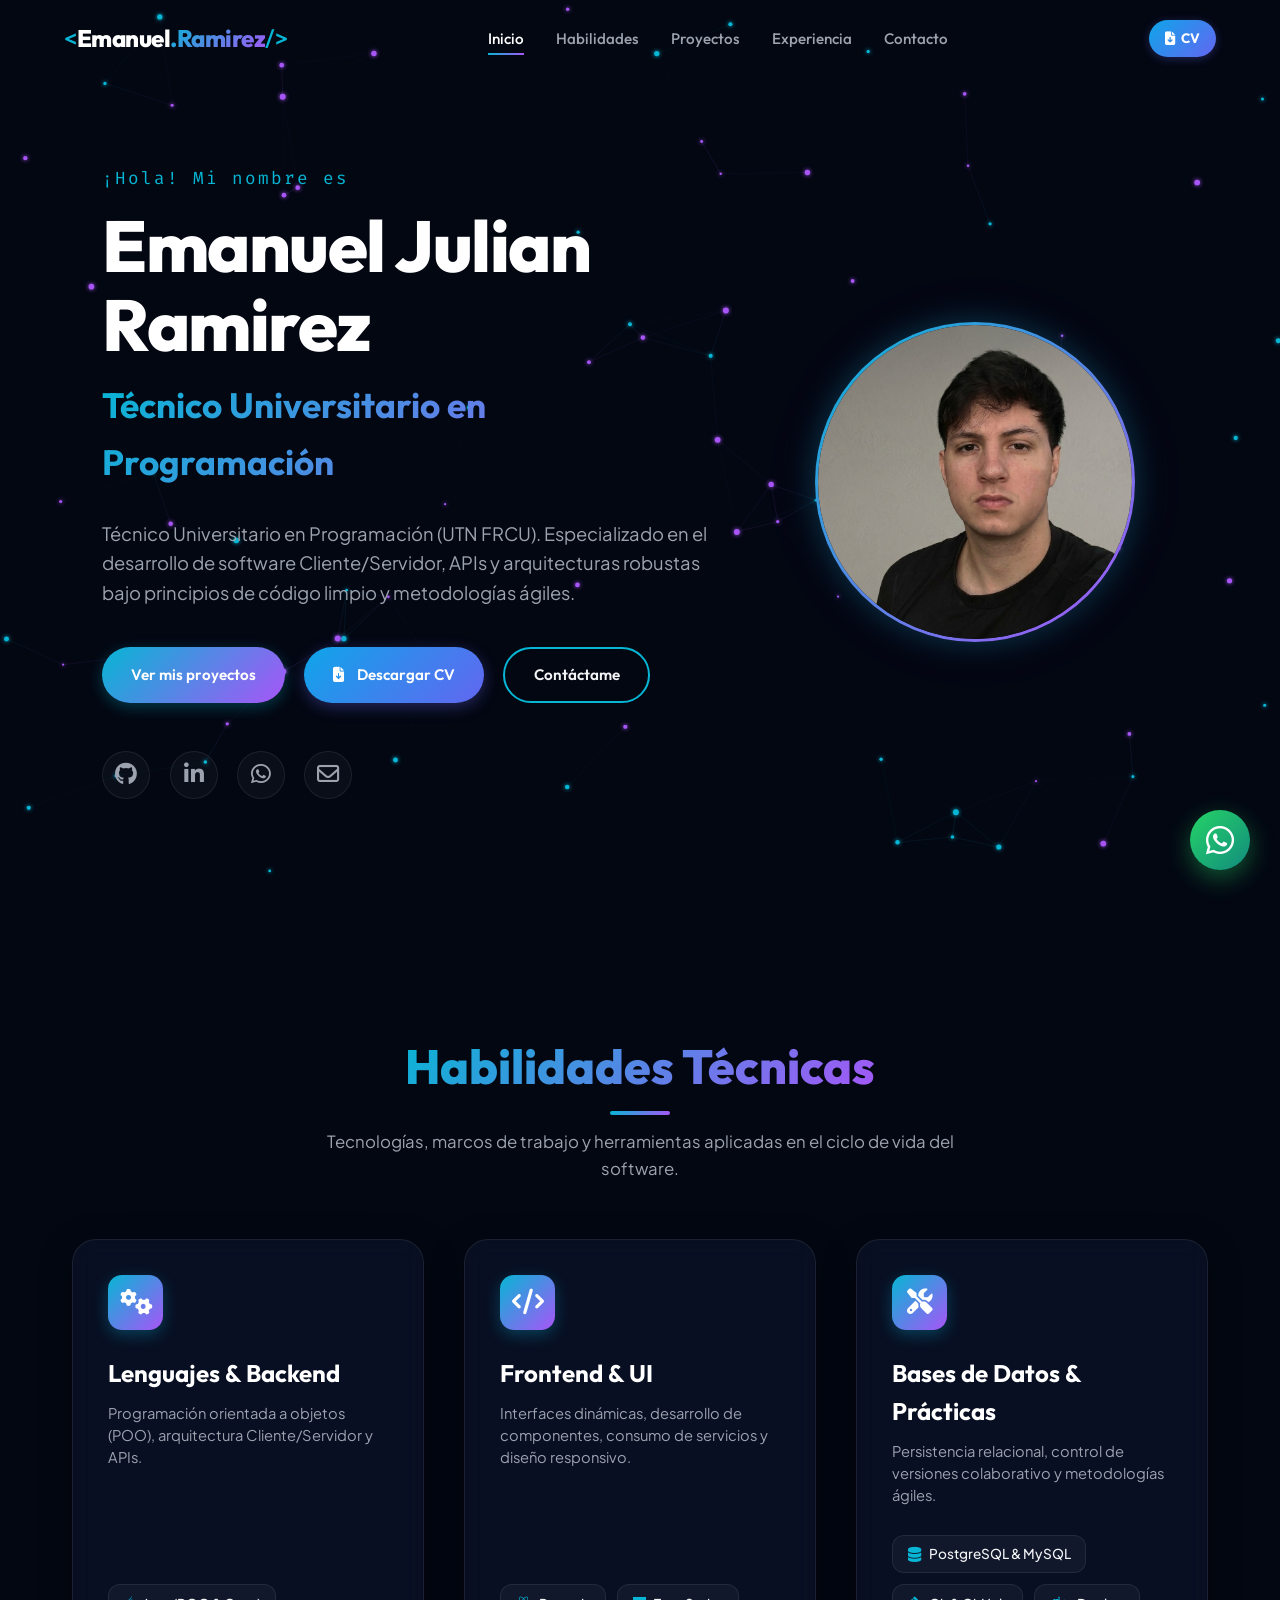
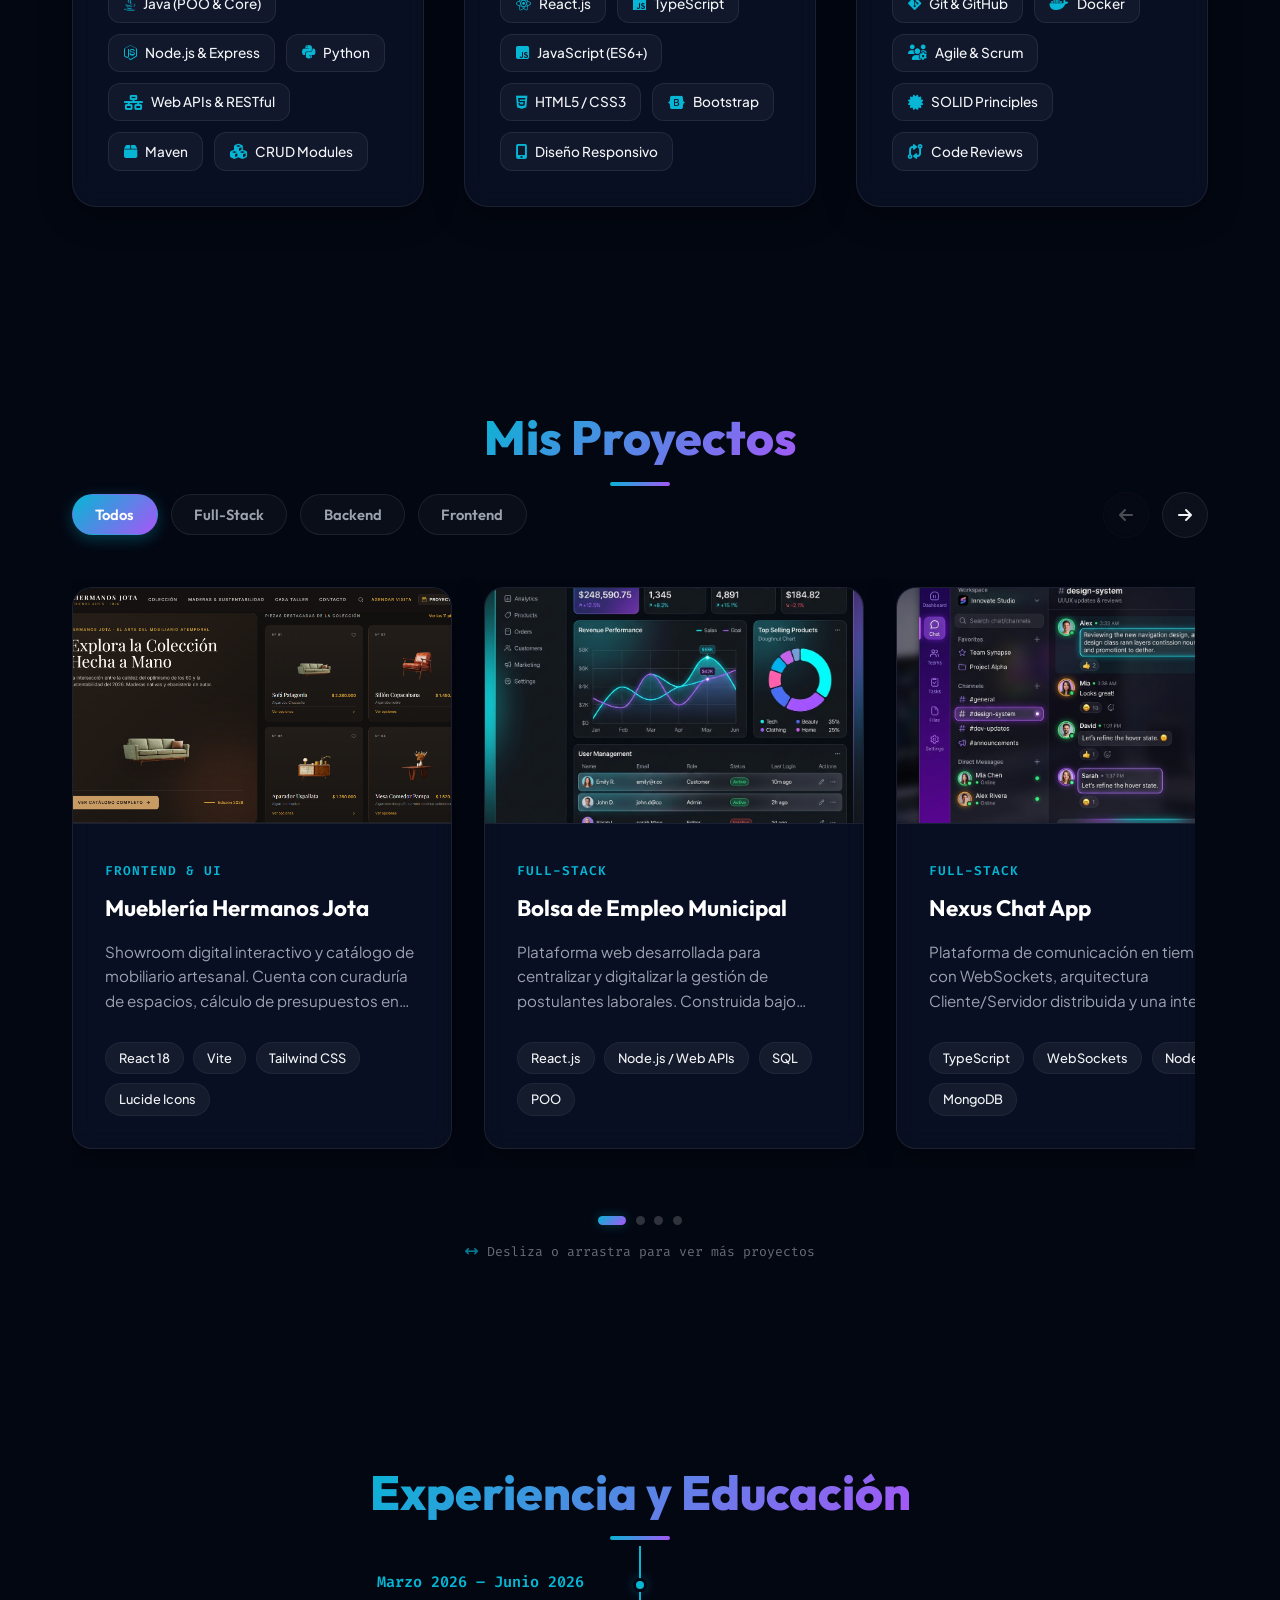
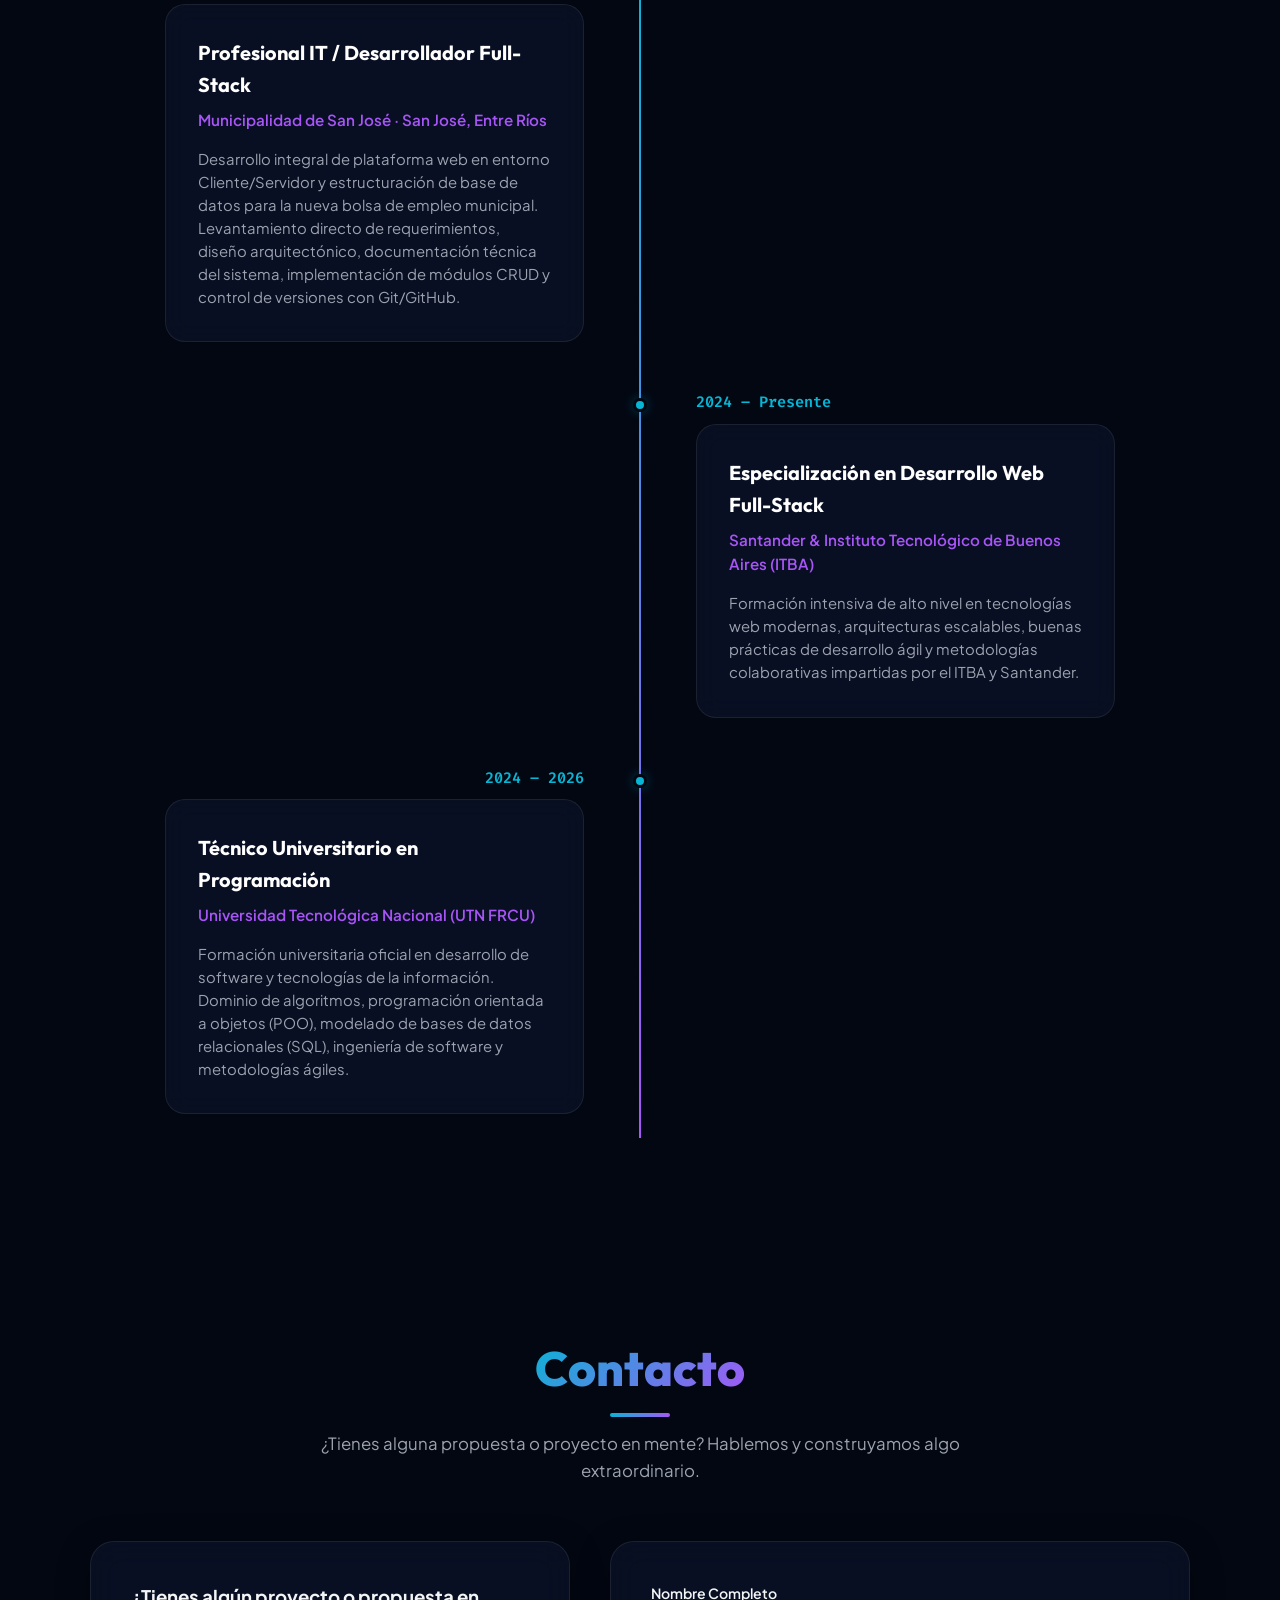
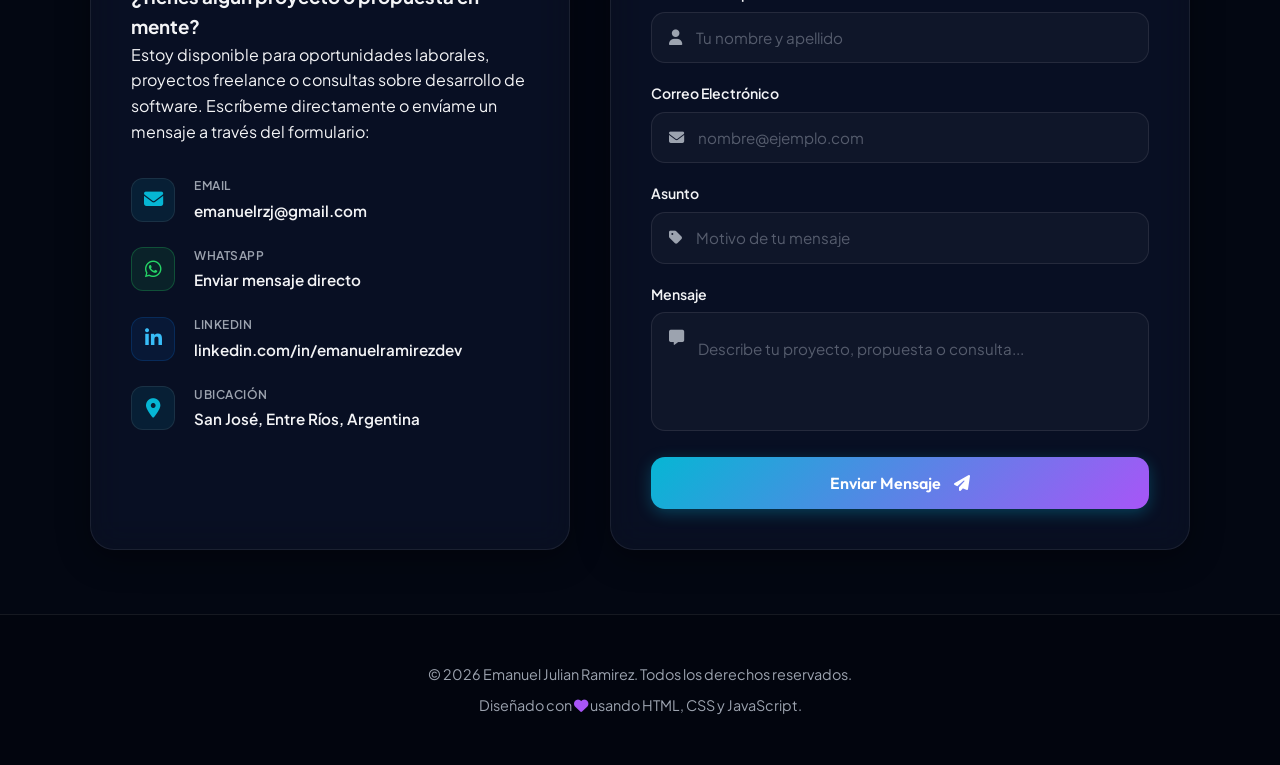
==== index.html @ 501b1644 "fix: selector de boton de envio y soporte formdata en formsubmit" ====
<!DOCTYPE html>
<html lang="es">
<head>
    <meta charset="UTF-8">
    <meta name="viewport" content="width=device-width, initial-scale=1.0">
    <title>Emanuel Julian Ramirez | Técnico Universitario en Programación & Desarrollador Full-Stack</title>
    
    <!-- Favicon Personalizado -->
    <link rel="icon" type="image/svg+xml" href="assets/favicon.svg">
    <link rel="alternate icon" href="assets/favicon.svg">
    
    <!-- Metatags de SEO & Previews -->
    <meta name="description" content="Portafolio profesional de Emanuel Julian Ramirez, Técnico Universitario en Programación (UTN FRCU). Proyectos Full-Stack, React, Java, APIs y bases de datos relacionales.">
    <meta name="keywords" content="Emanuel Julian Ramirez, Desarrollador Full-Stack, Java, React, TypeScript, UTN FRCU, Programador, Portafolio, Web Developer, Backend, Frontend, Scrum, Entre Rios">
    <meta name="author" content="Emanuel Julian Ramirez">
    <meta name="theme-color" content="#030712">
    

    
    <!-- Google Fonts -->
    <link rel="preconnect" href="https://fonts.googleapis.com">
    <link rel="preconnect" href="https://fonts.gstatic.com" crossorigin>
    <link href="https://fonts.googleapis.com/css2?family=Outfit:wght@300;400;500;600;700;800&family=Plus+Jakarta+Sans:wght@300;400;500;600;700&family=Fira+Code:wght@400;500&display=swap" rel="stylesheet">
    
    <!-- Font Awesome (Iconos) -->
    <link rel="stylesheet" href="https://cdnjs.cloudflare.com/ajax/libs/font-awesome/6.4.0/css/all.min.css">
    
    <!-- Archivo CSS -->
    <link rel="stylesheet" href="style.css">
</head>
<body>

    <!-- Canvas para el fondo de partículas interactivas -->
    <canvas id="particle-canvas"></canvas>

    <!-- Barra de Navegación -->
    <header>
        <nav class="navbar" id="navbar">
            <div class="logo">
                <a href="#inicio">
                    <span class="logo-tag">&lt;</span>Emanuel<span class="logo-name">.Ramirez</span><span class="logo-tag"> /&gt;</span>
                </a>
            </div>
            
            <ul class="nav-links" id="nav-links">
                <li><a href="#inicio" class="active">Inicio</a></li>
                <li><a href="#habilidades">Habilidades</a></li>
                <li><a href="#proyectos">Proyectos</a></li>
                <li><a href="#experiencia">Experiencia</a></li>
                <li><a href="#contacto">Contacto</a></li>
            </ul>

            <!-- Controles Adicionales (CV & Hamburguesa) -->
            <div class="nav-actions">
                <!-- Botón CV en Navbar -->
                <a href="assets/cv_emanuel_ramirez.pdf" download="CV_Emanuel_Julian_Ramirez.pdf" class="btn-nav-cv" title="Descargar Currículum Vitae en PDF">
                    <i class="fas fa-file-arrow-down"></i>
                    <span>CV</span>
                </a>

                <!-- Botón Menú Hamburguesa -->
                <div class="nav-toggle" id="nav-toggle" aria-label="Abrir menú">
                    <div class="bar"></div>
                    <div class="bar"></div>
                    <div class="bar"></div>
                </div>
            </div>
        </nav>
    </header>

    <!-- Sección de Inicio (Hero) -->
    <section id="inicio" class="hero-section">
        <div class="hero-container">
            <div class="hero-content">
                <span class="welcome-text" data-i18n="hero.greeting">¡Hola! Mi nombre es</span>
                <h1 class="hero-title">Emanuel Julian Ramirez</h1>
                <h2 class="hero-subtitle highlight" data-i18n="hero.subtitle">Técnico Universitario en Programación</h2>
                <p class="hero-description" data-i18n="hero.description">
                    Técnico Universitario en Programación (UTN FRCU). Especializado en el desarrollo de software Cliente/Servidor, APIs y arquitecturas robustas bajo principios de código limpio y metodologías ágiles.
                </p>
                <div class="hero-actions">
                    <a href="#proyectos" class="btn btn-primary" data-i18n="hero.btnProjects">Ver mis proyectos</a>
                    
                    <!-- Botón Descargar CV -->
                    <a href="assets/cv_emanuel_ramirez.pdf" download="CV_Emanuel_Julian_Ramirez.pdf" class="btn btn-cv" id="hero-cv-btn">
                        <i class="fas fa-file-arrow-down"></i>
                        <span data-i18n="hero.btnCv">Descargar CV</span>
                    </a>
                    
                    <a href="#contacto" class="btn btn-outline" data-i18n="hero.btnContact">Contáctame</a>
                </div>
                
                <!-- Iconos de Redes Sociales (Sin URL preview en el navegador) -->
                <div class="social-icons">
                    <button type="button" class="social-btn js-social-link" data-url="https://github.com/emanuelrz" aria-label="GitHub" title="GitHub">
                        <i class="fab fa-github"></i>
                    </button>
                    <button type="button" class="social-btn js-social-link" data-url="https://www.linkedin.com/in/emanuelramirezdev" aria-label="LinkedIn" title="LinkedIn">
                        <i class="fab fa-linkedin-in"></i>
                    </button>
                    <button type="button" class="social-btn js-social-link" data-url="https://wa.me/543447402877?text=Hola%20Emanuel,%20vi%20tu%20portafolio%20y%20me%20gustar%C3%ADa%20contactarte" aria-label="WhatsApp" title="WhatsApp">
                        <i class="fab fa-whatsapp"></i>
                    </button>
                    <button type="button" class="social-btn js-social-link" data-mailto="emanuelrzj@gmail.com" aria-label="Correo Electrónico" title="Correo Electrónico">
                        <i class="far fa-envelope"></i>
                    </button>
                </div>
            </div>
            <div class="hero-image-container">
                <div class="profile-glow"></div>
                <div class="profile-frame">
                    <img src="assets/profile.jpg" alt="Emanuel Julian Ramirez" class="profile-img">
                </div>
            </div>
        </div>
    </section>



    <!-- Sección de Habilidades (Etiquetas de Competencias Concretas) -->
    <section id="habilidades" class="section reveal">
        <div class="container">
            <h2 class="section-title" data-i18n="skills.title">Habilidades Técnicas</h2>
            <p class="section-subtitle" data-i18n="skills.subtitle">Tecnologías, marcos de trabajo y herramientas aplicadas en el ciclo de vida del software.</p>
            
            <div class="skills-grid">
                
                <!-- Skill Card Lenguajes & Backend -->
                <div class="skill-card">
                    <div class="skill-card-icon">
                        <i class="fa-solid fa-gears"></i>
                    </div>
                    <h3 data-i18n="skills.backendTitle">Lenguajes & Backend</h3>
                    <p class="skill-card-desc" data-i18n="skills.backendDesc">Programación orientada a objetos (POO), arquitectura Cliente/Servidor y APIs.</p>
                    
                    <div class="tech-tags-container">
                        <div class="tech-chip"><i class="fab fa-java"></i> <span>Java (POO & Core)</span></div>
                        <div class="tech-chip"><i class="fab fa-node-js"></i> <span>Node.js & Express</span></div>
                        <div class="tech-chip"><i class="fab fa-python"></i> <span>Python</span></div>
                        <div class="tech-chip"><i class="fas fa-network-wired"></i> <span>Web APIs & RESTful</span></div>
                        <div class="tech-chip"><i class="fas fa-box"></i> <span>Maven</span></div>
                        <div class="tech-chip"><i class="fas fa-cubes"></i> <span>CRUD Modules</span></div>
                    </div>
                </div>

                <!-- Skill Card Frontend -->
                <div class="skill-card">
                    <div class="skill-card-icon">
                        <i class="fa-solid fa-code"></i>
                    </div>
                    <h3 data-i18n="skills.frontendTitle">Frontend & UI</h3>
                    <p class="skill-card-desc" data-i18n="skills.frontendDesc">Interfaces dinámicas, desarrollo de componentes, consumo de servicios y diseño responsivo.</p>
                    
                    <div class="tech-tags-container">
                        <div class="tech-chip"><i class="fab fa-react"></i> <span>React.js</span></div>
                        <div class="tech-chip"><i class="fab fa-js"></i> <span>TypeScript</span></div>
                        <div class="tech-chip"><i class="fab fa-js-square"></i> <span>JavaScript (ES6+)</span></div>
                        <div class="tech-chip"><i class="fab fa-html5"></i> <span>HTML5 / CSS3</span></div>
                        <div class="tech-chip"><i class="fab fa-bootstrap"></i> <span>Bootstrap</span></div>
                        <div class="tech-chip"><i class="fas fa-mobile-screen-button"></i> <span>Diseño Responsivo</span></div>
                    </div>
                </div>

                <!-- Skill Card Bases de Datos & Metodologías -->
                <div class="skill-card">
                    <div class="skill-card-icon">
                        <i class="fa-solid fa-screwdriver-wrench"></i>
                    </div>
                    <h3 data-i18n="skills.toolsTitle">Bases de Datos & Prácticas</h3>
                    <p class="skill-card-desc" data-i18n="skills.toolsDesc">Persistencia relacional, control de versiones colaborativo y metodologías ágiles.</p>
                    
                    <div class="tech-tags-container">
                        <div class="tech-chip"><i class="fas fa-database"></i> <span>PostgreSQL & MySQL</span></div>
                        <div class="tech-chip"><i class="fab fa-git-alt"></i> <span>Git & GitHub</span></div>
                        <div class="tech-chip"><i class="fab fa-docker"></i> <span>Docker</span></div>
                        <div class="tech-chip"><i class="fas fa-users-gear"></i> <span>Agile & Scrum</span></div>
                        <div class="tech-chip"><i class="fas fa-certificate"></i> <span>SOLID Principles</span></div>
                        <div class="tech-chip"><i class="fas fa-code-compare"></i> <span>Code Reviews</span></div>
                    </div>
                </div>
            </div>
        </div>
    </section>

    <!-- Sección de Proyectos -->
    <section id="proyectos" class="section reveal">
        <div class="container">
            <h2 class="section-title" data-i18n="projects.title">Mis Proyectos</h2>
            
            <!-- Controles Superiores: Filtros y Flechas de Navegación -->
            <div class="projects-header-controls">
                <div class="project-filters">
                    <button class="filter-btn active" data-filter="all" data-i18n="projects.filterAll">Todos</button>
                    <button class="filter-btn" data-filter="fullstack" data-i18n="projects.filterFullstack">Full-Stack</button>
                    <button class="filter-btn" data-filter="backend" data-i18n="projects.filterBackend">Backend</button>
                    <button class="filter-btn" data-filter="frontend" data-i18n="projects.filterFrontend">Frontend</button>
                </div>

                <div class="carousel-arrows">
                    <button id="carousel-prev" class="carousel-nav-btn" aria-label="Proyecto anterior" title="Deslizar anterior">
                        <i class="fas fa-arrow-left"></i>
                    </button>
                    <button id="carousel-next" class="carousel-nav-btn" aria-label="Siguiente proyecto" title="Deslizar siguiente">
                        <i class="fas fa-arrow-right"></i>
                    </button>
                </div>
            </div>

            <!-- Carrusel Deslizable de Proyectos -->
            <div class="project-carousel-container">
                <div class="project-carousel-track" id="project-carousel-track">
                    
                    <!-- Proyecto 1: Mueblería Hermanos Jota (Proyecto Real) -->
                    <div class="project-item" data-category="frontend">
                        <div class="project-image-wrapper">
                            <img src="assets/project_muebleria.png" alt="Mueblería Hermanos Jota Digital Showroom" class="project-img" draggable="false">
                            <div class="project-overlay">
                                <div class="project-links">
                                    <button type="button" class="project-link js-social-link" data-url="https://github.com/emanuelrz/muebleria-hnosj" aria-label="Código fuente en GitHub" title="Ver repositorio en GitHub"><i class="fab fa-github"></i></button>
                                    <button type="button" class="project-link js-social-link" data-url="https://emanuelrz.github.io/muebleria-hnosj/" aria-label="Ver Demo Online" title="Ver Demo en Vivo"><i class="fas fa-arrow-up-right-from-square"></i></button>
                                </div>
                            </div>
                        </div>
                        <div class="project-info">
                            <span class="project-tag">Frontend & UI</span>
                            <h3>Mueblería Hermanos Jota</h3>
                            <p class="project-desc" data-i18n="projects.muebleriaDesc">
                                Showroom digital interactivo y catálogo de mobiliario artesanal. Cuenta con curaduría de espacios, cálculo de presupuestos en tiempo real, agendador de visitas a taller y cotizador directo con integración a WhatsApp.
                            </p>
                            <div class="project-tech">
                                <span>React 18</span>
                                <span>Vite</span>
                                <span>Tailwind CSS</span>
                                <span>Lucide Icons</span>
                            </div>
                        </div>
                    </div>

                    <!-- Proyecto 2: Bolsa de Empleo Municipal -->
                    <div class="project-item" data-category="fullstack">
                        <div class="project-image-wrapper">
                            <img src="assets/project1.png" alt="Bolsa de Empleo Municipal Dashboard" class="project-img" draggable="false">
                            <div class="project-overlay">
                                <div class="project-links">
                                    <button type="button" class="project-link js-social-link" data-url="https://github.com/emanuelrz" aria-label="Código fuente en GitHub" title="Ver en GitHub"><i class="fab fa-github"></i></button>
                                </div>
                            </div>
                        </div>
                        <div class="project-info">
                            <span class="project-tag">Full-Stack</span>
                            <h3>Bolsa de Empleo Municipal</h3>
                            <p class="project-desc" data-i18n="projects.p1Desc">
                                Plataforma web desarrollada para centralizar y digitalizar la gestión de postulantes laborales. Construida bajo principios de POO, interfaz dinámica en React, Web APIs y modelado de bases de datos relacionales (SQL).
                            </p>
                            <div class="project-tech">
                                <span>React.js</span>
                                <span>Node.js / Web APIs</span>
                                <span>SQL</span>
                                <span>POO</span>
                            </div>
                        </div>
                    </div>

                    <!-- Proyecto 3: Nexus Chat App -->
                    <div class="project-item" data-category="fullstack">
                        <div class="project-image-wrapper">
                            <img src="assets/project2.png" alt="Real-Time Collaboration Platform" class="project-img" draggable="false">
                            <div class="project-overlay">
                                <div class="project-links">
                                    <button type="button" class="project-link js-social-link" data-url="https://github.com/emanuelrz" aria-label="Código fuente en GitHub" title="Ver en GitHub"><i class="fab fa-github"></i></button>
                                </div>
                            </div>
                        </div>
                        <div class="project-info">
                            <span class="project-tag">Full-Stack</span>
                            <h3>Nexus Chat App</h3>
                            <p class="project-desc" data-i18n="projects.p2Desc">
                                Plataforma de comunicación en tiempo real con WebSockets, arquitectura Cliente/Servidor distribuida y una interfaz interactiva y reactiva.
                            </p>
                            <div class="project-tech">
                                <span>TypeScript</span>
                                <span>WebSockets</span>
                                <span>Node.js</span>
                                <span>MongoDB</span>
                            </div>
                        </div>
                    </div>

                    <!-- Proyecto 4: Cloud Analytics API -->
                    <div class="project-item" data-category="backend">
                        <div class="project-image-wrapper">
                            <img src="assets/project3.png" alt="Cloud infrastructure API" class="project-img" draggable="false">
                            <div class="project-overlay">
                                <div class="project-links">
                                    <button type="button" class="project-link js-social-link" data-url="https://github.com/emanuelrz" aria-label="Código fuente en GitHub" title="Ver en GitHub"><i class="fab fa-github"></i></button>
                                </div>
                            </div>
                        </div>
                        <div class="project-info">
                            <span class="project-tag">Backend</span>
                            <h3>Cloud Analytics API</h3>
                            <p class="project-desc" data-i18n="projects.p3Desc">
                                API de procesamiento y análisis de métricas en la nube con autenticación segura, estructurada bajo Clean Architecture y contenedorizada con Docker.
                            </p>
                            <div class="project-tech">
                                <span>Java</span>
                                <span>Docker</span>
                                <span>PostgreSQL</span>
                                <span>REST APIs</span>
                            </div>
                        </div>
                    </div>

                </div>
            </div>

            <!-- Paginación con Puntos e Indicador -->
            <div class="carousel-pagination" id="carousel-pagination"></div>

            <div class="carousel-drag-hint">
                <i class="fas fa-arrows-left-right"></i>
                <span data-i18n="projects.dragHint">Desliza o arrastra para ver más proyectos</span>
            </div>
        </div>
    </section>

    <!-- Sección de Experiencia y Educación (Línea de Tiempo Limpia) -->
    <section id="experiencia" class="section reveal">
        <div class="container">
            <h2 class="section-title" data-i18n="experience.title">Experiencia y Educación</h2>
            <div class="timeline">
                
                <!-- Evento 1: Municipalidad de San José (Experiencia Real) -->
                <div class="timeline-item">
                    <div class="timeline-dot"></div>
                    <div class="timeline-date">Marzo 2026 – Junio 2026</div>
                    <div class="timeline-content">
                        <h3 data-i18n="experience.e1Title">Profesional IT / Desarrollador Full-Stack</h3>
                        <h4>Municipalidad de San José · San José, Entre Ríos</h4>
                        <p data-i18n="experience.e1Desc">
                            Desarrollo integral de plataforma web en entorno Cliente/Servidor y estructuración de base de datos para la nueva bolsa de empleo municipal. Levantamiento directo de requerimientos, diseño arquitectónico, documentación técnica del sistema, implementación de módulos CRUD y control de versiones con Git/GitHub.
                        </p>
                    </div>
                </div>

                <!-- Evento 2: Especialización Santander + ITBA -->
                <div class="timeline-item">
                    <div class="timeline-dot"></div>
                    <div class="timeline-date">2024 – Presente</div>
                    <div class="timeline-content">
                        <h3 data-i18n="experience.e2Title">Especialización en Desarrollo Web Full-Stack</h3>
                        <h4>Santander & Instituto Tecnológico de Buenos Aires (ITBA)</h4>
                        <p data-i18n="experience.e2Desc">
                            Formación intensiva de alto nivel en tecnologías web modernas, arquitecturas escalables, buenas prácticas de desarrollo ágil y metodologías colaborativas impartidas por el ITBA y Santander.
                        </p>
                    </div>
                </div>

                <!-- Evento 3: UTN FRCU (Educación Universitaria) -->
                <div class="timeline-item">
                    <div class="timeline-dot"></div>
                    <div class="timeline-date">2024 – 2026</div>
                    <div class="timeline-content">
                        <h3 data-i18n="experience.e3Title">Técnico Universitario en Programación</h3>
                        <h4>Universidad Tecnológica Nacional (UTN FRCU)</h4>
                        <p data-i18n="experience.e3Desc">
                            Formación universitaria oficial en desarrollo de software y tecnologías de la información. Dominio de algoritmos, programación orientada a objetos (POO), modelado de bases de datos relacionales (SQL), ingeniería de software y metodologías ágiles.
                        </p>
                    </div>
                </div>

            </div>
        </div>
    </section>

    <!-- Sección de Contacto -->
    <section id="contacto" class="section reveal">
        <div class="container">
            <h2 class="section-title" data-i18n="contact.title">Contacto</h2>
            <p class="section-subtitle" data-i18n="contact.subtitle">¿Tienes alguna propuesta o proyecto en mente? Hablemos y construyamos algo extraordinario.</p>
            
            <div class="contact-wrapper">
                
                <!-- Columna Izquierda: Información de Contacto Directa -->
                <div class="contact-sidebar">
                    <div class="contact-header">
                        <h3 data-i18n="contact.heading">¿Tienes algún proyecto o propuesta en mente?</h3>
                        <p data-i18n="contact.desc">
                            Estoy disponible para oportunidades laborales, proyectos freelance o consultas sobre desarrollo de software. Escríbeme directamente o envíame un mensaje a través del formulario:
                        </p>
                    </div>
                    
                    <ul class="contact-list">
                        <li>
                            <i class="fas fa-envelope contact-list-icon"></i>
                            <div>
                                <span class="contact-list-label">Email</span>
                                <button type="button" class="contact-list-value js-social-link" data-mailto="emanuelrzj@gmail.com">emanuelrzj@gmail.com</button>
                            </div>
                        </li>
                        <li>
                            <i class="fab fa-whatsapp contact-list-icon whatsapp-color"></i>
                            <div>
                                <span class="contact-list-label">WhatsApp</span>
                                <button type="button" class="contact-list-value js-social-link" data-url="https://wa.me/543447402877?text=Hola%20Emanuel,%20vi%20tu%20portafolio%20y%20me%20gustar%C3%ADa%20contactarte">Enviar mensaje directo</button>
                            </div>
                        </li>
                        <li>
                            <i class="fab fa-linkedin-in contact-list-icon linkedin-color"></i>
                            <div>
                                <span class="contact-list-label">LinkedIn</span>
                                <button type="button" class="contact-list-value js-social-link" data-url="https://www.linkedin.com/in/emanuelramirezdev">linkedin.com/in/emanuelramirezdev</button>
                            </div>
                        </li>
                        <li>
                            <i class="fas fa-location-dot contact-list-icon"></i>
                            <div>
                                <span class="contact-list-label" data-i18n="contact.locationTitle">Ubicación</span>
                                <span class="contact-list-plain" data-i18n="contact.locationVal">San José, Entre Ríos, Argentina</span>
                            </div>
                        </li>
                    </ul>
                </div>

                <!-- Columna Derecha: Formulario Estilizado con Cajas de Input -->
                <div class="contact-form-panel">
                    <form id="contact-form" class="contact-modern-form" action="https://formsubmit.co/emanuelrzj@gmail.com" method="POST">
                        <input type="hidden" name="_captcha" value="false">
                        <input type="hidden" name="_template" value="table">
                        <input type="hidden" name="_subject" value="Nuevo mensaje desde el Portafolio Web">

                        <div class="input-box">
                            <label for="name">Nombre Completo</label>
                            <div class="input-wrapper">
                                <i class="fas fa-user input-icon"></i>
                                <input type="text" id="name" name="name" required placeholder="Tu nombre y apellido">
                            </div>
                        </div>
                        
                        <div class="input-box">
                            <label for="email">Correo Electrónico</label>
                            <div class="input-wrapper">
                                <i class="fas fa-envelope input-icon"></i>
                                <input type="email" id="email" name="email" required placeholder="nombre@ejemplo.com">
                            </div>
                        </div>

                        <div class="input-box">
                            <label for="subject">Asunto</label>
                            <div class="input-wrapper">
                                <i class="fas fa-tag input-icon"></i>
                                <input type="text" id="subject" name="subject" required placeholder="Motivo de tu mensaje">
                            </div>
                        </div>

                        <div class="input-box">
                            <label for="message">Mensaje</label>
                            <div class="input-wrapper textarea-wrapper">
                                <i class="fas fa-message input-icon"></i>
                                <textarea id="message" name="message" rows="4" required placeholder="Describe tu proyecto, propuesta o consulta..."></textarea>
                            </div>
                        </div>
                        
                        <button type="submit" class="btn btn-primary btn-submit-modern btn-submit">
                            <span>Enviar Mensaje</span>
                            <i class="fas fa-paper-plane"></i>
                        </button>
                    </form>
                    
                    <!-- Notification Toast -->
                    <div id="form-toast" class="toast">
                        <i class="fas fa-check-circle"></i>
                        <span id="toast-message" data-i18n="form.success">¡Mensaje enviado con éxito!</span>
                    </div>
                </div>

            </div>
        </div>
    </section>

    <!-- Botón Flotante de WhatsApp (Sin URL preview en navegador) -->
    <button type="button" class="floating-whatsapp js-social-link" data-url="https://wa.me/543447402877?text=Hola%20Emanuel,%20vi%20tu%20portafolio%20y%20me%20gustar%C3%ADa%20contactarte" aria-label="Escríbeme por WhatsApp">
        <i class="fab fa-whatsapp"></i>
        <span class="whatsapp-tooltip" data-i18n="contact.whatsappTooltip">¡Chatea conmigo por WhatsApp!</span>
    </button>

    <!-- Footer -->
    <footer>
        <div class="footer-content">
            <p>&copy; 2026 Emanuel Julian Ramirez. <span data-i18n="footer.rights">Todos los derechos reservados.</span></p>
            <p><span data-i18n="footer.builtWith">Diseñado con</span> <i class="fas fa-heart" style="color: var(--accent-violet);"></i> <span data-i18n="footer.tech">usando HTML, CSS y JavaScript.</span></p>
        </div>
    </footer>

    <!-- Archivo JS -->
    <script src="script.js"></script>
</body>
</html>
---- style.css ----
/* ==========================================================================
   SISTEMA DE DISEÑO & VARIABLES (ESPACIO PROFUNDO)
   ========================================================================== */
:root {
    /* Colores Principales */
    --bg-primary: #030712;      /* Negro azulado ultra-oscuro */
    --bg-secondary: #080b18;    /* Azul/gris profundo para secciones alternas */
    --bg-card: rgba(15, 23, 42, 0.55); /* Azul marino traslúcido para tarjetas */
    
    /* Colores del Texto */
    --text-main: #f3f4f6;       /* Blanco grisáceo para lectura cómoda */
    --text-muted: #9ca3af;      /* Gris para subtítulos y descripciones */
    --text-highlight: #ffffff;  /* Blanco puro */
    
    /* Acentos de Neón */
    --accent-cyan: #06b6d4;     /* Cian brillante */
    --accent-cyan-glow: rgba(6, 182, 212, 0.3);
    --accent-violet: #a855f7;   /* Violeta vibrante */
    --accent-violet-glow: rgba(168, 85, 247, 0.3);
    --accent-emerald: #10b981;  /* Esmeralda para WhatsApp y status */
    --accent-emerald-glow: rgba(16, 185, 129, 0.3);
    
    /* Degradados */
    --grad-primary: linear-gradient(135deg, var(--accent-cyan), var(--accent-violet));
    --grad-primary-hover: linear-gradient(135deg, #22d3ee, #c084fc);
    --grad-cv: linear-gradient(135deg, #0ea5e9, #6366f1);
    --grad-cv-hover: linear-gradient(135deg, #38bdf8, #818cf8);
    --grad-whatsapp: linear-gradient(135deg, #25D366, #128C7E);
    --grad-dark: linear-gradient(180deg, var(--bg-primary) 0%, var(--bg-secondary) 100%);
    
    /* Bordes y Sombras Glassmorphism */
    --glass-border: rgba(255, 255, 255, 0.08);
    --glass-border-hover: rgba(6, 182, 212, 0.3);
    --glass-shadow: rgba(0, 0, 0, 0.6);
    --card-glow: 0 8px 32px 0 rgba(0, 0, 0, 0.37);
    
    /* Fuentes */
    --font-heading: 'Outfit', sans-serif;
    --font-body: 'Plus Jakarta Sans', sans-serif;
    --font-mono: 'Fira Code', monospace;
    
    /* Transiciones */
    --transition-fast: 0.2s ease;
    --transition-normal: 0.4s cubic-bezier(0.16, 1, 0.3, 1);
    --transition-slow: 0.8s cubic-bezier(0.16, 1, 0.3, 1);
}

/* ==========================================================================
   RESET & ESTILOS BASE
   ========================================================================== */
* {
    margin: 0;
    padding: 0;
    box-sizing: border-box;
}

html {
    scroll-behavior: smooth;
    font-size: 16px;
}

body {
    background-color: var(--bg-primary);
    color: var(--text-main);
    font-family: var(--font-body);
    line-height: 1.6;
    overflow-x: hidden;
}

/* Canvas en el fondo */
#particle-canvas {
    position: fixed;
    top: 0;
    left: 0;
    width: 100%;
    height: 100%;
    z-index: -1;
    pointer-events: none;
}

/* Scrollbar personalizado */
::-webkit-scrollbar {
    width: 8px;
}

::-webkit-scrollbar-track {
    background: var(--bg-primary);
}

::-webkit-scrollbar-thumb {
    background: rgba(168, 85, 247, 0.3);
    border-radius: 4px;
}

::-webkit-scrollbar-thumb:hover {
    background: var(--accent-cyan);
}

/* Estilos de Contenedor */
.container {
    width: 100%;
    max-width: 1200px;
    margin: 0 auto;
    padding: 0 2rem;
}

.section {
    padding: 8rem 0 4rem 0;
    min-height: 100vh;
    display: flex;
    align-items: center;
    position: relative;
}

.section-title {
    font-family: var(--font-heading);
    font-size: 3rem;
    font-weight: 800;
    text-align: center;
    margin-bottom: 1rem;
    position: relative;
    background: var(--grad-primary);
    -webkit-background-clip: text;
    -webkit-text-fill-color: transparent;
    display: table;
    margin-left: auto;
    margin-right: auto;
}

.section-title::after {
    content: '';
    position: absolute;
    bottom: -10px;
    left: 50%;
    transform: translateX(-50%);
    width: 60px;
    height: 4px;
    background: var(--grad-primary);
    border-radius: 2px;
}

.section-subtitle {
    text-align: center;
    color: var(--text-muted);
    font-size: 1.05rem;
    max-width: 650px;
    margin: 1.5rem auto 3.5rem auto;
}

/* ==========================================================================
   COMPONENTES COMUNES (BOTONES Y ENLACES)
   ========================================================================== */
.btn {
    display: inline-flex;
    align-items: center;
    justify-content: center;
    gap: 0.8rem;
    padding: 0.85rem 1.8rem;
    font-family: var(--font-heading);
    font-size: 0.95rem;
    font-weight: 600;
    border-radius: 50px;
    cursor: pointer;
    text-decoration: none;
    transition: var(--transition-fast);
    position: relative;
    overflow: hidden;
}

.btn-primary {
    background: var(--grad-primary);
    color: var(--text-highlight);
    border: none;
    box-shadow: 0 4px 15px var(--accent-cyan-glow);
}

.btn-primary:hover {
    background: var(--grad-primary-hover);
    transform: translateY(-2px);
    box-shadow: 0 6px 20px rgba(6, 182, 212, 0.5);
}

.btn-cv {
    background: var(--grad-cv);
    color: var(--text-highlight);
    border: none;
    box-shadow: 0 4px 15px rgba(99, 102, 241, 0.35);
}

.btn-cv:hover {
    background: var(--grad-cv-hover);
    transform: translateY(-2px);
    box-shadow: 0 6px 20px rgba(99, 102, 241, 0.55);
}

.btn-outline {
    background: transparent;
    color: var(--text-main);
    border: 2px solid var(--accent-cyan);
}

.btn-outline:hover {
    background: var(--accent-cyan-glow);
    color: var(--text-highlight);
    transform: translateY(-2px);
    box-shadow: 0 4px 15px rgba(6, 182, 212, 0.2);
}

.highlight {
    background: var(--grad-primary);
    -webkit-background-clip: text;
    -webkit-text-fill-color: transparent;
    font-weight: 700;
}

/* ==========================================================================
   HEADER & NAVBAR
   ========================================================================== */
header {
    position: fixed;
    top: 0;
    left: 0;
    width: 100%;
    z-index: 1000;
    transition: var(--transition-fast);
}

.navbar {
    display: flex;
    justify-content: space-between;
    align-items: center;
    padding: 1.2rem 4rem;
    max-width: 1400px;
    margin: 0 auto;
    border-radius: 0 0 16px 16px;
    transition: var(--transition-normal);
}

.navbar.scrolled {
    padding: 0.8rem 4rem;
    background: rgba(3, 7, 18, 0.85);
    backdrop-filter: blur(16px) saturate(180%);
    border-bottom: 1px solid var(--glass-border);
    box-shadow: var(--card-glow);
}

.logo a {
    font-family: var(--font-heading);
    font-size: 1.5rem;
    font-weight: 800;
    color: var(--text-highlight);
    text-decoration: none;
    letter-spacing: -0.5px;
    display: flex;
    align-items: center;
}

.logo-tag {
    color: var(--accent-cyan);
    font-weight: 500;
}

.logo-name {
    background: var(--grad-primary);
    -webkit-background-clip: text;
    -webkit-text-fill-color: transparent;
}

.nav-links {
    display: flex;
    list-style: none;
    gap: 2rem;
}

.nav-links a {
    text-decoration: none;
    color: var(--text-muted);
    font-family: var(--font-heading);
    font-size: 0.95rem;
    font-weight: 500;
    transition: var(--transition-fast);
    position: relative;
    padding: 0.2rem 0;
}

.nav-links a:hover,
.nav-links a.active {
    color: var(--text-highlight);
}

.nav-links a::after {
    content: '';
    position: absolute;
    bottom: -4px;
    left: 0;
    width: 0;
    height: 2px;
    background: var(--grad-primary);
    transition: var(--transition-fast);
}

.nav-links a:hover::after,
.nav-links a.active::after {
    width: 100%;
}

/* Nav Actions (Language toggle, sound toggle, CV btn) */
.nav-actions {
    display: flex;
    align-items: center;
    gap: 1rem;
}

.control-btn {
    background: rgba(255, 255, 255, 0.05);
    border: 1px solid var(--glass-border);
    color: var(--text-main);
    padding: 0.5rem 0.9rem;
    border-radius: 20px;
    font-family: var(--font-heading);
    font-size: 0.85rem;
    font-weight: 600;
    cursor: pointer;
    display: inline-flex;
    align-items: center;
    gap: 0.4rem;
    transition: var(--transition-fast);
    backdrop-filter: blur(10px);
}

.control-btn:hover {
    background: rgba(6, 182, 212, 0.15);
    border-color: var(--accent-cyan);
    color: var(--text-highlight);
    transform: translateY(-2px);
    box-shadow: 0 4px 12px var(--accent-cyan-glow);
}


.btn-nav-cv {
    display: inline-flex;
    align-items: center;
    gap: 0.4rem;
    padding: 0.5rem 1rem;
    border-radius: 20px;
    background: var(--grad-cv);
    color: var(--text-highlight);
    font-family: var(--font-heading);
    font-size: 0.85rem;
    font-weight: 700;
    text-decoration: none;
    transition: var(--transition-fast);
    box-shadow: 0 2px 10px rgba(99, 102, 241, 0.3);
}

.btn-nav-cv:hover {
    background: var(--grad-cv-hover);
    transform: translateY(-2px);
    box-shadow: 0 4px 15px rgba(99, 102, 241, 0.5);
}

.nav-toggle {
    display: none;
    flex-direction: column;
    justify-content: space-between;
    width: 24px;
    height: 18px;
    cursor: pointer;
    z-index: 1001;
}

.nav-toggle .bar {
    width: 100%;
    height: 3px;
    background-color: var(--text-main);
    border-radius: 2px;
    transition: var(--transition-fast);
}

/* ==========================================================================
   SECCIÓN HERO
   ========================================================================== */
.hero-section {
    min-height: 100vh;
    display: flex;
    align-items: center;
    justify-content: center;
    padding: 8rem 8% 4rem 8%;
    position: relative;
    overflow: hidden;
}

.hero-container {
    display: grid;
    grid-template-columns: 1.2fr 0.8fr;
    gap: 4rem;
    align-items: center;
    width: 100%;
    max-width: 1200px;
    margin: 0 auto;
    z-index: 2;
}

.hero-content {
    max-width: 100%;
}

/* Badge Open To Work */
.badge-open-to-work {
    display: inline-flex;
    align-items: center;
    gap: 0.6rem;
    background: rgba(16, 185, 129, 0.1);
    border: 1px solid rgba(16, 185, 129, 0.3);
    padding: 0.4rem 1rem;
    border-radius: 30px;
    font-size: 0.85rem;
    font-weight: 600;
    color: #34d399;
    margin-bottom: 1.2rem;
    backdrop-filter: blur(8px);
}

.status-dot {
    width: 8px;
    height: 8px;
    background-color: #10b981;
    border-radius: 50%;
    display: inline-block;
    box-shadow: 0 0 10px #10b981;
    animation: pulseDot 2s infinite ease-in-out;
}

@keyframes pulseDot {
    0% { transform: scale(0.9); opacity: 0.7; box-shadow: 0 0 0 0 rgba(16, 185, 129, 0.7); }
    70% { transform: scale(1.1); opacity: 1; box-shadow: 0 0 0 8px rgba(16, 185, 129, 0); }
    100% { transform: scale(0.9); opacity: 0.7; box-shadow: 0 0 0 0 rgba(16, 185, 129, 0); }
}

.welcome-text {
    font-family: var(--font-mono);
    color: var(--accent-cyan);
    font-size: 1.1rem;
    letter-spacing: 2px;
    margin-bottom: 0.8rem;
    display: block;
}

.hero-title {
    font-family: var(--font-heading);
    font-size: 4.5rem;
    font-weight: 800;
    line-height: 1.1;
    color: var(--text-highlight);
    margin-bottom: 0.8rem;
    letter-spacing: -1.5px;
}

.hero-subtitle {
    font-family: var(--font-heading);
    font-size: 2.2rem;
    font-weight: 700;
    margin-bottom: 1.8rem;
    color: var(--text-main);
}

.hero-description {
    font-size: 1.15rem;
    color: var(--text-muted);
    margin-bottom: 2.5rem;
    max-width: 620px;
}

.hero-actions {
    display: flex;
    flex-wrap: wrap;
    gap: 1.2rem;
    margin-bottom: 3rem;
}

.social-icons {
    display: flex;
    gap: 1.2rem;
}

.social-icons a,
.social-icons button,
.social-btn {
    color: var(--text-muted);
    font-size: 1.4rem;
    transition: var(--transition-fast);
    display: inline-flex;
    justify-content: center;
    align-items: center;
    width: 48px;
    height: 48px;
    border-radius: 50%;
    background: rgba(255, 255, 255, 0.03);
    border: 1px solid var(--glass-border);
    cursor: pointer;
    text-decoration: none;
}

.social-icons a:hover,
.social-icons button:hover,
.social-btn:hover {
    color: var(--accent-cyan);
    transform: translateY(-4px);
    border-color: var(--accent-cyan);
    box-shadow: 0 5px 15px var(--accent-cyan-glow);
    background: rgba(6, 182, 212, 0.05);
}

.hero-image-container {
    position: relative;
    display: flex;
    justify-content: center;
    align-items: center;
}

.profile-frame {
    position: relative;
    width: 320px;
    height: 320px;
    border-radius: 50%;
    overflow: hidden;
    border: 3px solid transparent;
    background: linear-gradient(var(--bg-primary), var(--bg-primary)) padding-box, var(--grad-primary) border-box;
    box-shadow: 0 0 30px rgba(6, 182, 212, 0.25);
    animation: floatProfile 6s ease-in-out infinite;
    z-index: 2;
}

.profile-img {
    width: 100%;
    height: 100%;
    object-fit: cover;
    transition: transform 0.5s ease;
}

.profile-img:hover {
    transform: scale(1.05);
}

.profile-glow {
    position: absolute;
    width: 380px;
    height: 380px;
    border-radius: 50%;
    background: radial-gradient(circle, rgba(168, 85, 247, 0.2) 0%, rgba(6, 182, 212, 0) 70%);
    filter: blur(20px);
    z-index: 1;
    animation: pulseGlow 4s ease-in-out infinite alternate;
}

@keyframes floatProfile {
    0% { transform: translateY(0px); }
    50% { transform: translateY(-15px); }
    100% { transform: translateY(0px); }
}

@keyframes pulseGlow {
    0% { transform: scale(0.95); opacity: 0.6; }
    100% { transform: scale(1.05); opacity: 1; }
}




/* ==========================================================================
   SECCIÓN HABILIDADES (ETIQUETAS DE COMPETENCIAS CONCRETAS)
   ========================================================================== */
.skills-grid {
    display: grid;
    grid-template-columns: repeat(auto-fit, minmax(320px, 1fr));
    gap: 2.5rem;
}

.skill-card {
    background: var(--bg-card);
    border: 1px solid var(--glass-border);
    border-radius: 24px;
    padding: 2.2rem;
    backdrop-filter: blur(12px) saturate(180%);
    transition: var(--transition-normal);
    box-shadow: var(--card-glow);
    display: flex;
    flex-direction: column;
}

.skill-card:hover {
    transform: translateY(-8px);
    border-color: var(--glass-border-hover);
    box-shadow: var(--card-glow), 0 0 25px rgba(6, 182, 212, 0.18);
}

.skill-card-icon {
    width: 55px;
    height: 55px;
    border-radius: 14px;
    background: var(--grad-primary);
    display: flex;
    justify-content: center;
    align-items: center;
    font-size: 1.6rem;
    color: var(--text-highlight);
    margin-bottom: 1.5rem;
    box-shadow: 0 5px 15px var(--accent-cyan-glow);
}

.skill-card h3 {
    font-family: var(--font-heading);
    font-size: 1.5rem;
    font-weight: 700;
    margin-bottom: 0.6rem;
    color: var(--text-highlight);
}

.skill-card-desc {
    color: var(--text-muted);
    font-size: 0.92rem;
    margin-bottom: 1.8rem;
    line-height: 1.5;
}

.tech-tags-container {
    display: flex;
    flex-wrap: wrap;
    gap: 0.7rem;
    margin-top: auto;
}

.tech-chip {
    display: inline-flex;
    align-items: center;
    gap: 0.5rem;
    background: rgba(255, 255, 255, 0.04);
    border: 1px solid rgba(255, 255, 255, 0.08);
    padding: 0.45rem 0.9rem;
    border-radius: 12px;
    font-size: 0.85rem;
    font-weight: 500;
    color: var(--text-main);
    transition: var(--transition-fast);
}

.tech-chip i {
    color: var(--accent-cyan);
    font-size: 0.95rem;
    transition: var(--transition-fast);
}

.tech-chip:hover {
    background: rgba(6, 182, 212, 0.12);
    border-color: var(--accent-cyan);
    transform: translateY(-3px);
    box-shadow: 0 4px 12px var(--accent-cyan-glow);
    color: var(--text-highlight);
}

.tech-chip:hover i {
    color: var(--accent-violet);
    transform: scale(1.15);
}

/* ==========================================================================
   SECCIÓN PROYECTOS
   ========================================================================== */
.project-filters {
    display: flex;
    justify-content: center;
    gap: 1rem;
    margin-bottom: 3.5rem;
    flex-wrap: wrap;
}

/* ==========================================================================
   SECCIÓN PROYECTOS (CARRUSEL HORIZONTAL)
   ========================================================================== */
.projects-header-controls {
    display: flex;
    justify-content: space-between;
    align-items: center;
    margin-bottom: 2.5rem;
    flex-wrap: wrap;
    gap: 1.5rem;
}

.project-filters {
    display: flex;
    gap: 0.8rem;
    flex-wrap: wrap;
    margin-bottom: 0;
}

.filter-btn {
    background: rgba(255, 255, 255, 0.03);
    border: 1px solid var(--glass-border);
    color: var(--text-muted);
    padding: 0.6rem 1.4rem;
    border-radius: 30px;
    font-family: var(--font-heading);
    font-size: 0.92rem;
    font-weight: 600;
    cursor: pointer;
    transition: var(--transition-fast);
}

.filter-btn:hover,
.filter-btn.active {
    background: var(--grad-primary);
    color: var(--text-highlight);
    border-color: transparent;
    box-shadow: 0 4px 15px var(--accent-cyan-glow);
}

/* Controles de Flechas */
.carousel-arrows {
    display: flex;
    align-items: center;
    gap: 0.8rem;
}

.carousel-nav-btn {
    width: 46px;
    height: 46px;
    border-radius: 50%;
    background: rgba(255, 255, 255, 0.04);
    border: 1px solid var(--glass-border);
    color: var(--text-main);
    font-size: 1rem;
    cursor: pointer;
    display: flex;
    align-items: center;
    justify-content: center;
    backdrop-filter: blur(10px);
    transition: var(--transition-fast);
    outline: none;
}

.carousel-nav-btn:hover {
    background: var(--grad-primary);
    color: var(--text-highlight);
    border-color: transparent;
    box-shadow: 0 4px 15px var(--accent-cyan-glow);
    transform: scale(1.08);
}

.carousel-nav-btn:disabled,
.carousel-nav-btn.disabled {
    opacity: 0.3;
    cursor: not-allowed;
    pointer-events: none;
    transform: none;
    box-shadow: none;
}

/* Contenedor y Track Deslizable */
.project-carousel-container {
    position: relative;
    width: 100%;
    overflow: hidden;
    padding: 0.8rem 0.4rem 1.2rem 0.4rem;
    margin: -0.8rem -0.4rem 0 -0.4rem;
}

.project-carousel-track {
    display: flex;
    gap: 2rem;
    overflow-x: auto;
    scroll-snap-type: x mandatory;
    scroll-behavior: smooth;
    -webkit-overflow-scrolling: touch;
    cursor: grab;
    user-select: none;
    padding: 0.6rem 0.2rem 1.2rem 0.2rem;
    scrollbar-width: none;
    -ms-overflow-style: none;
}

.project-carousel-track::-webkit-scrollbar {
    display: none;
}

.project-carousel-track.is-dragging {
    cursor: grabbing;
    scroll-snap-type: none;
    scroll-behavior: auto;
}

/* Tarjetas en Carrusel */
.project-item {
    flex: 0 0 380px;
    width: 380px;
    max-width: 380px;
    scroll-snap-align: start;
    background: var(--bg-card);
    border: 1px solid var(--glass-border);
    border-radius: 20px;
    overflow: hidden;
    backdrop-filter: blur(12px) saturate(180%);
    transition: var(--transition-normal);
    box-shadow: var(--card-glow);
    display: flex;
    flex-direction: column;
}

.project-item:hover {
    transform: translateY(-8px);
    border-color: var(--glass-border-hover);
    box-shadow: var(--card-glow), 0 0 25px rgba(6, 182, 212, 0.18);
}

/* Paginación con Puntos */
.carousel-pagination {
    display: flex;
    justify-content: center;
    align-items: center;
    gap: 0.6rem;
    margin-top: 1.8rem;
}

.carousel-dot {
    width: 9px;
    height: 9px;
    border-radius: 6px;
    background: rgba(255, 255, 255, 0.18);
    cursor: pointer;
    transition: all 0.3s cubic-bezier(0.16, 1, 0.3, 1);
}

.carousel-dot:hover {
    background: rgba(6, 182, 212, 0.6);
}

.carousel-dot.active {
    width: 28px;
    background: var(--grad-primary);
    box-shadow: 0 0 12px var(--accent-cyan-glow);
}

/* Indicador de Deslizar */
.carousel-drag-hint {
    display: flex;
    justify-content: center;
    align-items: center;
    gap: 0.6rem;
    margin-top: 1rem;
    color: var(--text-muted);
    font-size: 0.82rem;
    font-family: var(--font-mono);
    opacity: 0.65;
}

.carousel-drag-hint i {
    color: var(--accent-cyan);
    animation: hintBounce 2s infinite ease-in-out;
}

@keyframes hintBounce {
    0%, 100% { transform: translateX(0); }
    50% { transform: translateX(4px); }
}

.project-image-wrapper {
    position: relative;
    aspect-ratio: 16 / 10;
    overflow: hidden;
    border-bottom: 1px solid var(--glass-border);
}

.project-img {
    width: 100%;
    height: 100%;
    object-fit: cover;
    transition: transform 0.5s ease;
}

.project-item:hover .project-img {
    transform: scale(1.05);
}

.project-overlay {
    position: absolute;
    top: 0;
    left: 0;
    width: 100%;
    height: 100%;
    background: rgba(3, 7, 18, 0.8);
    backdrop-filter: blur(4px);
    display: flex;
    justify-content: center;
    align-items: center;
    opacity: 0;
    transition: opacity 0.3s ease;
}

.project-image-wrapper:hover .project-overlay {
    opacity: 1;
}

.project-links {
    display: flex;
    gap: 1.5rem;
}

.project-link {
    width: 50px;
    height: 50px;
    border-radius: 50%;
    background: var(--grad-primary);
    color: var(--text-highlight);
    display: flex;
    justify-content: center;
    align-items: center;
    font-size: 1.2rem;
    text-decoration: none;
    border: none;
    cursor: pointer;
    transition: var(--transition-fast);
    box-shadow: 0 4px 10px rgba(0, 0, 0, 0.3);
}

.project-link:hover {
    transform: scale(1.1);
    background: var(--grad-primary-hover);
    box-shadow: 0 4px 15px var(--accent-cyan-glow);
}

.project-info {
    padding: 2rem;
}

.project-tag {
    font-family: var(--font-mono);
    font-size: 0.8rem;
    font-weight: 600;
    color: var(--accent-cyan);
    text-transform: uppercase;
    letter-spacing: 1px;
    display: inline-block;
    margin-bottom: 0.6rem;
}

.project-info h3 {
    font-family: var(--font-heading);
    font-size: 1.4rem;
    font-weight: 700;
    margin-bottom: 0.8rem;
    color: var(--text-highlight);
}

.project-desc {
    color: var(--text-muted);
    font-size: 0.95rem;
    margin-bottom: 1.8rem;
    display: -webkit-box;
    -webkit-line-clamp: 3;
    -webkit-box-orient: vertical;
    overflow: hidden;
}

.project-tech {
    display: flex;
    flex-wrap: wrap;
    gap: 0.6rem;
}

.project-tech span {
    background: rgba(255, 255, 255, 0.05);
    border: 1px solid rgba(255, 255, 255, 0.05);
    padding: 0.3rem 0.8rem;
    border-radius: 30px;
    font-size: 0.8rem;
    color: var(--text-main);
    font-weight: 500;
}

/* ==========================================================================
   SECCIÓN EXPERIENCIA (LÍNEA DE TIEMPO)
   ========================================================================== */
.timeline {
    position: relative;
    max-width: 950px;
    margin: 0 auto;
}

.timeline::after {
    content: '';
    position: absolute;
    width: 2px;
    background: linear-gradient(to bottom, var(--accent-cyan), var(--accent-violet));
    top: 0;
    bottom: 0;
    left: 50%;
    transform: translateX(-50%);
}

.timeline-item {
    padding: 1.5rem 0;
    width: 50%;
    position: relative;
}

.timeline-item:nth-child(odd) {
    left: 0;
    padding-right: 3.5rem;
}

.timeline-item:nth-child(even) {
    left: 50%;
    padding-left: 3.5rem;
}

.timeline-dot {
    width: 14px;
    height: 14px;
    background: var(--accent-cyan);
    box-shadow: 0 0 12px var(--accent-cyan-glow);
    border: 3px solid var(--bg-primary);
    border-radius: 50%;
    position: absolute;
    top: 2rem;
    z-index: 2;
    transition: var(--transition-fast);
}

.timeline-item:nth-child(odd) .timeline-dot {
    right: -7px;
    left: auto;
}

.timeline-item:nth-child(even) .timeline-dot {
    left: -7px;
    right: auto;
}

.timeline-item:hover .timeline-dot {
    background: var(--accent-violet);
    box-shadow: 0 0 15px var(--accent-violet-glow);
    transform: scale(1.3);
}

.timeline-date {
    font-family: var(--font-mono);
    color: var(--accent-cyan);
    font-weight: 600;
    font-size: 0.95rem;
    margin-bottom: 0.6rem;
    display: flex;
    align-items: center;
    gap: 0.6rem;
    flex-wrap: wrap;
}

.timeline-item:nth-child(odd) .timeline-date {
    justify-content: flex-end;
}

/* Badges de Estado (En curso / Terminado) */
.badge-status {
    padding: 0.2rem 0.6rem;
    border-radius: 12px;
    font-size: 0.72rem;
    font-family: var(--font-body);
    font-weight: 700;
    text-transform: uppercase;
    letter-spacing: 0.5px;
}

.badge-in-progress {
    background: rgba(6, 182, 212, 0.15);
    border: 1px solid rgba(6, 182, 212, 0.4);
    color: #38bdf8;
}

.badge-completed {
    background: rgba(16, 185, 129, 0.15);
    border: 1px solid rgba(16, 185, 129, 0.4);
    color: #34d399;
}

.timeline-content {
    background: var(--bg-card);
    border: 1px solid var(--glass-border);
    border-radius: 20px;
    padding: 2rem;
    backdrop-filter: blur(12px) saturate(180%);
    transition: var(--transition-normal);
}

.timeline-content:hover {
    transform: translateY(-5px);
    border-color: var(--glass-border-hover);
    box-shadow: var(--card-glow), 0 0 20px rgba(168, 85, 247, 0.15);
}

.timeline-content h3 {
    font-family: var(--font-heading);
    font-size: 1.25rem;
    font-weight: 700;
    color: var(--text-highlight);
    margin-bottom: 0.4rem;
}

.timeline-content h4 {
    color: var(--accent-violet);
    font-size: 0.95rem;
    font-weight: 600;
    margin-bottom: 1rem;
}

.timeline-content p {
    color: var(--text-muted);
    font-size: 0.93rem;
    line-height: 1.55;
}

/* ==========================================================================
   SECCIÓN CONTACTO (BENTO GRID MODERNO)
   ========================================================================== */
.contact-wrapper {
    display: grid;
    grid-template-columns: 0.95fr 1.15fr;
    gap: 2.5rem;
    align-items: stretch;
    max-width: 1100px;
    margin: 0 auto;
}

/* Sidebar de Canales Directos */
.contact-sidebar {
    background: var(--bg-card);
    border: 1px solid var(--glass-border);
    border-radius: 24px;
    padding: 2.5rem;
    backdrop-filter: blur(16px) saturate(180%);
    box-shadow: var(--card-glow);
    display: flex;
    flex-direction: column;
    gap: 1.5rem;
}

/* Lista de Contacto Limpia y Directa */
.contact-list {
    list-style: none;
    display: flex;
    flex-direction: column;
    gap: 1.4rem;
    margin-top: 0.5rem;
}

.contact-list li {
    display: flex;
    align-items: center;
    gap: 1.2rem;
}

.contact-list-icon {
    width: 44px;
    height: 44px;
    border-radius: 12px;
    background: rgba(6, 182, 212, 0.1);
    border: 1px solid var(--glass-border);
    color: var(--accent-cyan);
    display: flex;
    justify-content: center;
    align-items: center;
    font-size: 1.2rem;
    flex-shrink: 0;
}

.contact-list-icon.whatsapp-color {
    color: #25D366;
    background: rgba(37, 211, 102, 0.1);
    border-color: rgba(37, 211, 102, 0.25);
}

.contact-list-icon.linkedin-color {
    color: #38bdf8;
    background: rgba(10, 102, 194, 0.12);
    border-color: rgba(10, 102, 194, 0.25);
}

.contact-list-label {
    display: block;
    font-size: 0.75rem;
    font-weight: 600;
    color: var(--text-muted);
    text-transform: uppercase;
    letter-spacing: 0.5px;
    margin-bottom: 0.15rem;
}

.contact-list-value {
    background: transparent;
    border: none;
    color: var(--text-main);
    font-family: inherit;
    font-size: 0.95rem;
    font-weight: 600;
    cursor: pointer;
    padding: 0;
    text-align: left;
    transition: var(--transition-fast);
}

.contact-list-value:hover {
    color: var(--accent-cyan);
}

.contact-list-plain {
    font-size: 0.95rem;
    font-weight: 600;
    color: var(--text-main);
}

.perk-item {
    display: inline-flex;
    align-items: center;
    gap: 0.5rem;
    background: rgba(255, 255, 255, 0.02);
    border: 1px solid rgba(255, 255, 255, 0.06);
    padding: 0.4rem 0.8rem;
    border-radius: 20px;
    font-size: 0.8rem;
    color: var(--text-muted);
    font-weight: 500;
}

.perk-item i {
    color: var(--accent-cyan);
    font-size: 0.85rem;
}

/* Panel del Formulario */
.contact-form-panel {
    background: var(--bg-card);
    border: 1px solid var(--glass-border);
    border-radius: 24px;
    padding: 2.5rem;
    backdrop-filter: blur(16px) saturate(180%);
    box-shadow: var(--card-glow);
    display: flex;
    flex-direction: column;
    justify-content: center;
}

.contact-modern-form {
    display: flex;
    flex-direction: column;
    gap: 1.2rem;
}

.input-box {
    display: flex;
    flex-direction: column;
    gap: 0.45rem;
}

.input-box label {
    font-size: 0.88rem;
    font-weight: 600;
    color: var(--text-main);
}

.input-wrapper {
    display: flex;
    align-items: center;
    background: rgba(255, 255, 255, 0.03);
    border: 1px solid rgba(255, 255, 255, 0.09);
    border-radius: 14px;
    padding: 0.2rem 1.1rem;
    transition: var(--transition-fast);
}

.input-wrapper:focus-within {
    border-color: var(--accent-cyan);
    background: rgba(6, 182, 212, 0.04);
    box-shadow: 0 0 16px var(--accent-cyan-glow);
}

.input-icon {
    color: var(--text-muted);
    font-size: 0.95rem;
    margin-right: 0.85rem;
    transition: var(--transition-fast);
}

.input-wrapper:focus-within .input-icon {
    color: var(--accent-cyan);
}

.input-wrapper input,
.input-wrapper textarea {
    width: 100%;
    background: transparent;
    border: none;
    outline: none;
    color: var(--text-highlight);
    font-family: var(--font-body);
    font-size: 0.95rem;
    padding: 0.75rem 0;
}

.input-wrapper input::placeholder,
.input-wrapper textarea::placeholder {
    color: rgba(156, 163, 175, 0.5);
}

.textarea-wrapper {
    align-items: flex-start;
    padding-top: 0.85rem;
}

.textarea-wrapper .input-icon {
    margin-top: 0.2rem;
}

.textarea-wrapper textarea {
    resize: none;
}

.btn-submit-modern {
    width: 100%;
    padding: 1rem;
    border-radius: 14px;
    font-size: 1rem;
    margin-top: 0.4rem;
}

/* Toast de Notificación */
.toast {
    position: fixed;
    bottom: 30px;
    right: 30px;
    background: rgba(16, 185, 129, 0.95);
    color: white;
    padding: 1rem 2rem;
    border-radius: 12px;
    display: flex;
    align-items: center;
    gap: 1rem;
    box-shadow: 0 10px 25px rgba(16, 185, 129, 0.3);
    transform: translateY(150px);
    opacity: 0;
    z-index: 2000;
    transition: transform 0.4s cubic-bezier(0.175, 0.885, 0.32, 1.275), opacity 0.4s ease;
}

.toast.show {
    transform: translateY(0);
    opacity: 1;
}

/* ==========================================================================
   BOTÓN FLOTANTE DE WHATSAPP
   ========================================================================== */
.floating-whatsapp {
    position: fixed;
    bottom: 30px;
    right: 30px;
    width: 60px;
    height: 60px;
    border-radius: 50%;
    background: var(--grad-whatsapp);
    color: white;
    display: flex;
    justify-content: center;
    align-items: center;
    font-size: 2rem;
    text-decoration: none;
    border: none;
    cursor: pointer;
    box-shadow: 0 8px 25px rgba(37, 211, 102, 0.4);
    z-index: 999;
    transition: var(--transition-normal);
    animation: pulseWhatsApp 3s infinite;
}

.floating-whatsapp:hover {
    transform: scale(1.1) translateY(-4px);
    box-shadow: 0 12px 30px rgba(37, 211, 102, 0.6);
}

.floating-whatsapp:hover .whatsapp-tooltip {
    opacity: 1;
    transform: translateX(0);
    pointer-events: auto;
}

.whatsapp-tooltip {
    position: absolute;
    right: 75px;
    background: rgba(3, 7, 18, 0.9);
    border: 1px solid var(--glass-border);
    backdrop-filter: blur(12px);
    color: white;
    padding: 0.5rem 1rem;
    border-radius: 10px;
    font-size: 0.85rem;
    font-weight: 600;
    white-space: nowrap;
    opacity: 0;
    pointer-events: none;
    transform: translateX(10px);
    transition: var(--transition-fast);
    box-shadow: 0 5px 20px rgba(0, 0, 0, 0.5);
}

@keyframes pulseWhatsApp {
    0% { box-shadow: 0 0 0 0 rgba(37, 211, 102, 0.6); }
    70% { box-shadow: 0 0 0 15px rgba(37, 211, 102, 0); }
    100% { box-shadow: 0 0 0 0 rgba(37, 211, 102, 0); }
}

/* ==========================================================================
   FOOTER
   ========================================================================== */
footer {
    border-top: 1px solid var(--glass-border);
    padding: 3rem 0;
    text-align: center;
    background: #02050e;
}

.footer-content {
    display: flex;
    flex-direction: column;
    gap: 0.5rem;
}

.footer-content p {
    color: var(--text-muted);
    font-size: 0.9rem;
}

/* ==========================================================================
   ANIMACIONES DE ENTRADA (REVEAL)
   ========================================================================== */
.reveal {
    opacity: 0;
    transform: translateY(50px);
    transition: opacity 0.8s ease, transform 0.8s ease;
}

.reveal.active {
    opacity: 1;
    transform: translateY(0);
}

/* ==========================================================================
   MEDIA QUERIES (RESPONSIVO)
   ========================================================================== */
@media (max-width: 1024px) {
    html {
        font-size: 15px;
    }
    
    .navbar {
        padding: 1.2rem 2rem;
    }
    
    .navbar.scrolled {
        padding: 0.8rem 2rem;
    }
    
    .hero-title {
        font-size: 3.8rem;
    }
    
    .hero-container {
        gap: 2.5rem;
    }
    
    .profile-frame {
        width: 280px;
        height: 280px;
    }
    
    .profile-glow {
        width: 320px;
        height: 320px;
    }
    
    .about-grid {
        grid-template-columns: 1fr;
        gap: 3rem;
    }
    
    .about-terminal-container {
        order: -1;
    }
    
    .contact-grid {
        grid-template-columns: 1fr;
        gap: 3rem;
    }

    .contact-wrapper {
        grid-template-columns: 1fr;
        gap: 2.5rem;
    }
}

@media (max-width: 768px) {
    .nav-toggle {
        display: flex;
    }
    
    .nav-links {
        position: fixed;
        top: 0;
        right: -100%;
        width: 80%;
        height: 100vh;
        background: rgba(3, 7, 18, 0.96);
        backdrop-filter: blur(18px);
        flex-direction: column;
        justify-content: center;
        align-items: center;
        gap: 2.5rem;
        transition: right 0.4s ease;
        box-shadow: -10px 0 30px rgba(0, 0, 0, 0.6);
    }
    
    .nav-links.active {
        right: 0;
    }
    
    /* Efecto hamburguesa activa */
    .nav-toggle.active .bar:nth-child(1) {
        transform: translateY(7px) rotate(45deg);
    }
    
    .nav-toggle.active .bar:nth-child(2) {
        opacity: 0;
    }
    
    .nav-toggle.active .bar:nth-child(3) {
        transform: translateY(-8px) rotate(-45deg);
    }

    .btn-nav-cv {
        display: none; /* Se visualiza dentro del Hero en móvil */
    }
    
    .hero-section {
        padding: 8rem 4% 4rem 4%;
    }
    
    .hero-container {
        grid-template-columns: 1fr;
        gap: 2.5rem;
        text-align: center;
    }
    
    .hero-image-container {
        order: -1;
    }
    
    .profile-frame {
        width: 220px;
        height: 220px;
    }
    
    .profile-glow {
        width: 260px;
        height: 260px;
    }
    
    .hero-title {
        font-size: 2.8rem;
    }
    
    .hero-subtitle {
        font-size: 1.6rem;
    }
    
    .hero-actions {
        flex-direction: column;
        width: 100%;
        gap: 1rem;
    }
    
    .hero-actions .btn {
        width: 100%;
    }
    
    .hero-content {
        display: flex;
        flex-direction: column;
        align-items: center;
    }
    
    .social-icons {
        justify-content: center;
    }
    
    .timeline::after {
        left: 14px;
    }
    
    .timeline-item {
        width: 100%;
        padding-left: 2.8rem !important;
        padding-right: 0 !important;
    }
    
    .timeline-item:nth-child(odd),
    .timeline-item:nth-child(even) {
        left: 0;
    }
    
    .timeline-item:nth-child(odd) .timeline-dot,
    .timeline-item:nth-child(even) .timeline-dot {
        left: 14px;
        right: auto;
        transform: translateX(-50%);
        top: 1.8rem;
    }
    
    .timeline-item:hover .timeline-dot {
        transform: translateX(-50%) scale(1.3);
    }
    
    .timeline-item:nth-child(odd) .timeline-date {
        justify-content: flex-start;
    }
    
    .projects-header-controls {
        flex-direction: column;
        align-items: center;
        gap: 1.2rem;
    }
    
    .project-filters {
        justify-content: center;
    }
    
    .project-item {
        flex: 0 0 calc(100vw - 3.5rem);
        width: calc(100vw - 3.5rem);
        max-width: 360px;
    }

    .contact-sidebar,
    .contact-form-panel {
        padding: 2rem 1.4rem;
    }

    .floating-whatsapp {
        bottom: 20px;
        right: 20px;
        width: 52px;
        height: 52px;
        font-size: 1.7rem;
    }
}

@media (max-width: 480px) {
    html {
        font-size: 14px;
    }

    .hero-title {
        font-size: 2.2rem;
        line-height: 1.15;
    }

    .hero-subtitle {
        font-size: 1.25rem;
    }

    .section {
        padding: 4rem 1rem;
    }

    .section-title {
        font-size: 1.9rem;
    }

    .project-item {
        flex: 0 0 calc(100vw - 2.2rem);
        width: calc(100vw - 2.2rem);
    }

    .contact-sidebar,
    .contact-form-panel {
        padding: 1.6rem 1rem;
        border-radius: 18px;
    }

    .contact-list {
        gap: 1.1rem;
    }

    .contact-list-value {
        font-size: 0.88rem;
        word-break: break-word;
    }

    .whatsapp-tooltip {
        display: none !important;
    }
}
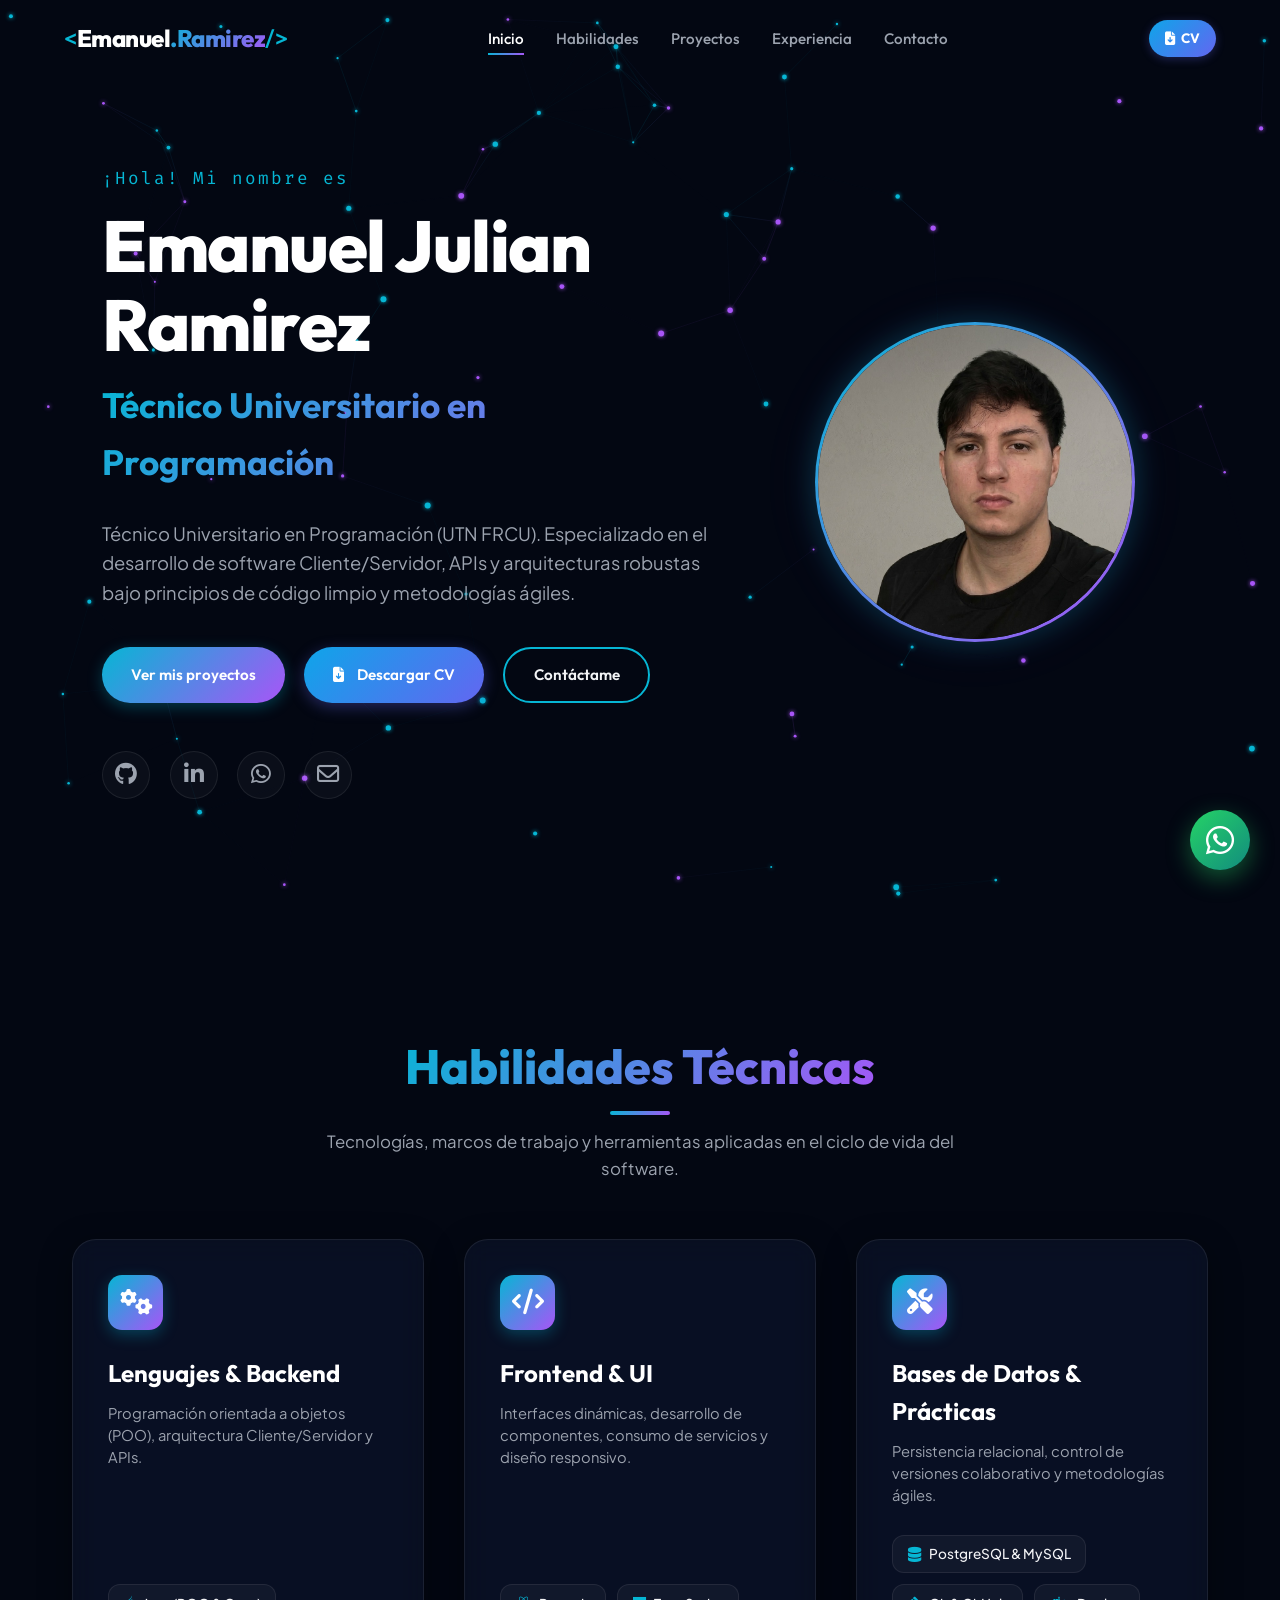
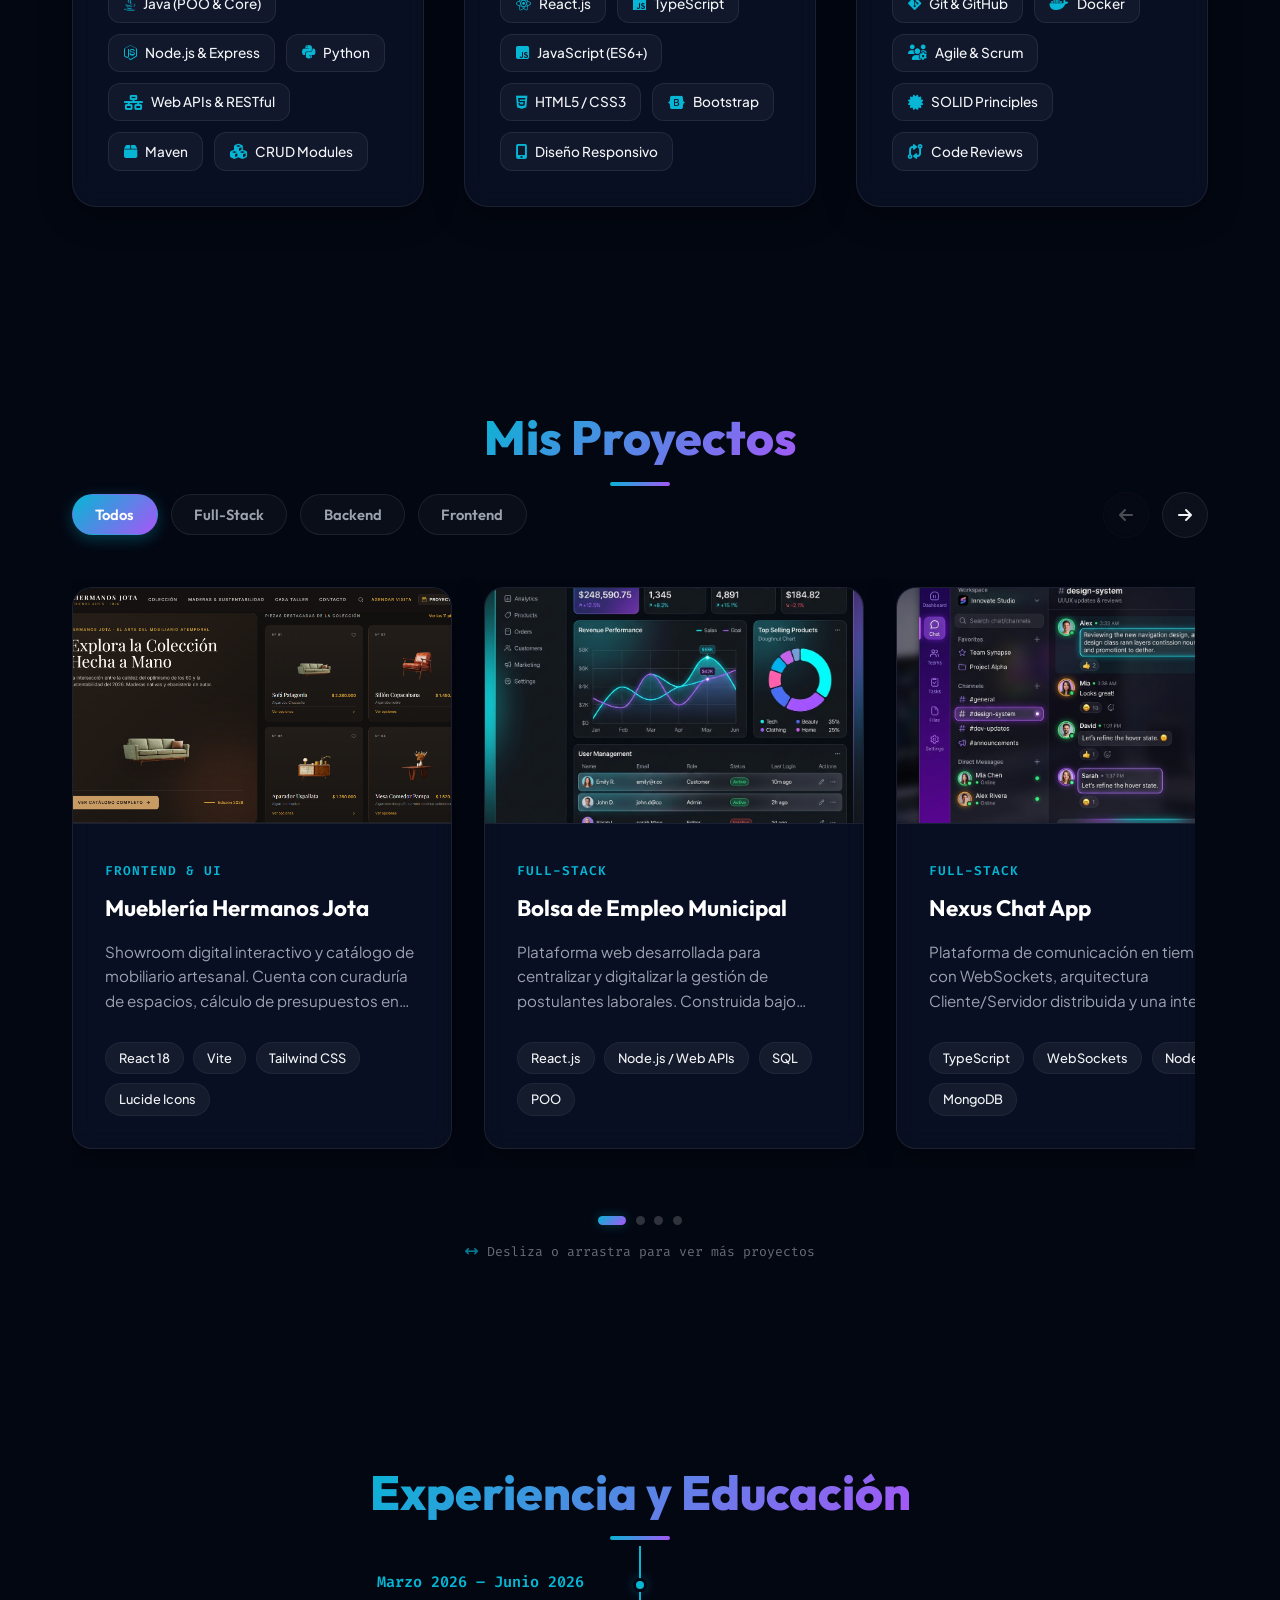
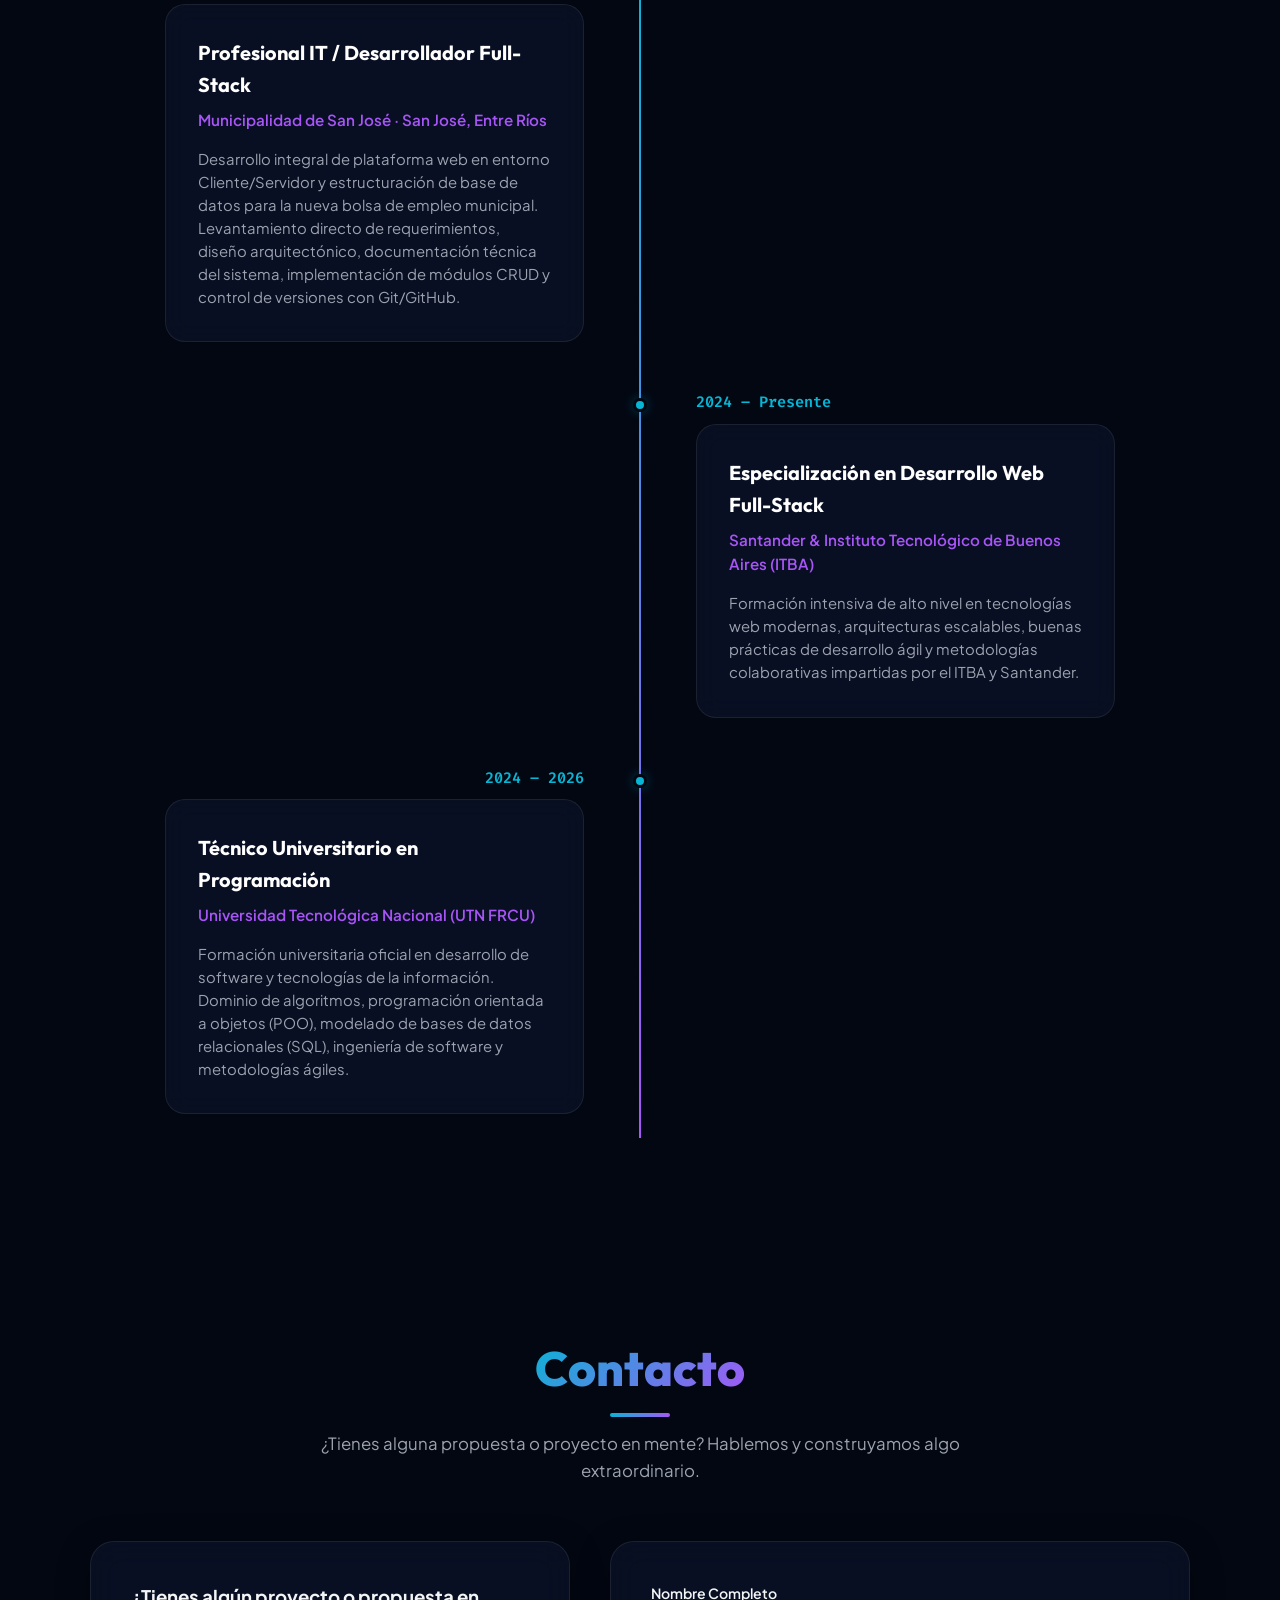
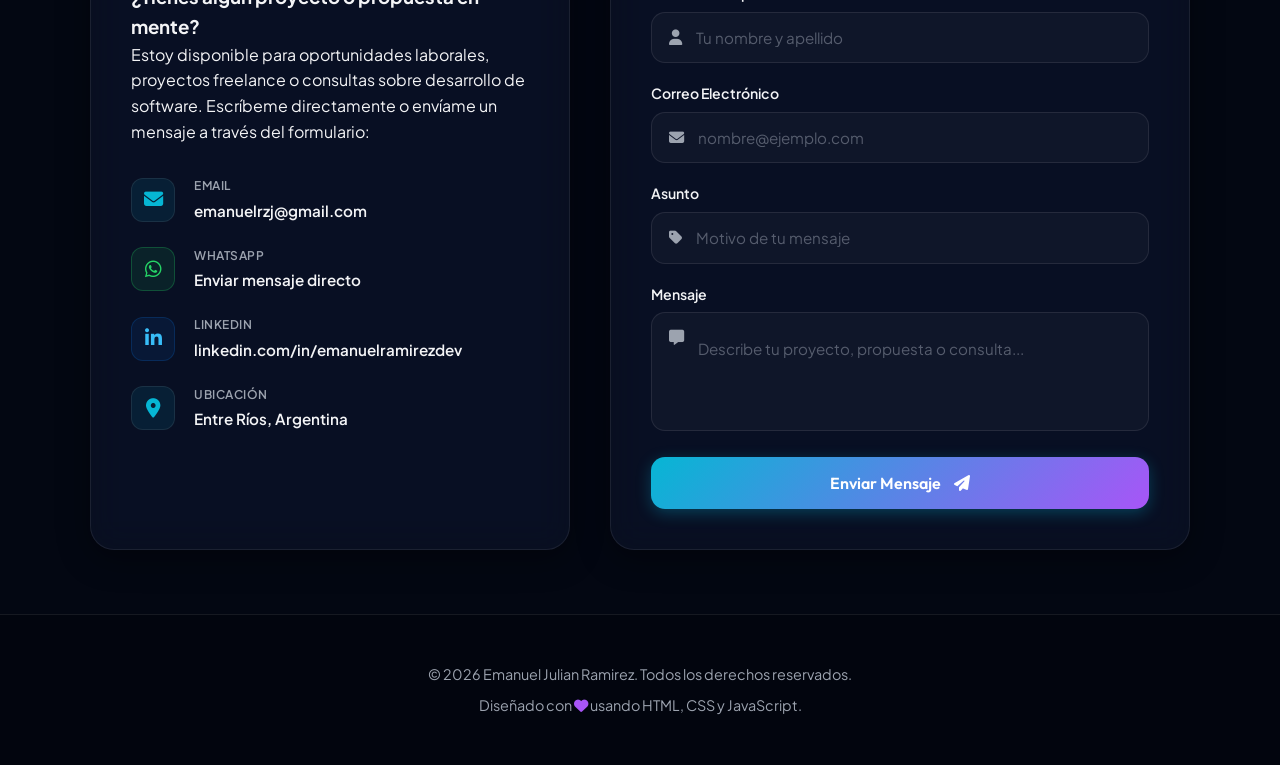
==== commit c29a1415: "fix: actualizar ubicacion de contacto a Entre Rios, Argentina" ====
--- a/index.html
+++ b/index.html
@@ -415,8 +415,8 @@
                         <li>
                             <i class="fas fa-location-dot contact-list-icon"></i>
                             <div>
-                                <span class="contact-list-label" data-i18n="contact.locationTitle">Ubicación</span>
-                                <span class="contact-list-plain" data-i18n="contact.locationVal">San José, Entre Ríos, Argentina</span>
+                                <span class="contact-list-label">Ubicación</span>
+                                <span class="contact-list-plain">Entre Ríos, Argentina</span>
                             </div>
                         </li>
                     </ul>
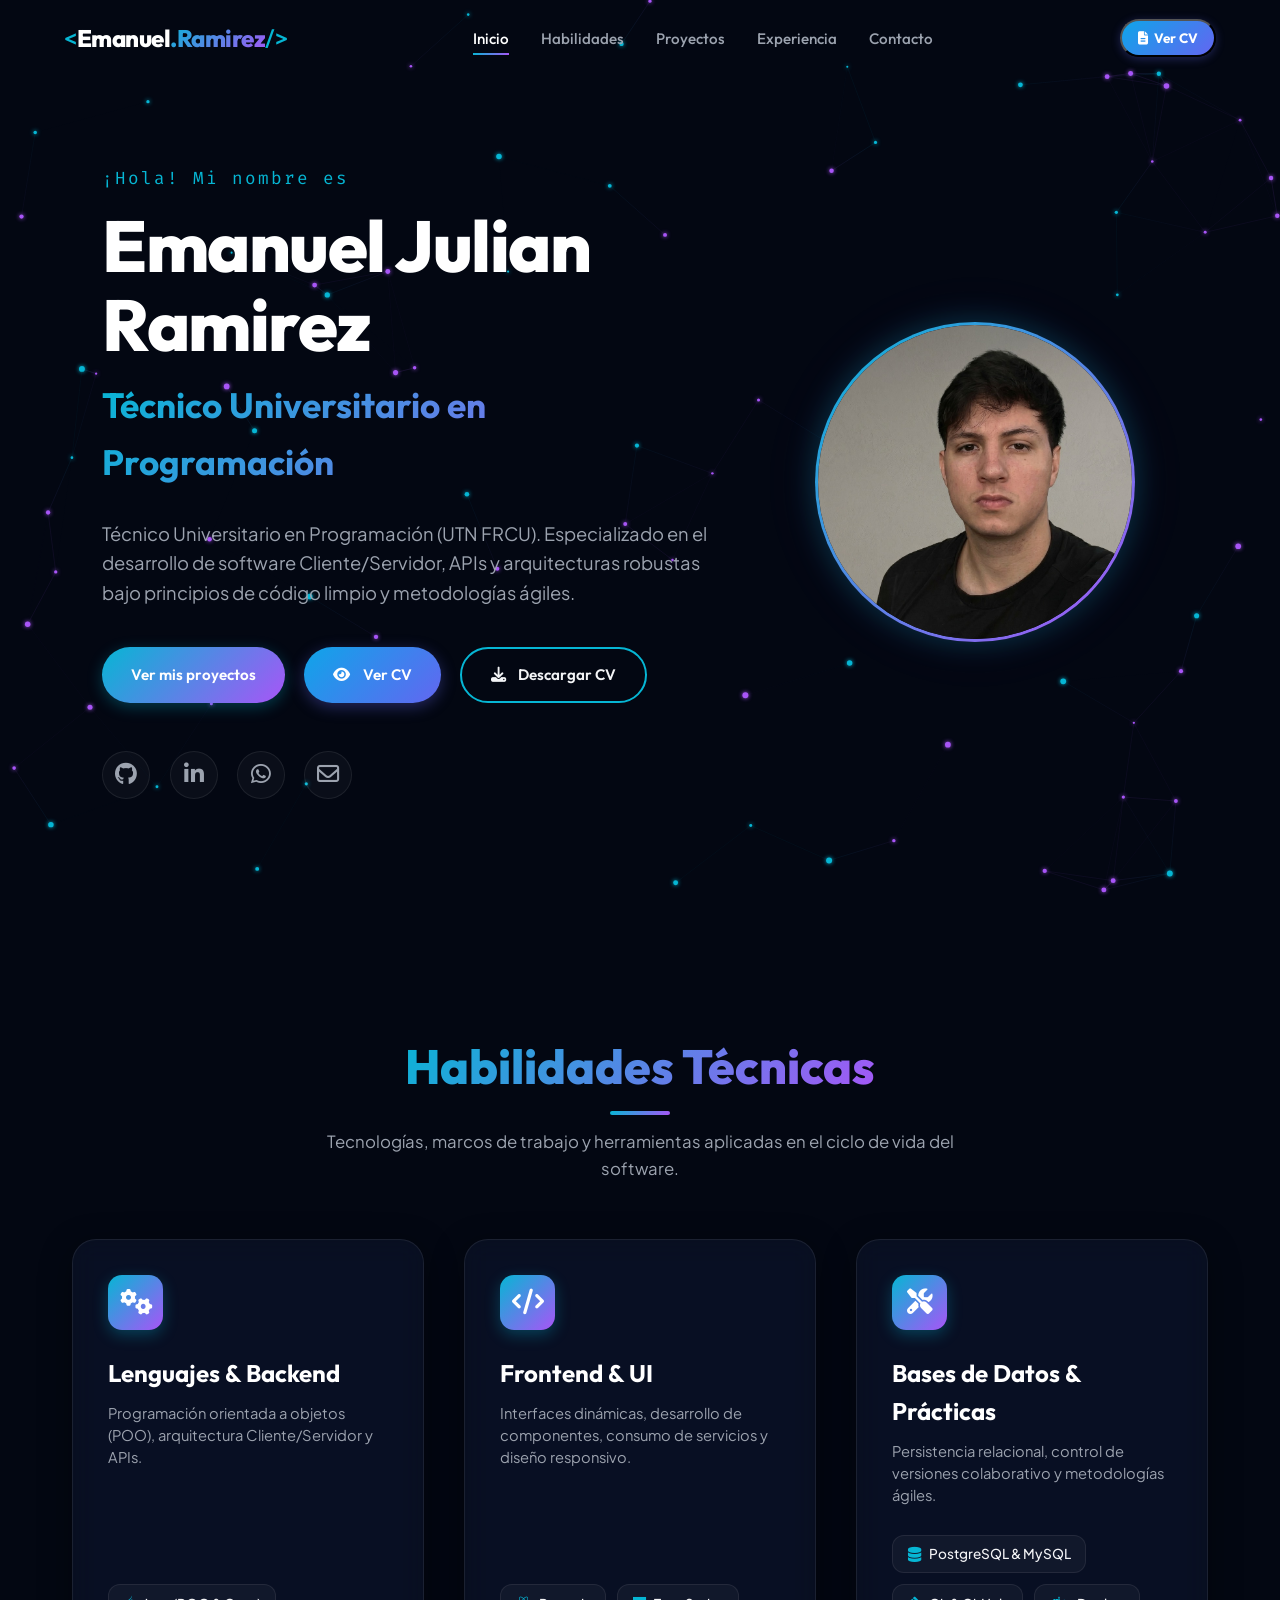
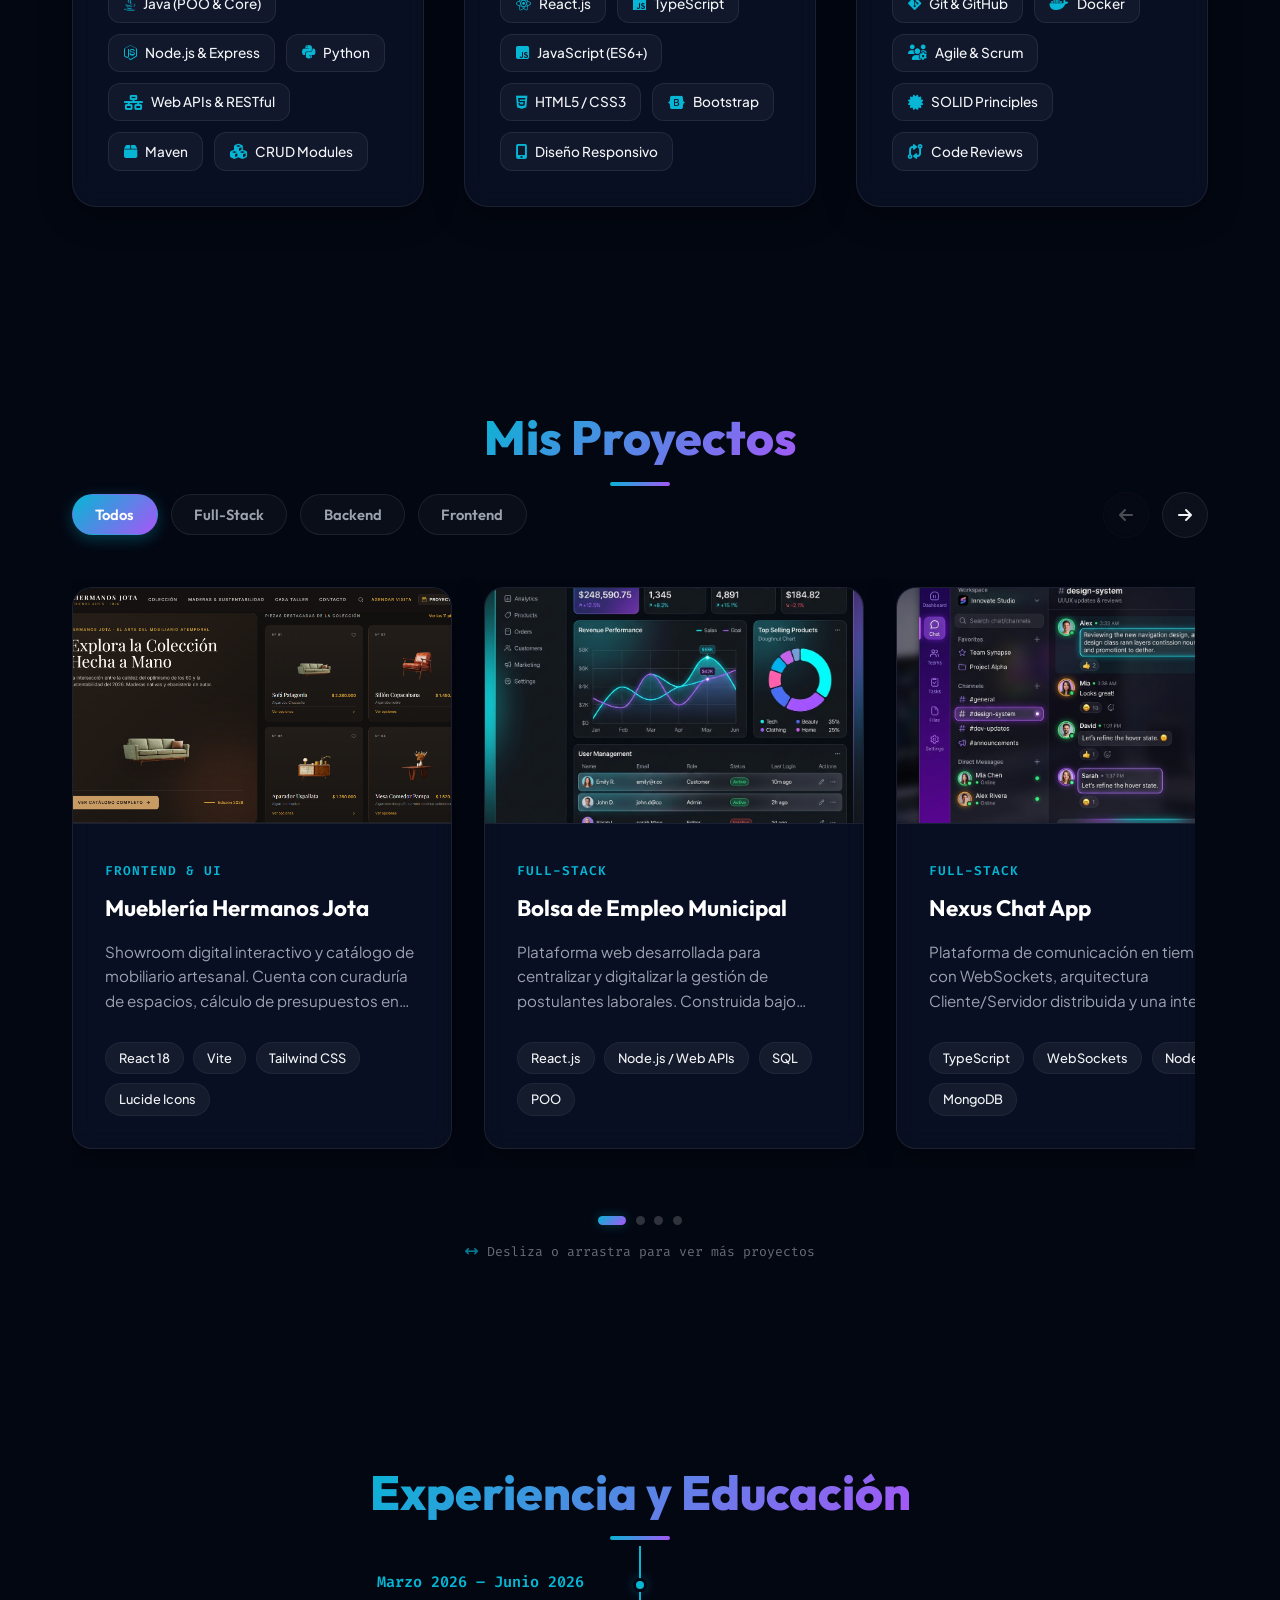
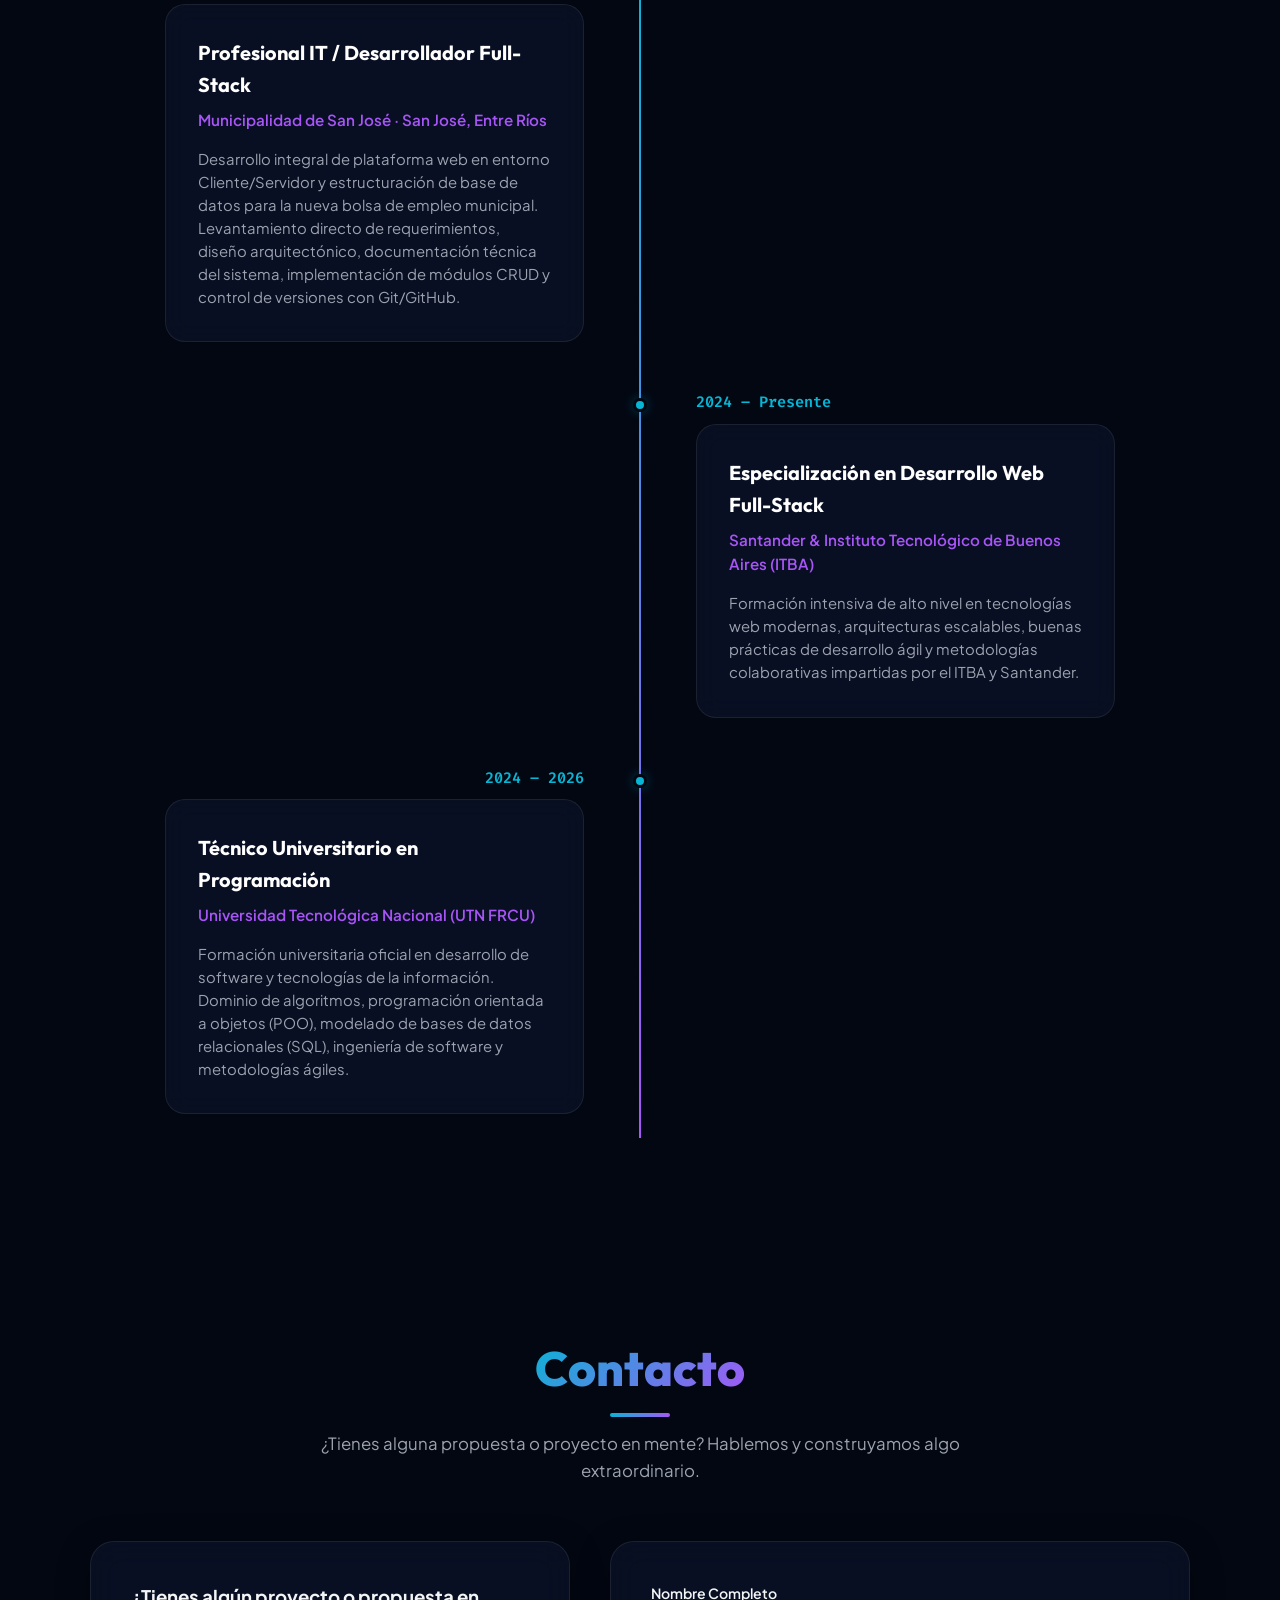
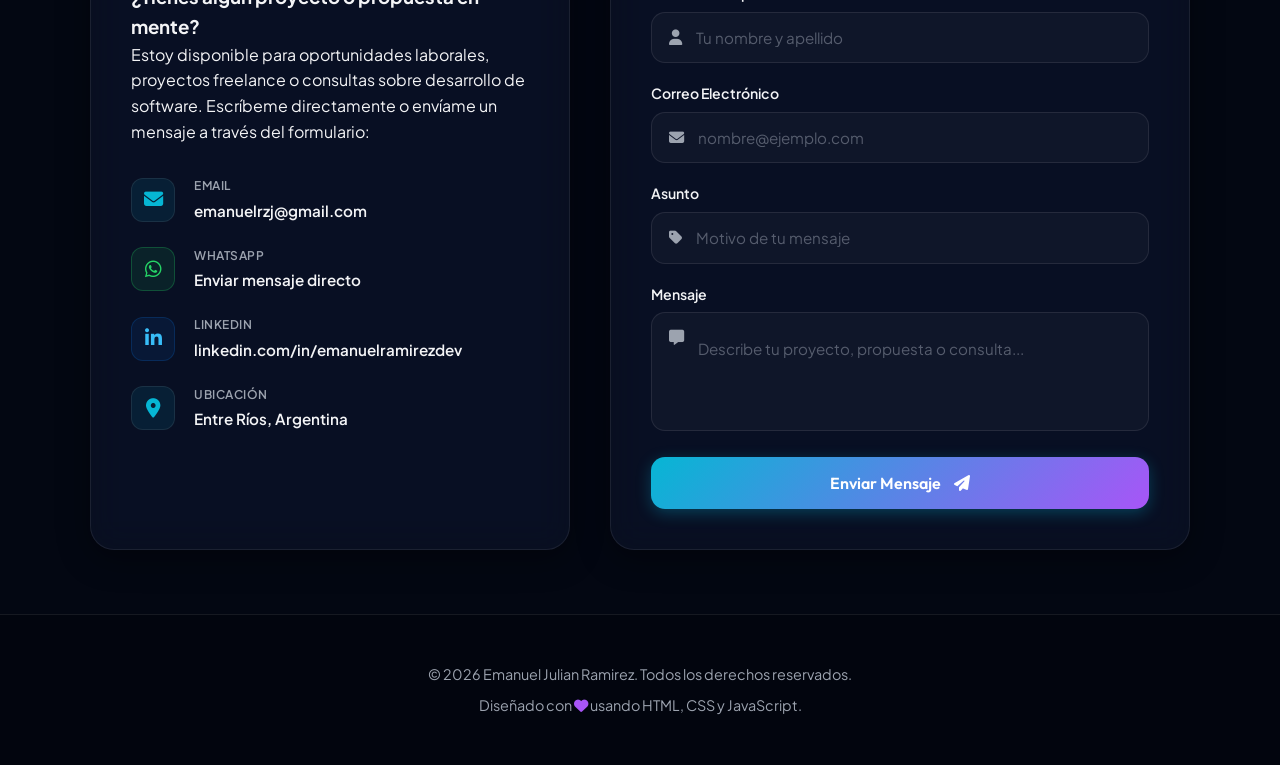
==== commit fca474f7: "feat: boton ver CV online, boton volver arriba y eliminacion de whatsapp flotante" ====
--- a/index.html
+++ b/index.html
@@ -52,11 +52,11 @@
 
             <!-- Controles Adicionales (CV & Hamburguesa) -->
             <div class="nav-actions">
-                <!-- Botón CV en Navbar -->
-                <a href="assets/cv_emanuel_ramirez.pdf" download="CV_Emanuel_Julian_Ramirez.pdf" class="btn-nav-cv" title="Descargar Currículum Vitae en PDF">
-                    <i class="fas fa-file-arrow-down"></i>
-                    <span>CV</span>
-                </a>
+                <!-- Botón Ver CV en Navbar -->
+                <button type="button" class="btn-nav-cv js-social-link" data-url="assets/cv_emanuel_ramirez.pdf" title="Ver Currículum Vitae online">
+                    <i class="fas fa-file-lines"></i>
+                    <span>Ver CV</span>
+                </button>
 
                 <!-- Botón Menú Hamburguesa -->
                 <div class="nav-toggle" id="nav-toggle" aria-label="Abrir menú">
@@ -72,22 +72,26 @@
     <section id="inicio" class="hero-section">
         <div class="hero-container">
             <div class="hero-content">
-                <span class="welcome-text" data-i18n="hero.greeting">¡Hola! Mi nombre es</span>
+                <span class="welcome-text">¡Hola! Mi nombre es</span>
                 <h1 class="hero-title">Emanuel Julian Ramirez</h1>
-                <h2 class="hero-subtitle highlight" data-i18n="hero.subtitle">Técnico Universitario en Programación</h2>
-                <p class="hero-description" data-i18n="hero.description">
+                <h2 class="hero-subtitle highlight">Técnico Universitario en Programación</h2>
+                <p class="hero-description">
                     Técnico Universitario en Programación (UTN FRCU). Especializado en el desarrollo de software Cliente/Servidor, APIs y arquitecturas robustas bajo principios de código limpio y metodologías ágiles.
                 </p>
                 <div class="hero-actions">
-                    <a href="#proyectos" class="btn btn-primary" data-i18n="hero.btnProjects">Ver mis proyectos</a>
+                    <a href="#proyectos" class="btn btn-primary">Ver mis proyectos</a>
+                    
+                    <!-- Botón Ver CV Online -->
+                    <button type="button" class="btn btn-cv js-social-link" data-url="assets/cv_emanuel_ramirez.pdf" title="Ver CV online en el navegador">
+                        <i class="fas fa-eye"></i>
+                        <span>Ver CV</span>
+                    </button>
                     
                     <!-- Botón Descargar CV -->
-                    <a href="assets/cv_emanuel_ramirez.pdf" download="CV_Emanuel_Julian_Ramirez.pdf" class="btn btn-cv" id="hero-cv-btn">
-                        <i class="fas fa-file-arrow-down"></i>
-                        <span data-i18n="hero.btnCv">Descargar CV</span>
+                    <a href="assets/cv_emanuel_ramirez.pdf" download="CV_Emanuel_Julian_Ramirez.pdf" class="btn btn-outline" id="hero-cv-btn" title="Descargar CV en PDF">
+                        <i class="fas fa-download"></i>
+                        <span>Descargar CV</span>
                     </a>
-                    
-                    <a href="#contacto" class="btn btn-outline" data-i18n="hero.btnContact">Contáctame</a>
                 </div>
                 
                 <!-- Iconos de Redes Sociales (Sin URL preview en el navegador) -->
@@ -478,10 +482,9 @@
         </div>
     </section>
 
-    <!-- Botón Flotante de WhatsApp (Sin URL preview en navegador) -->
-    <button type="button" class="floating-whatsapp js-social-link" data-url="https://wa.me/543447402877?text=Hola%20Emanuel,%20vi%20tu%20portafolio%20y%20me%20gustar%C3%ADa%20contactarte" aria-label="Escríbeme por WhatsApp">
-        <i class="fab fa-whatsapp"></i>
-        <span class="whatsapp-tooltip" data-i18n="contact.whatsappTooltip">¡Chatea conmigo por WhatsApp!</span>
+    <!-- Botón Flotante Volver Arriba -->
+    <button id="scroll-to-top" class="scroll-top-btn" aria-label="Volver arriba" title="Volver arriba">
+        <i class="fas fa-arrow-up"></i>
     </button>
 
     <!-- Footer -->
--- a/style.css
+++ b/style.css
@@ -1354,64 +1354,44 @@
 }
 
 /* ==========================================================================
-   BOTÓN FLOTANTE DE WHATSAPP
+   BOTÓN FLOTANTE VOLVER ARRIBA (SCROLL TO TOP)
    ========================================================================== */
-.floating-whatsapp {
+.scroll-top-btn {
     position: fixed;
     bottom: 30px;
     right: 30px;
-    width: 60px;
-    height: 60px;
+    width: 48px;
+    height: 48px;
     border-radius: 50%;
-    background: var(--grad-whatsapp);
+    background: rgba(10, 17, 40, 0.85);
+    border: 1px solid var(--glass-border);
+    color: var(--accent-cyan);
+    display: flex;
+    justify-content: center;
+    align-items: center;
+    font-size: 1.15rem;
+    cursor: pointer;
+    z-index: 999;
+    backdrop-filter: blur(12px);
+    box-shadow: 0 5px 25px rgba(0, 0, 0, 0.6);
+    opacity: 0;
+    visibility: hidden;
+    transform: translateY(20px);
+    transition: all 0.3s cubic-bezier(0.16, 1, 0.3, 1);
+}
+
+.scroll-top-btn.visible {
+    opacity: 1;
+    visibility: visible;
+    transform: translateY(0);
+}
+
+.scroll-top-btn:hover {
+    background: var(--grad-primary);
     color: white;
-    display: flex;
-    justify-content: center;
-    align-items: center;
-    font-size: 2rem;
-    text-decoration: none;
-    border: none;
-    cursor: pointer;
-    box-shadow: 0 8px 25px rgba(37, 211, 102, 0.4);
-    z-index: 999;
-    transition: var(--transition-normal);
-    animation: pulseWhatsApp 3s infinite;
-}
-
-.floating-whatsapp:hover {
-    transform: scale(1.1) translateY(-4px);
-    box-shadow: 0 12px 30px rgba(37, 211, 102, 0.6);
-}
-
-.floating-whatsapp:hover .whatsapp-tooltip {
-    opacity: 1;
-    transform: translateX(0);
-    pointer-events: auto;
-}
-
-.whatsapp-tooltip {
-    position: absolute;
-    right: 75px;
-    background: rgba(3, 7, 18, 0.9);
-    border: 1px solid var(--glass-border);
-    backdrop-filter: blur(12px);
-    color: white;
-    padding: 0.5rem 1rem;
-    border-radius: 10px;
-    font-size: 0.85rem;
-    font-weight: 600;
-    white-space: nowrap;
-    opacity: 0;
-    pointer-events: none;
-    transform: translateX(10px);
-    transition: var(--transition-fast);
-    box-shadow: 0 5px 20px rgba(0, 0, 0, 0.5);
-}
-
-@keyframes pulseWhatsApp {
-    0% { box-shadow: 0 0 0 0 rgba(37, 211, 102, 0.6); }
-    70% { box-shadow: 0 0 0 15px rgba(37, 211, 102, 0); }
-    100% { box-shadow: 0 0 0 0 rgba(37, 211, 102, 0); }
+    border-color: transparent;
+    box-shadow: 0 0 20px var(--accent-cyan-glow);
+    transform: translateY(-4px);
 }
 
 /* ==========================================================================
@@ -1649,12 +1629,12 @@
         padding: 2rem 1.4rem;
     }
 
-    .floating-whatsapp {
+    .scroll-top-btn {
         bottom: 20px;
         right: 20px;
-        width: 52px;
-        height: 52px;
-        font-size: 1.7rem;
+        width: 44px;
+        height: 44px;
+        font-size: 1rem;
     }
 }
 
@@ -1699,8 +1679,4 @@
         font-size: 0.88rem;
         word-break: break-word;
     }
-
-    .whatsapp-tooltip {
-        display: none !important;
-    }
-}
+}
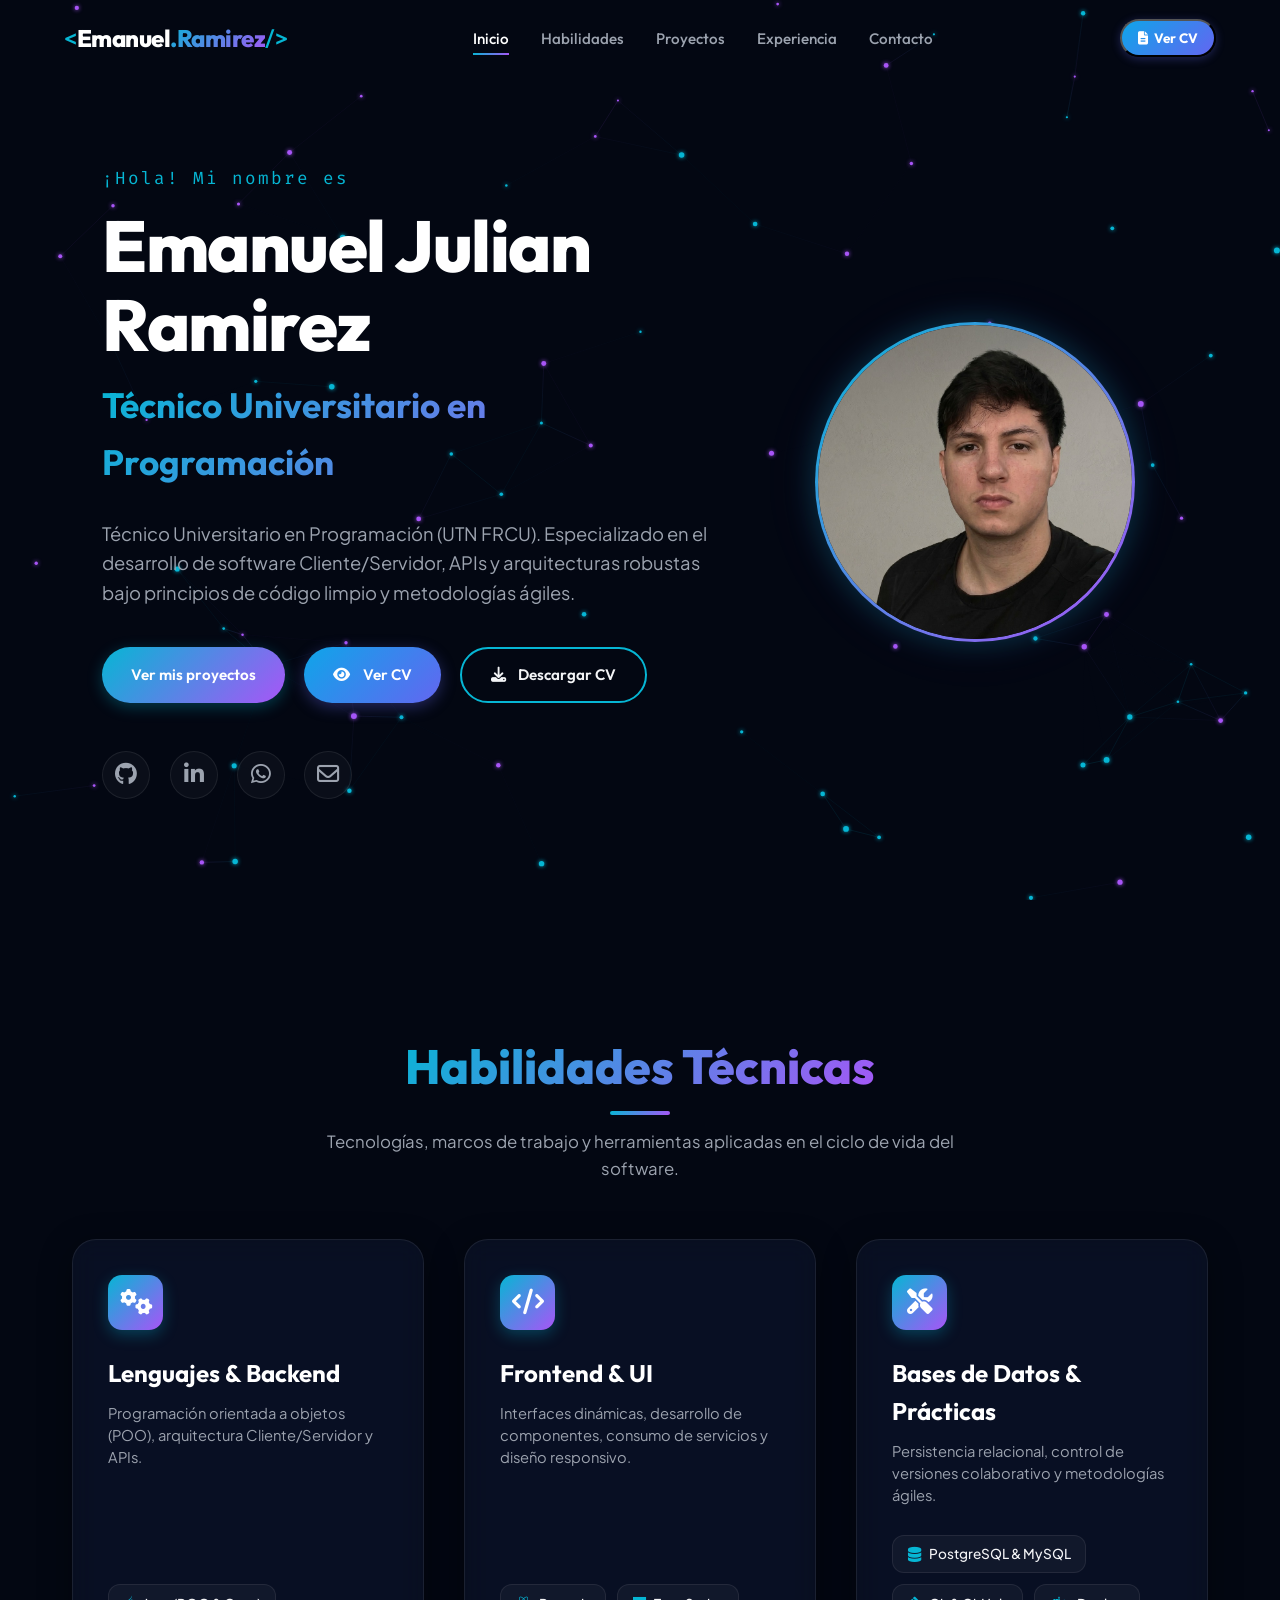
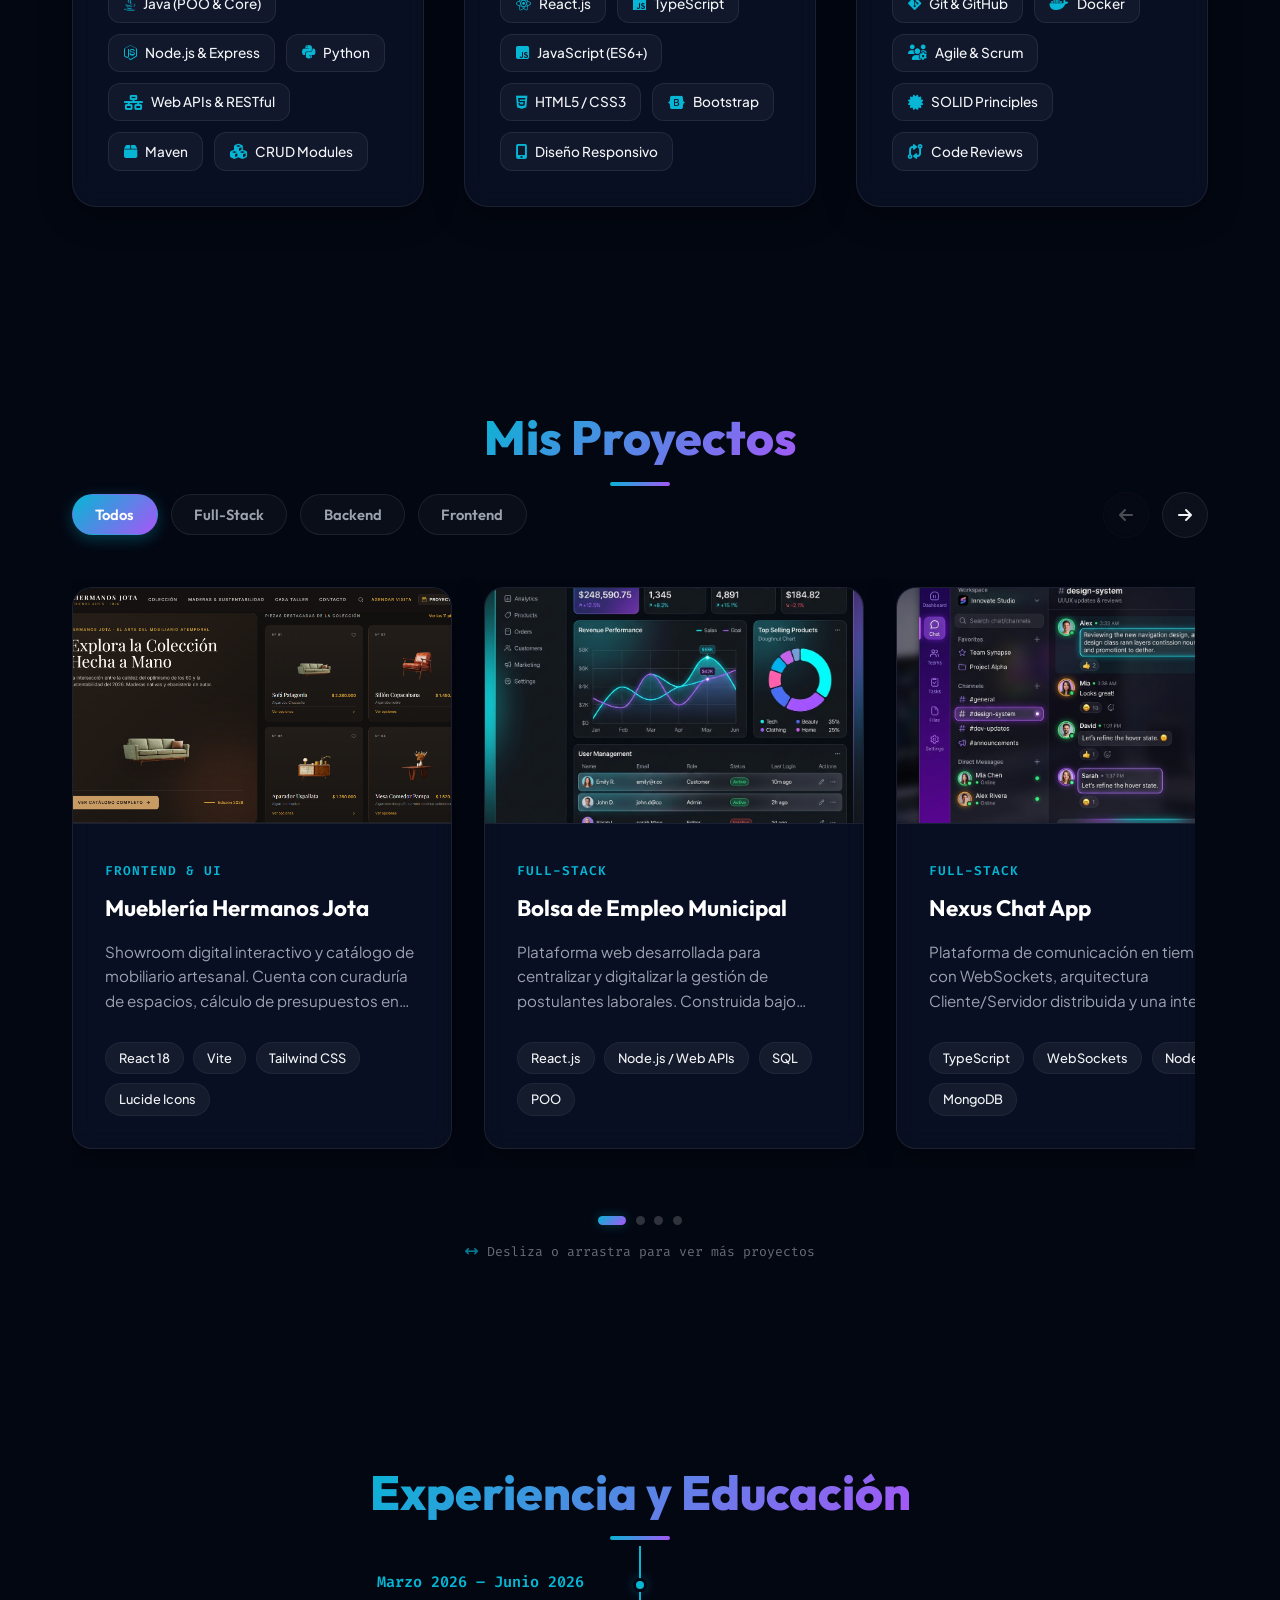
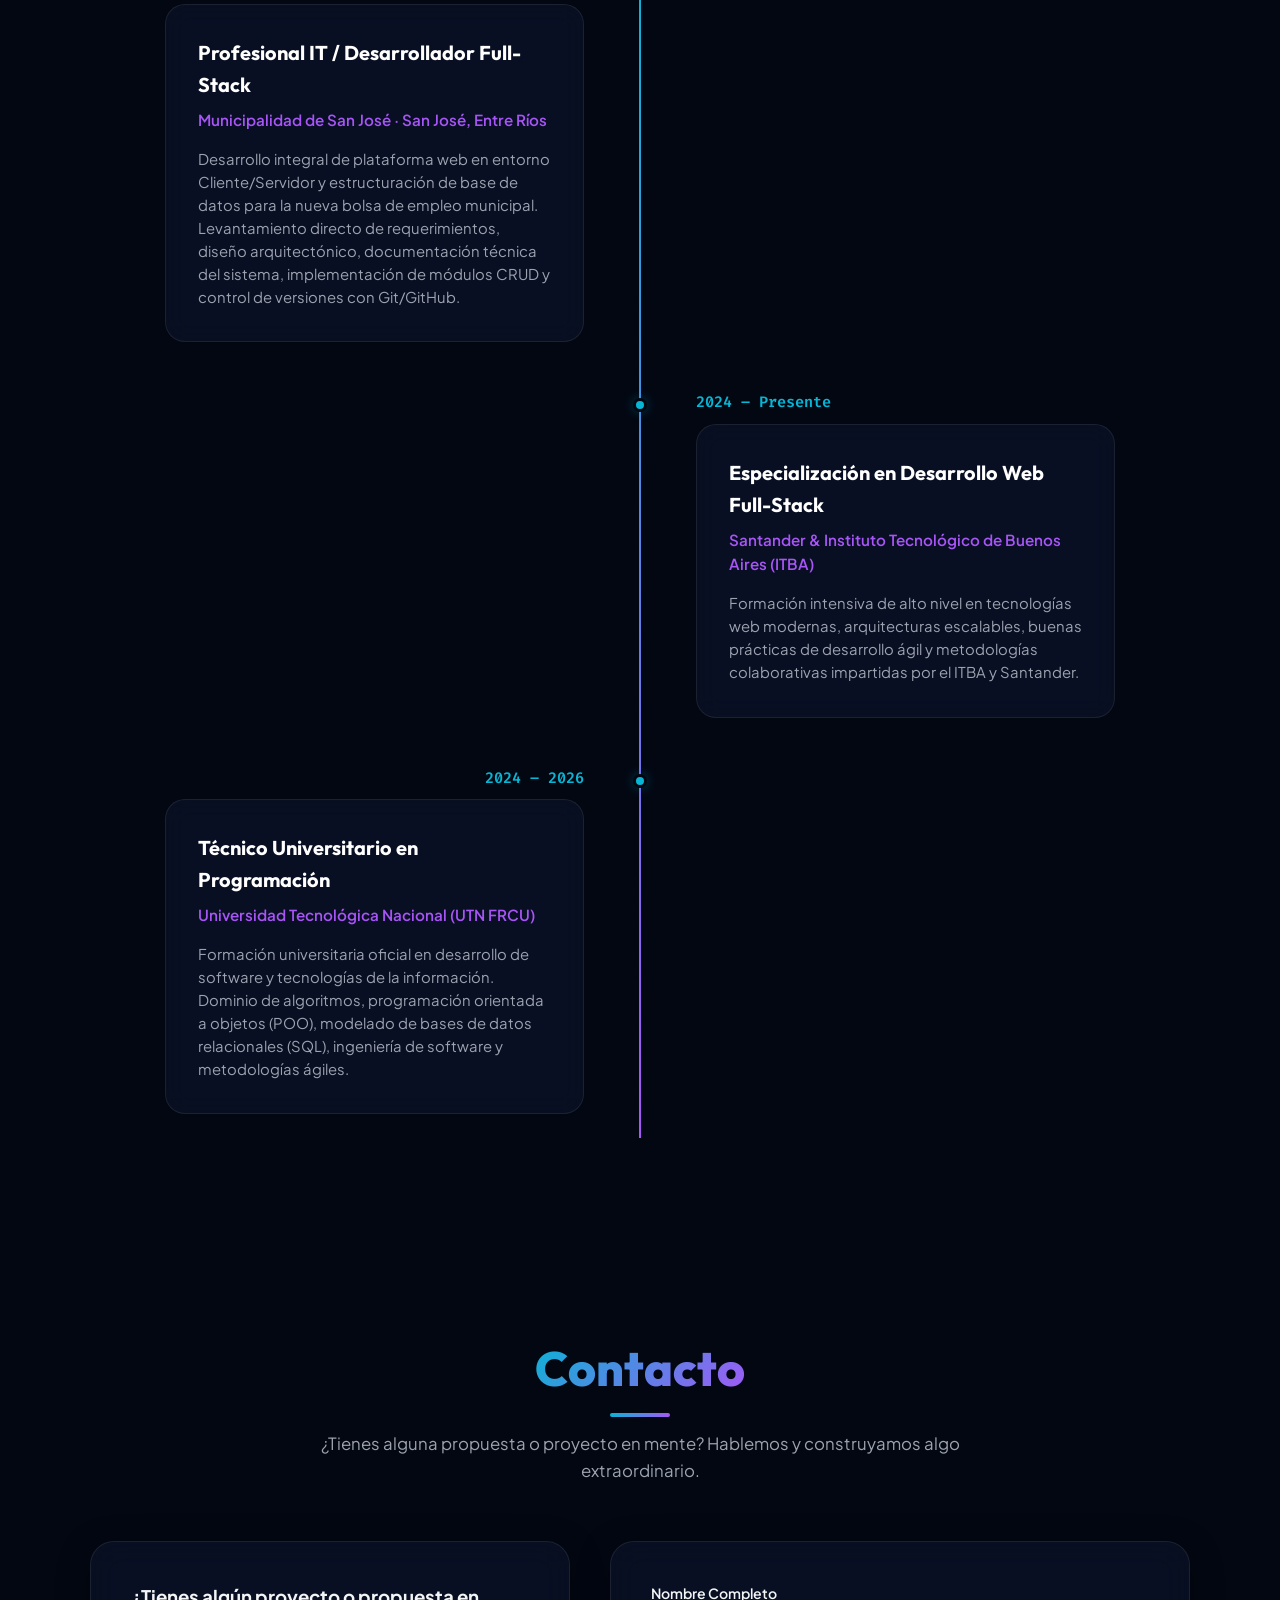
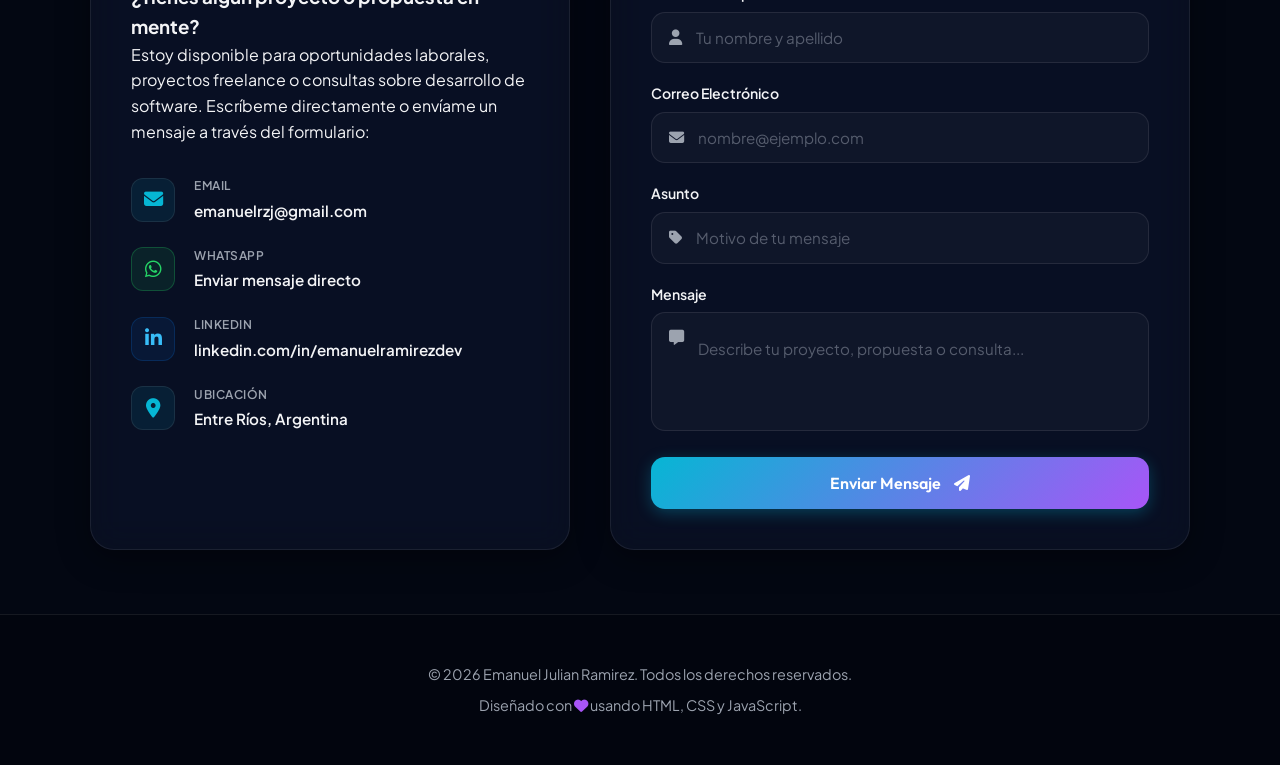
==== commit 725fb338: "fix: icono SVG vectorial y cache busting v2 para boton volver arriba" ====
--- a/index.html
+++ b/index.html
@@ -25,8 +25,8 @@
     <!-- Font Awesome (Iconos) -->
     <link rel="stylesheet" href="https://cdnjs.cloudflare.com/ajax/libs/font-awesome/6.4.0/css/all.min.css">
     
-    <!-- Archivo CSS -->
-    <link rel="stylesheet" href="style.css">
+    <!-- Archivo CSS (Versión para invalidar caché del navegador) -->
+    <link rel="stylesheet" href="style.css?v=2.0">
 </head>
 <body>
 
@@ -484,7 +484,9 @@
 
     <!-- Botón Flotante Volver Arriba -->
     <button id="scroll-to-top" class="scroll-top-btn" aria-label="Volver arriba" title="Volver arriba">
-        <i class="fas fa-arrow-up"></i>
+        <svg viewBox="0 0 24 24" width="22" height="22" stroke="currentColor" stroke-width="2.5" fill="none" stroke-linecap="round" stroke-linejoin="round">
+            <polyline points="18 15 12 9 6 15"></polyline>
+        </svg>
     </button>
 
     <!-- Footer -->
@@ -495,7 +497,7 @@
         </div>
     </footer>
 
-    <!-- Archivo JS -->
-    <script src="script.js"></script>
+    <!-- Archivo JS (Versión para invalidar caché del navegador) -->
+    <script src="script.js?v=2.0"></script>
 </body>
 </html>
--- a/style.css
+++ b/style.css
@@ -1358,40 +1358,52 @@
    ========================================================================== */
 .scroll-top-btn {
     position: fixed;
-    bottom: 30px;
-    right: 30px;
+    bottom: 28px;
+    right: 28px;
     width: 48px;
     height: 48px;
     border-radius: 50%;
-    background: rgba(10, 17, 40, 0.85);
-    border: 1px solid var(--glass-border);
+    background: #0b1329;
+    border: 1.5px solid var(--accent-cyan);
     color: var(--accent-cyan);
     display: flex;
     justify-content: center;
     align-items: center;
-    font-size: 1.15rem;
     cursor: pointer;
-    z-index: 999;
+    z-index: 9999;
     backdrop-filter: blur(12px);
-    box-shadow: 0 5px 25px rgba(0, 0, 0, 0.6);
+    box-shadow: 0 4px 20px rgba(0, 0, 0, 0.6), 0 0 12px var(--accent-cyan-glow);
     opacity: 0;
     visibility: hidden;
-    transform: translateY(20px);
+    pointer-events: none;
+    transform: translateY(15px);
     transition: all 0.3s cubic-bezier(0.16, 1, 0.3, 1);
+    outline: none;
+    padding: 0;
+}
+
+.scroll-top-btn svg {
+    display: block;
+    transition: transform 0.25s ease;
 }
 
 .scroll-top-btn.visible {
     opacity: 1;
     visibility: visible;
+    pointer-events: auto;
     transform: translateY(0);
 }
 
 .scroll-top-btn:hover {
     background: var(--grad-primary);
-    color: white;
+    color: #ffffff;
     border-color: transparent;
     box-shadow: 0 0 20px var(--accent-cyan-glow);
-    transform: translateY(-4px);
+    transform: translateY(-4px) scale(1.08);
+}
+
+.scroll-top-btn:hover svg {
+    transform: translateY(-2px);
 }
 
 /* ==========================================================================
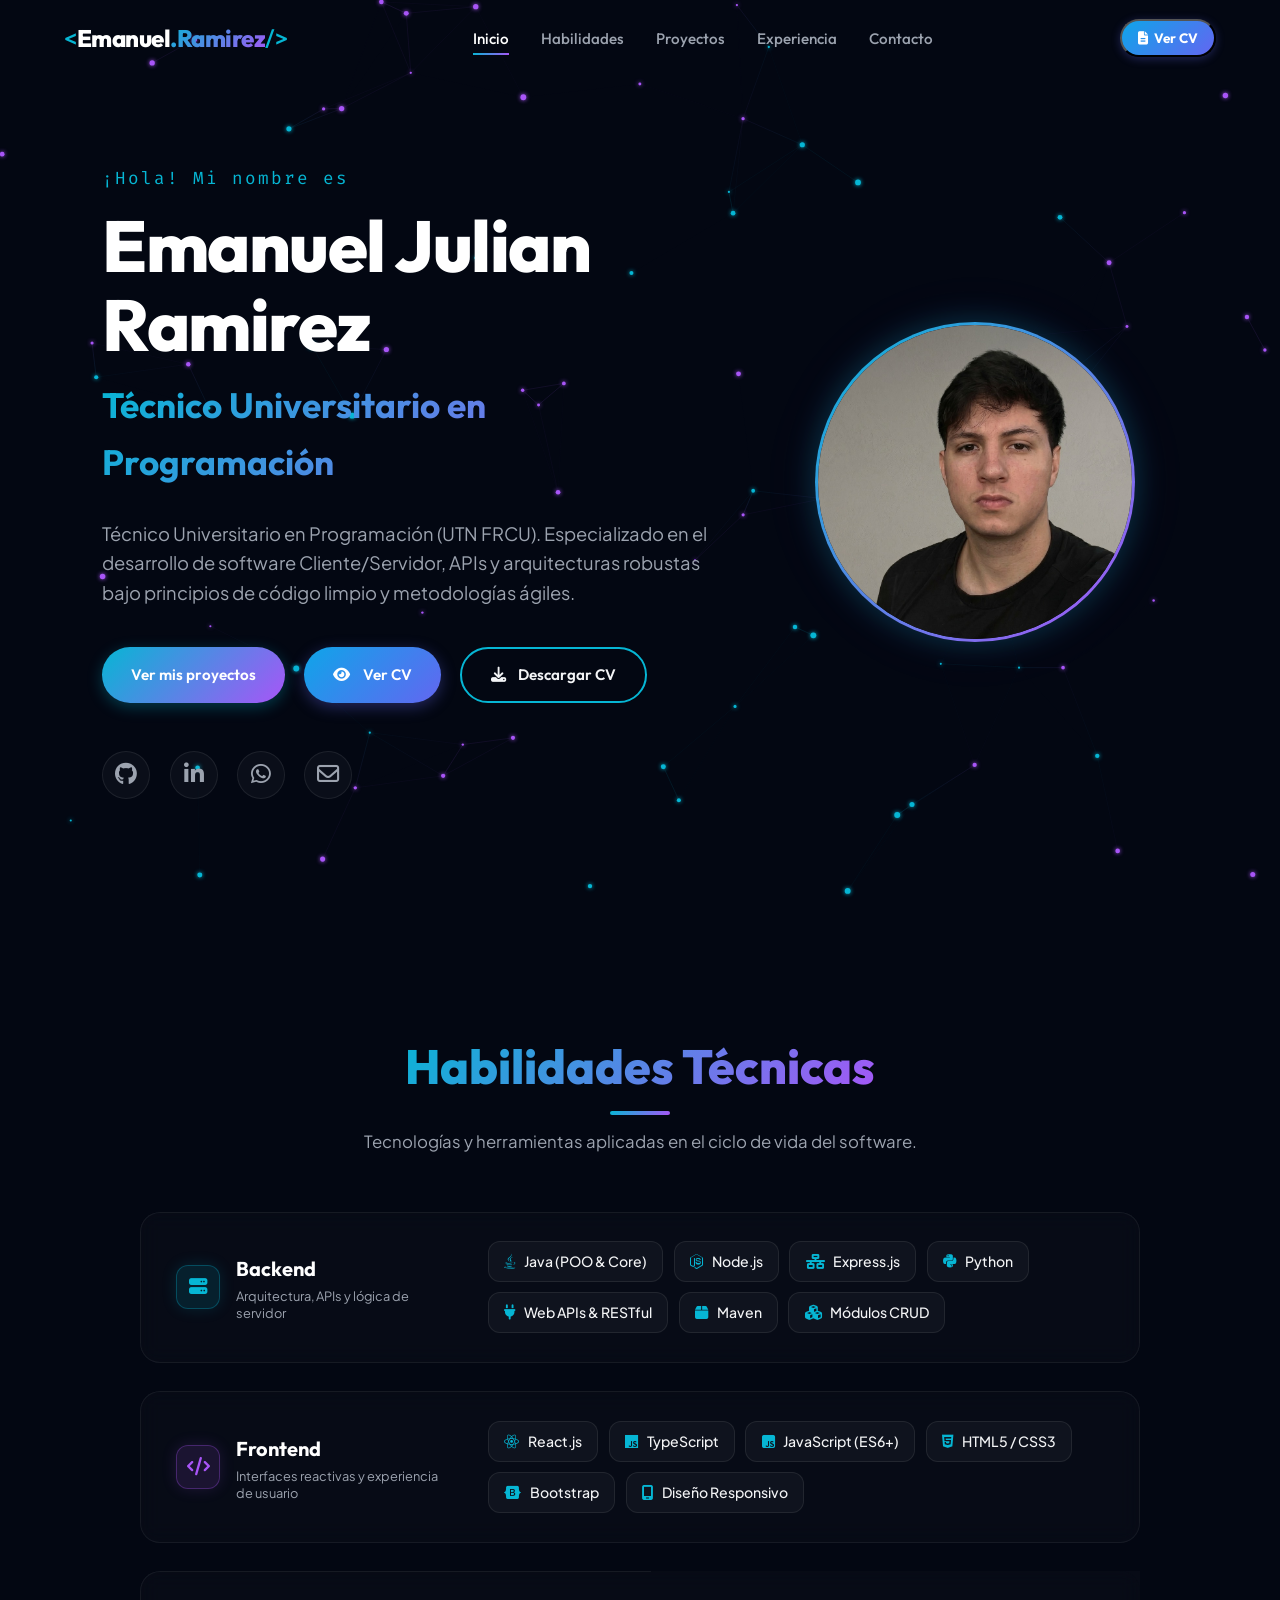
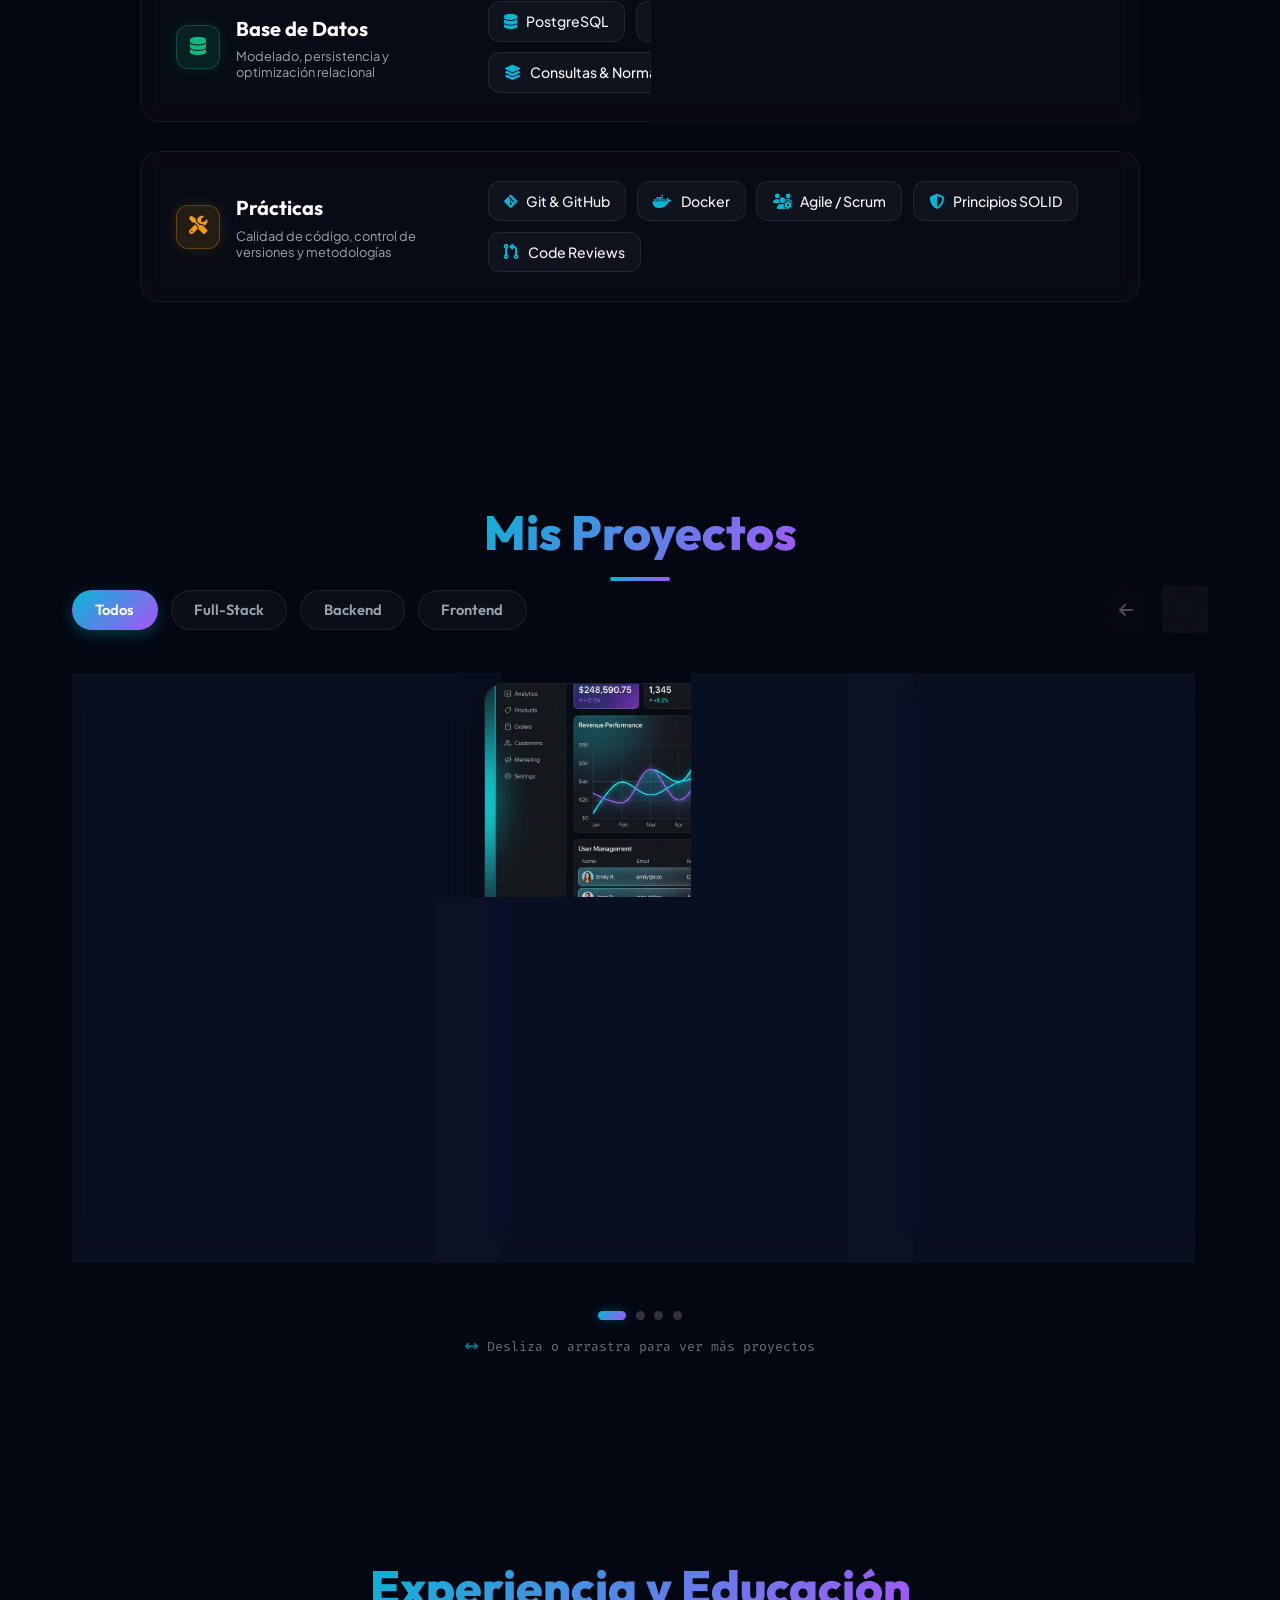
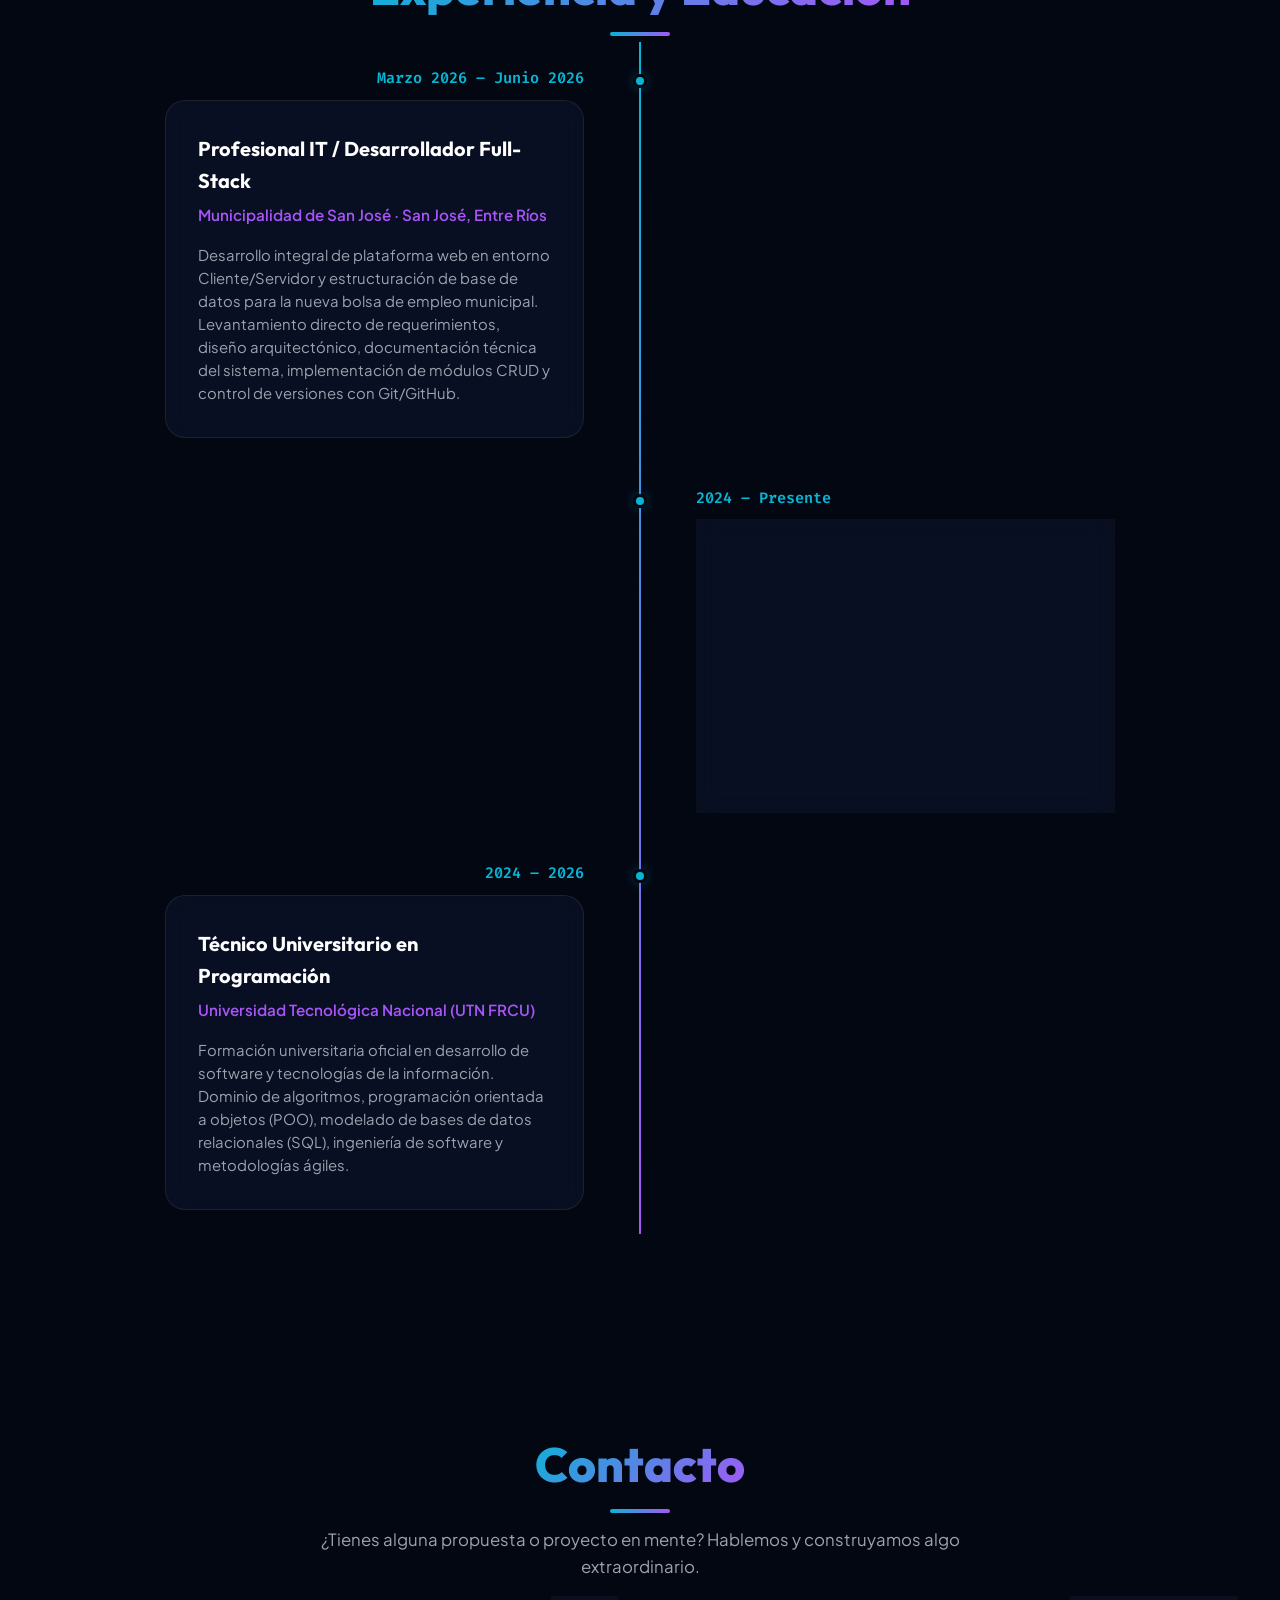
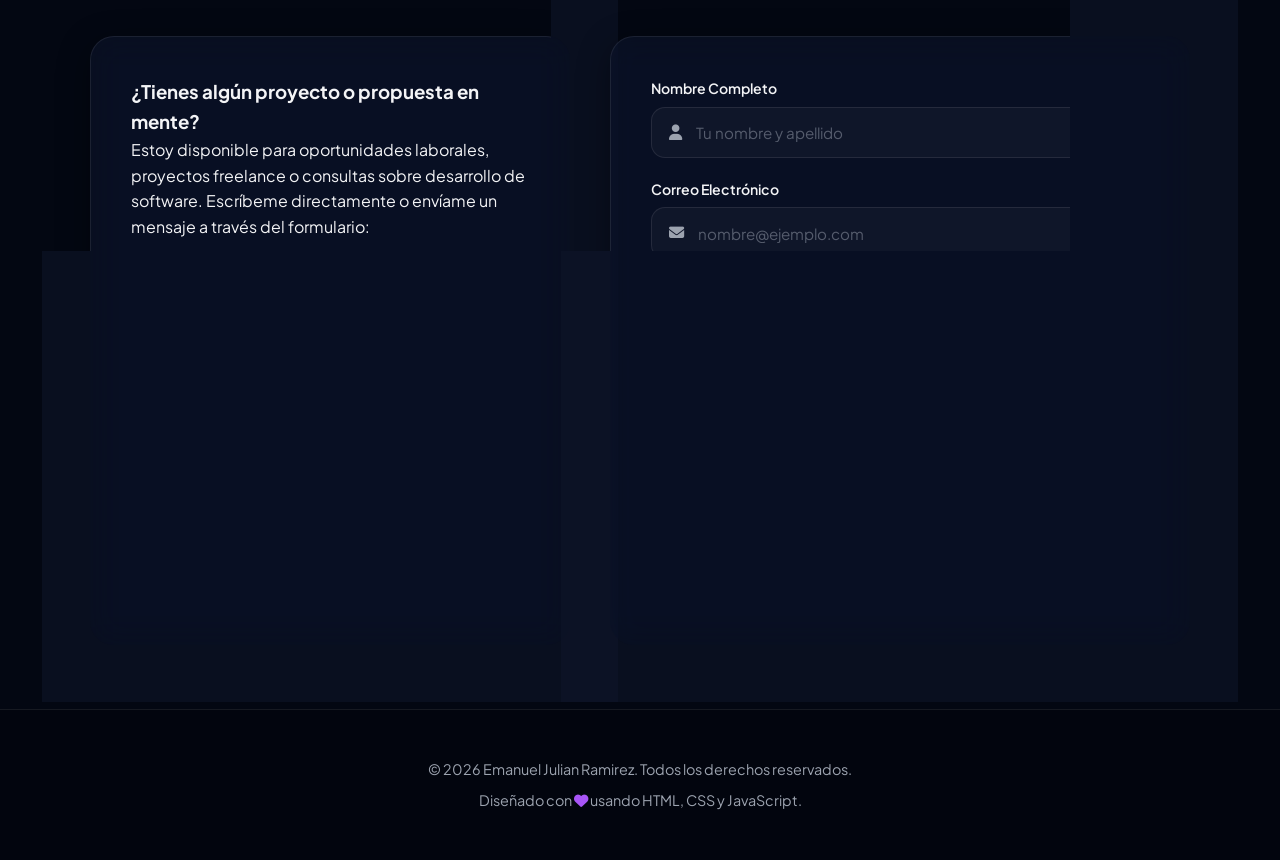
==== commit 0b38fd89: "feat: rediseño de habilidades en lista abierta estructurada por Backend, Frontend, Base de Datos y P" ====
--- a/index.html
+++ b/index.html
@@ -26,7 +26,7 @@
     <link rel="stylesheet" href="https://cdnjs.cloudflare.com/ajax/libs/font-awesome/6.4.0/css/all.min.css">
     
     <!-- Archivo CSS (Versión para invalidar caché del navegador) -->
-    <link rel="stylesheet" href="style.css?v=2.0">
+    <link rel="stylesheet" href="style.css?v=2.1">
 </head>
 <body>
 
@@ -121,67 +121,96 @@
 
 
 
-    <!-- Sección de Habilidades (Etiquetas de Competencias Concretas) -->
+    <!-- Sección de Habilidades (Separado en Backend, Frontend, Base de Datos y Prácticas) -->
     <section id="habilidades" class="section reveal">
         <div class="container">
-            <h2 class="section-title" data-i18n="skills.title">Habilidades Técnicas</h2>
-            <p class="section-subtitle" data-i18n="skills.subtitle">Tecnologías, marcos de trabajo y herramientas aplicadas en el ciclo de vida del software.</p>
+            <h2 class="section-title">Habilidades Técnicas</h2>
+            <p class="section-subtitle">Tecnologías y herramientas aplicadas en el ciclo de vida del software.</p>
             
-            <div class="skills-grid">
+            <div class="skills-stack-list">
                 
-                <!-- Skill Card Lenguajes & Backend -->
-                <div class="skill-card">
-                    <div class="skill-card-icon">
-                        <i class="fa-solid fa-gears"></i>
-                    </div>
-                    <h3 data-i18n="skills.backendTitle">Lenguajes & Backend</h3>
-                    <p class="skill-card-desc" data-i18n="skills.backendDesc">Programación orientada a objetos (POO), arquitectura Cliente/Servidor y APIs.</p>
-                    
-                    <div class="tech-tags-container">
+                <!-- Categoría: Backend -->
+                <div class="skill-stack-row">
+                    <div class="stack-category-header">
+                        <div class="stack-category-badge backend-badge">
+                            <i class="fa-solid fa-server"></i>
+                        </div>
+                        <div>
+                            <h3 class="stack-category-title">Backend</h3>
+                            <span class="stack-category-sub">Arquitectura, APIs y lógica de servidor</span>
+                        </div>
+                    </div>
+                    <div class="stack-tags-group">
                         <div class="tech-chip"><i class="fab fa-java"></i> <span>Java (POO & Core)</span></div>
-                        <div class="tech-chip"><i class="fab fa-node-js"></i> <span>Node.js & Express</span></div>
+                        <div class="tech-chip"><i class="fab fa-node-js"></i> <span>Node.js</span></div>
+                        <div class="tech-chip"><i class="fas fa-network-wired"></i> <span>Express.js</span></div>
                         <div class="tech-chip"><i class="fab fa-python"></i> <span>Python</span></div>
-                        <div class="tech-chip"><i class="fas fa-network-wired"></i> <span>Web APIs & RESTful</span></div>
+                        <div class="tech-chip"><i class="fas fa-plug"></i> <span>Web APIs & RESTful</span></div>
                         <div class="tech-chip"><i class="fas fa-box"></i> <span>Maven</span></div>
-                        <div class="tech-chip"><i class="fas fa-cubes"></i> <span>CRUD Modules</span></div>
-                    </div>
-                </div>
-
-                <!-- Skill Card Frontend -->
-                <div class="skill-card">
-                    <div class="skill-card-icon">
-                        <i class="fa-solid fa-code"></i>
-                    </div>
-                    <h3 data-i18n="skills.frontendTitle">Frontend & UI</h3>
-                    <p class="skill-card-desc" data-i18n="skills.frontendDesc">Interfaces dinámicas, desarrollo de componentes, consumo de servicios y diseño responsivo.</p>
-                    
-                    <div class="tech-tags-container">
+                        <div class="tech-chip"><i class="fas fa-cubes"></i> <span>Módulos CRUD</span></div>
+                    </div>
+                </div>
+
+                <!-- Categoría: Frontend -->
+                <div class="skill-stack-row">
+                    <div class="stack-category-header">
+                        <div class="stack-category-badge frontend-badge">
+                            <i class="fa-solid fa-code"></i>
+                        </div>
+                        <div>
+                            <h3 class="stack-category-title">Frontend</h3>
+                            <span class="stack-category-sub">Interfaces reactivas y experiencia de usuario</span>
+                        </div>
+                    </div>
+                    <div class="stack-tags-group">
                         <div class="tech-chip"><i class="fab fa-react"></i> <span>React.js</span></div>
                         <div class="tech-chip"><i class="fab fa-js"></i> <span>TypeScript</span></div>
                         <div class="tech-chip"><i class="fab fa-js-square"></i> <span>JavaScript (ES6+)</span></div>
                         <div class="tech-chip"><i class="fab fa-html5"></i> <span>HTML5 / CSS3</span></div>
                         <div class="tech-chip"><i class="fab fa-bootstrap"></i> <span>Bootstrap</span></div>
-                        <div class="tech-chip"><i class="fas fa-mobile-screen-button"></i> <span>Diseño Responsivo</span></div>
-                    </div>
-                </div>
-
-                <!-- Skill Card Bases de Datos & Metodologías -->
-                <div class="skill-card">
-                    <div class="skill-card-icon">
-                        <i class="fa-solid fa-screwdriver-wrench"></i>
-                    </div>
-                    <h3 data-i18n="skills.toolsTitle">Bases de Datos & Prácticas</h3>
-                    <p class="skill-card-desc" data-i18n="skills.toolsDesc">Persistencia relacional, control de versiones colaborativo y metodologías ágiles.</p>
-                    
-                    <div class="tech-tags-container">
-                        <div class="tech-chip"><i class="fas fa-database"></i> <span>PostgreSQL & MySQL</span></div>
+                        <div class="tech-chip"><i class="fas fa-mobile-screen"></i> <span>Diseño Responsivo</span></div>
+                    </div>
+                </div>
+
+                <!-- Categoría: Base de Datos -->
+                <div class="skill-stack-row">
+                    <div class="stack-category-header">
+                        <div class="stack-category-badge db-badge">
+                            <i class="fa-solid fa-database"></i>
+                        </div>
+                        <div>
+                            <h3 class="stack-category-title">Base de Datos</h3>
+                            <span class="stack-category-sub">Modelado, persistencia y optimización relacional</span>
+                        </div>
+                    </div>
+                    <div class="stack-tags-group">
+                        <div class="tech-chip"><i class="fas fa-database"></i> <span>PostgreSQL</span></div>
+                        <div class="tech-chip"><i class="fas fa-database"></i> <span>MySQL</span></div>
+                        <div class="tech-chip"><i class="fas fa-table"></i> <span>Modelado Relacional (SQL)</span></div>
+                        <div class="tech-chip"><i class="fas fa-layer-group"></i> <span>Consultas & Normalización</span></div>
+                    </div>
+                </div>
+
+                <!-- Categoría: Prácticas -->
+                <div class="skill-stack-row">
+                    <div class="stack-category-header">
+                        <div class="stack-category-badge practices-badge">
+                            <i class="fa-solid fa-screwdriver-wrench"></i>
+                        </div>
+                        <div>
+                            <h3 class="stack-category-title">Prácticas</h3>
+                            <span class="stack-category-sub">Calidad de código, control de versiones y metodologías</span>
+                        </div>
+                    </div>
+                    <div class="stack-tags-group">
                         <div class="tech-chip"><i class="fab fa-git-alt"></i> <span>Git & GitHub</span></div>
                         <div class="tech-chip"><i class="fab fa-docker"></i> <span>Docker</span></div>
-                        <div class="tech-chip"><i class="fas fa-users-gear"></i> <span>Agile & Scrum</span></div>
-                        <div class="tech-chip"><i class="fas fa-certificate"></i> <span>SOLID Principles</span></div>
-                        <div class="tech-chip"><i class="fas fa-code-compare"></i> <span>Code Reviews</span></div>
-                    </div>
-                </div>
+                        <div class="tech-chip"><i class="fas fa-users-gear"></i> <span>Agile / Scrum</span></div>
+                        <div class="tech-chip"><i class="fas fa-shield-halved"></i> <span>Principios SOLID</span></div>
+                        <div class="tech-chip"><i class="fas fa-code-pull-request"></i> <span>Code Reviews</span></div>
+                    </div>
+                </div>
+
             </div>
         </div>
     </section>
--- a/style.css
+++ b/style.css
@@ -568,77 +568,113 @@
 
 
 /* ==========================================================================
-   SECCIÓN HABILIDADES (ETIQUETAS DE COMPETENCIAS CONCRETAS)
+   SECCIÓN HABILIDADES (LISTA ABIERTA POR CATEGORÍAS)
    ========================================================================== */
-.skills-grid {
+.skills-stack-list {
+    display: flex;
+    flex-direction: column;
+    gap: 1.8rem;
+    max-width: 1000px;
+    margin: 0 auto;
+}
+
+.skill-stack-row {
     display: grid;
-    grid-template-columns: repeat(auto-fit, minmax(320px, 1fr));
-    gap: 2.5rem;
-}
-
-.skill-card {
-    background: var(--bg-card);
-    border: 1px solid var(--glass-border);
-    border-radius: 24px;
-    padding: 2.2rem;
-    backdrop-filter: blur(12px) saturate(180%);
-    transition: var(--transition-normal);
-    box-shadow: var(--card-glow);
-    display: flex;
-    flex-direction: column;
-}
-
-.skill-card:hover {
-    transform: translateY(-8px);
-    border-color: var(--glass-border-hover);
-    box-shadow: var(--card-glow), 0 0 25px rgba(6, 182, 212, 0.18);
-}
-
-.skill-card-icon {
-    width: 55px;
-    height: 55px;
-    border-radius: 14px;
-    background: var(--grad-primary);
+    grid-template-columns: 280px 1fr;
+    align-items: center;
+    gap: 2rem;
+    padding: 1.8rem 2.2rem;
+    background: rgba(255, 255, 255, 0.018);
+    border: 1px solid rgba(255, 255, 255, 0.06);
+    border-radius: 20px;
+    backdrop-filter: blur(10px);
+    transition: all 0.3s ease;
+}
+
+.skill-stack-row:hover {
+    background: rgba(255, 255, 255, 0.035);
+    border-color: rgba(6, 182, 212, 0.25);
+    transform: translateY(-2px);
+    box-shadow: 0 10px 30px rgba(0, 0, 0, 0.4), 0 0 20px rgba(6, 182, 212, 0.08);
+}
+
+.stack-category-header {
+    display: flex;
+    align-items: center;
+    gap: 1rem;
+}
+
+.stack-category-badge {
+    width: 44px;
+    height: 44px;
+    border-radius: 12px;
     display: flex;
     justify-content: center;
     align-items: center;
-    font-size: 1.6rem;
+    font-size: 1.15rem;
+    flex-shrink: 0;
+}
+
+.backend-badge {
+    background: rgba(6, 182, 212, 0.12);
+    border: 1px solid rgba(6, 182, 212, 0.3);
+    color: #06b6d4;
+    box-shadow: 0 0 15px rgba(6, 182, 212, 0.15);
+}
+
+.frontend-badge {
+    background: rgba(168, 85, 247, 0.12);
+    border: 1px solid rgba(168, 85, 247, 0.3);
+    color: #a855f7;
+    box-shadow: 0 0 15px rgba(168, 85, 247, 0.15);
+}
+
+.db-badge {
+    background: rgba(16, 185, 129, 0.12);
+    border: 1px solid rgba(16, 185, 129, 0.3);
+    color: #10b981;
+    box-shadow: 0 0 15px rgba(16, 185, 129, 0.15);
+}
+
+.practices-badge {
+    background: rgba(245, 158, 11, 0.12);
+    border: 1px solid rgba(245, 158, 11, 0.3);
+    color: #f59e0b;
+    box-shadow: 0 0 15px rgba(245, 158, 11, 0.15);
+}
+
+.stack-category-title {
+    font-family: var(--font-heading);
+    font-size: 1.25rem;
+    font-weight: 700;
     color: var(--text-highlight);
-    margin-bottom: 1.5rem;
-    box-shadow: 0 5px 15px var(--accent-cyan-glow);
-}
-
-.skill-card h3 {
-    font-family: var(--font-heading);
-    font-size: 1.5rem;
-    font-weight: 700;
-    margin-bottom: 0.6rem;
-    color: var(--text-highlight);
-}
-
-.skill-card-desc {
+    margin: 0;
+}
+
+.stack-category-sub {
+    display: block;
+    font-size: 0.8rem;
     color: var(--text-muted);
-    font-size: 0.92rem;
-    margin-bottom: 1.8rem;
-    line-height: 1.5;
-}
-
-.tech-tags-container {
+    margin-top: 0.2rem;
+    line-height: 1.3;
+}
+
+.stack-tags-group {
     display: flex;
     flex-wrap: wrap;
-    gap: 0.7rem;
-    margin-top: auto;
+    gap: 0.65rem;
+    align-items: center;
 }
 
 .tech-chip {
     display: inline-flex;
     align-items: center;
-    gap: 0.5rem;
-    background: rgba(255, 255, 255, 0.04);
+    gap: 0.55rem;
+    background: rgba(255, 255, 255, 0.035);
     border: 1px solid rgba(255, 255, 255, 0.08);
-    padding: 0.45rem 0.9rem;
+    padding: 0.5rem 0.95rem;
     border-radius: 12px;
-    font-size: 0.85rem;
+    font-size: 0.88rem;
     font-weight: 500;
     color: var(--text-main);
     transition: var(--transition-fast);
@@ -654,7 +690,7 @@
     background: rgba(6, 182, 212, 0.12);
     border-color: var(--accent-cyan);
     transform: translateY(-3px);
-    box-shadow: 0 4px 12px var(--accent-cyan-glow);
+    box-shadow: 0 4px 14px var(--accent-cyan-glow);
     color: var(--text-highlight);
 }
 
@@ -1641,6 +1677,12 @@
         padding: 2rem 1.4rem;
     }
 
+    .skill-stack-row {
+        grid-template-columns: 1fr;
+        gap: 1.2rem;
+        padding: 1.4rem 1.4rem;
+    }
+
     .scroll-top-btn {
         bottom: 20px;
         right: 20px;
@@ -1672,6 +1714,16 @@
         font-size: 1.9rem;
     }
 
+    .skill-stack-row {
+        padding: 1.2rem 1rem;
+        border-radius: 16px;
+    }
+
+    .tech-chip {
+        font-size: 0.82rem;
+        padding: 0.42rem 0.8rem;
+    }
+
     .project-item {
         flex: 0 0 calc(100vw - 2.2rem);
         width: calc(100vw - 2.2rem);
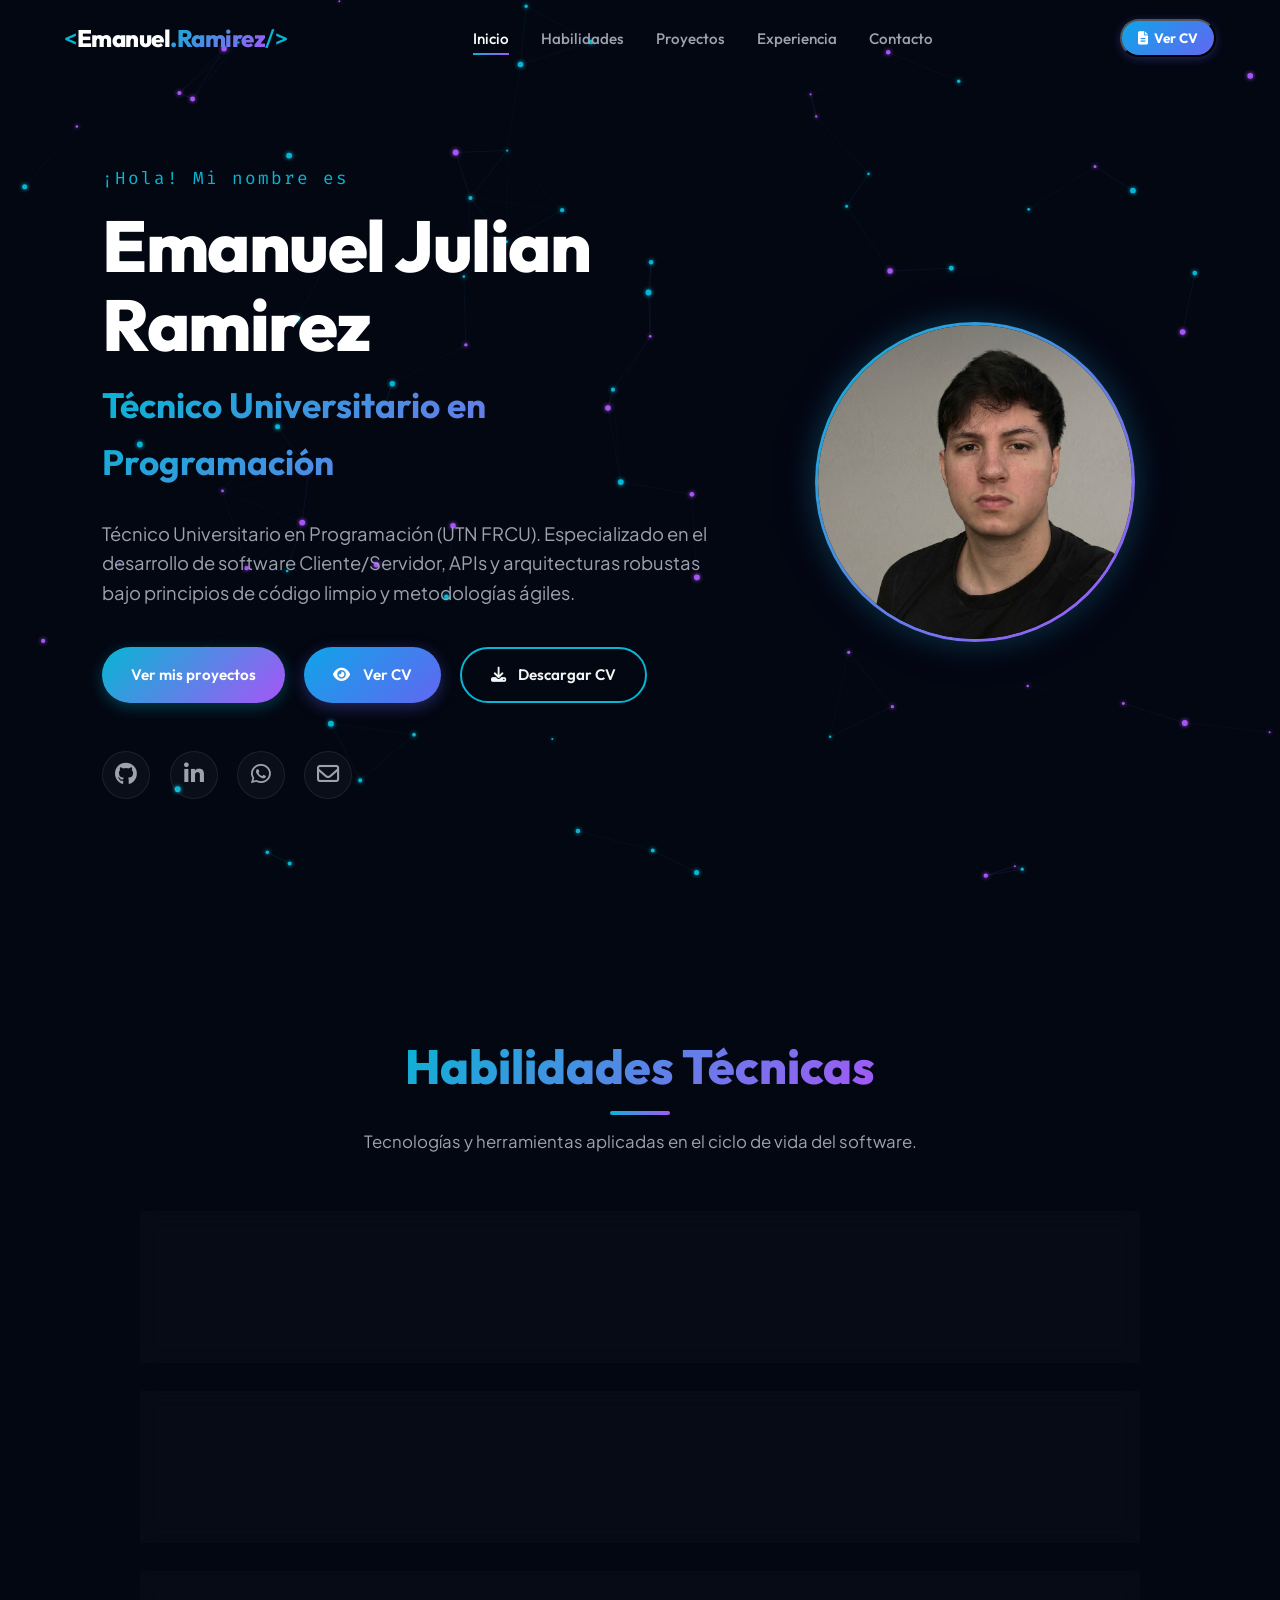
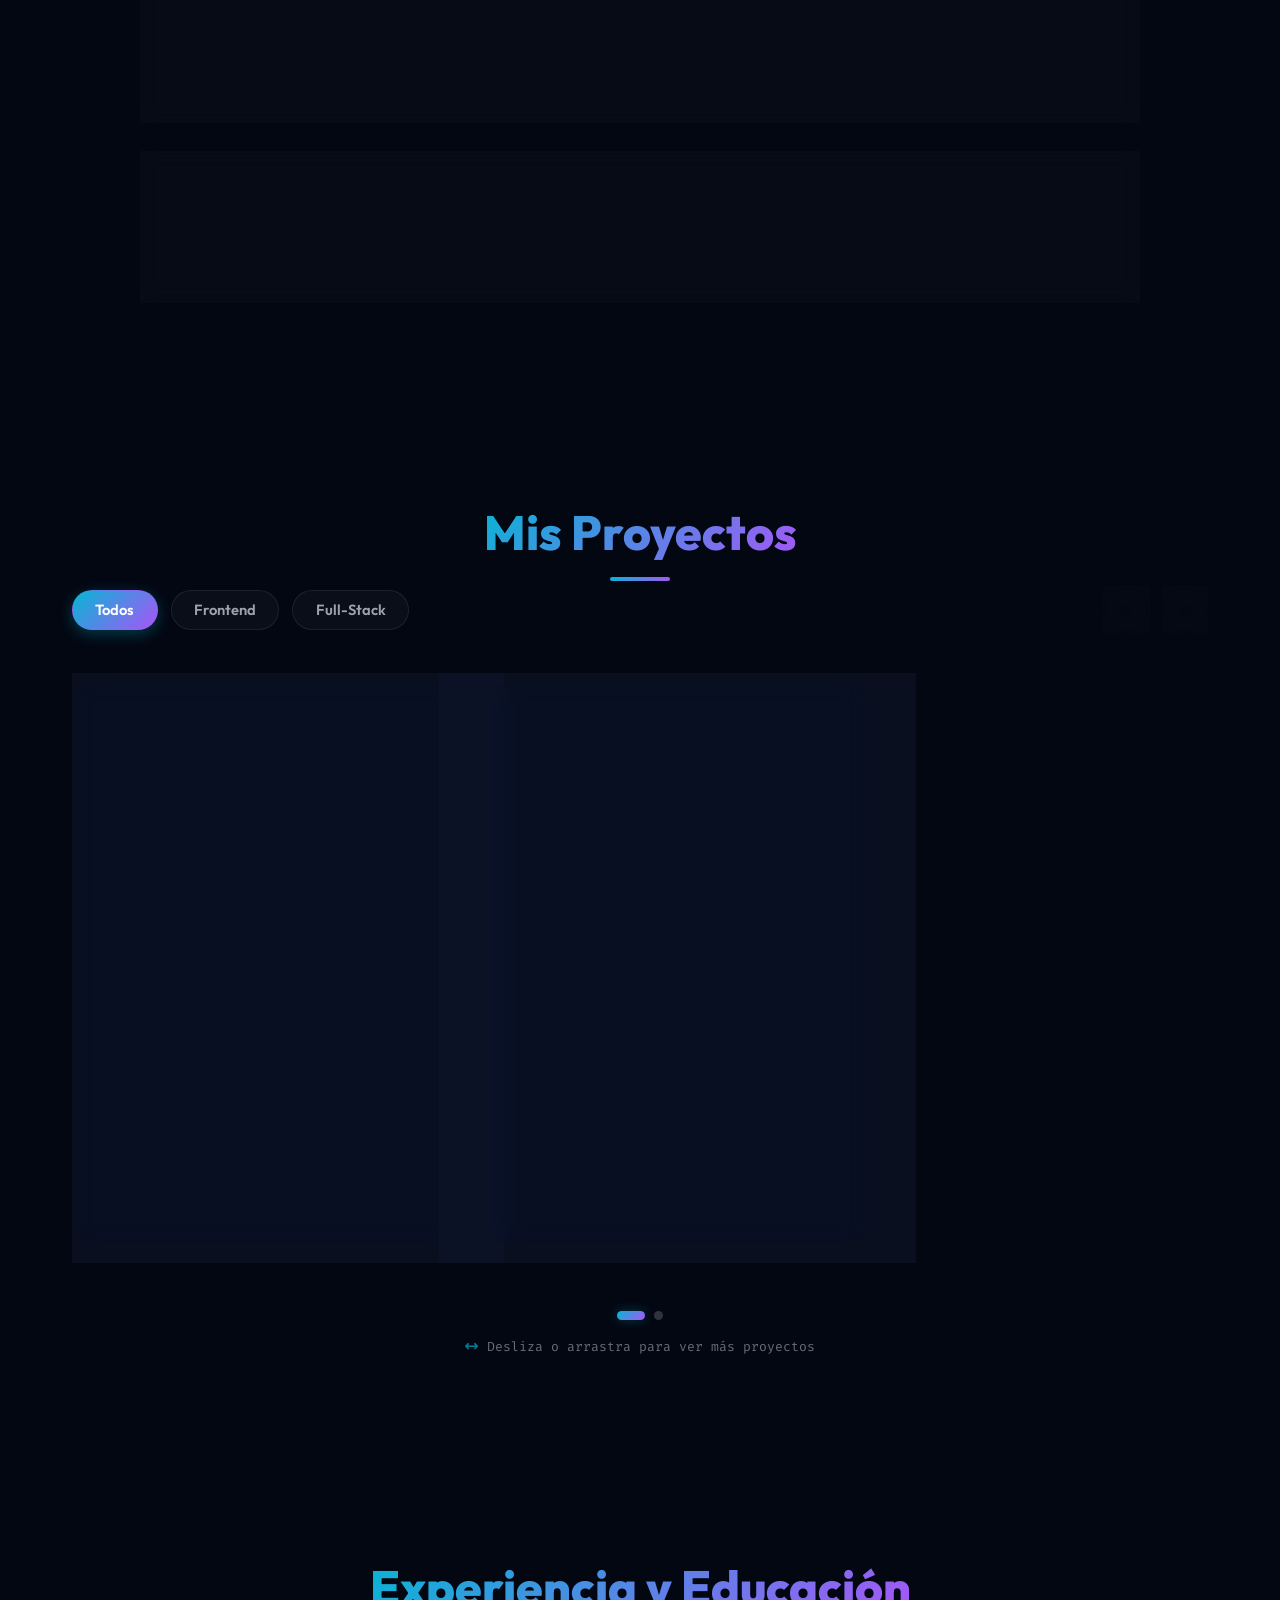
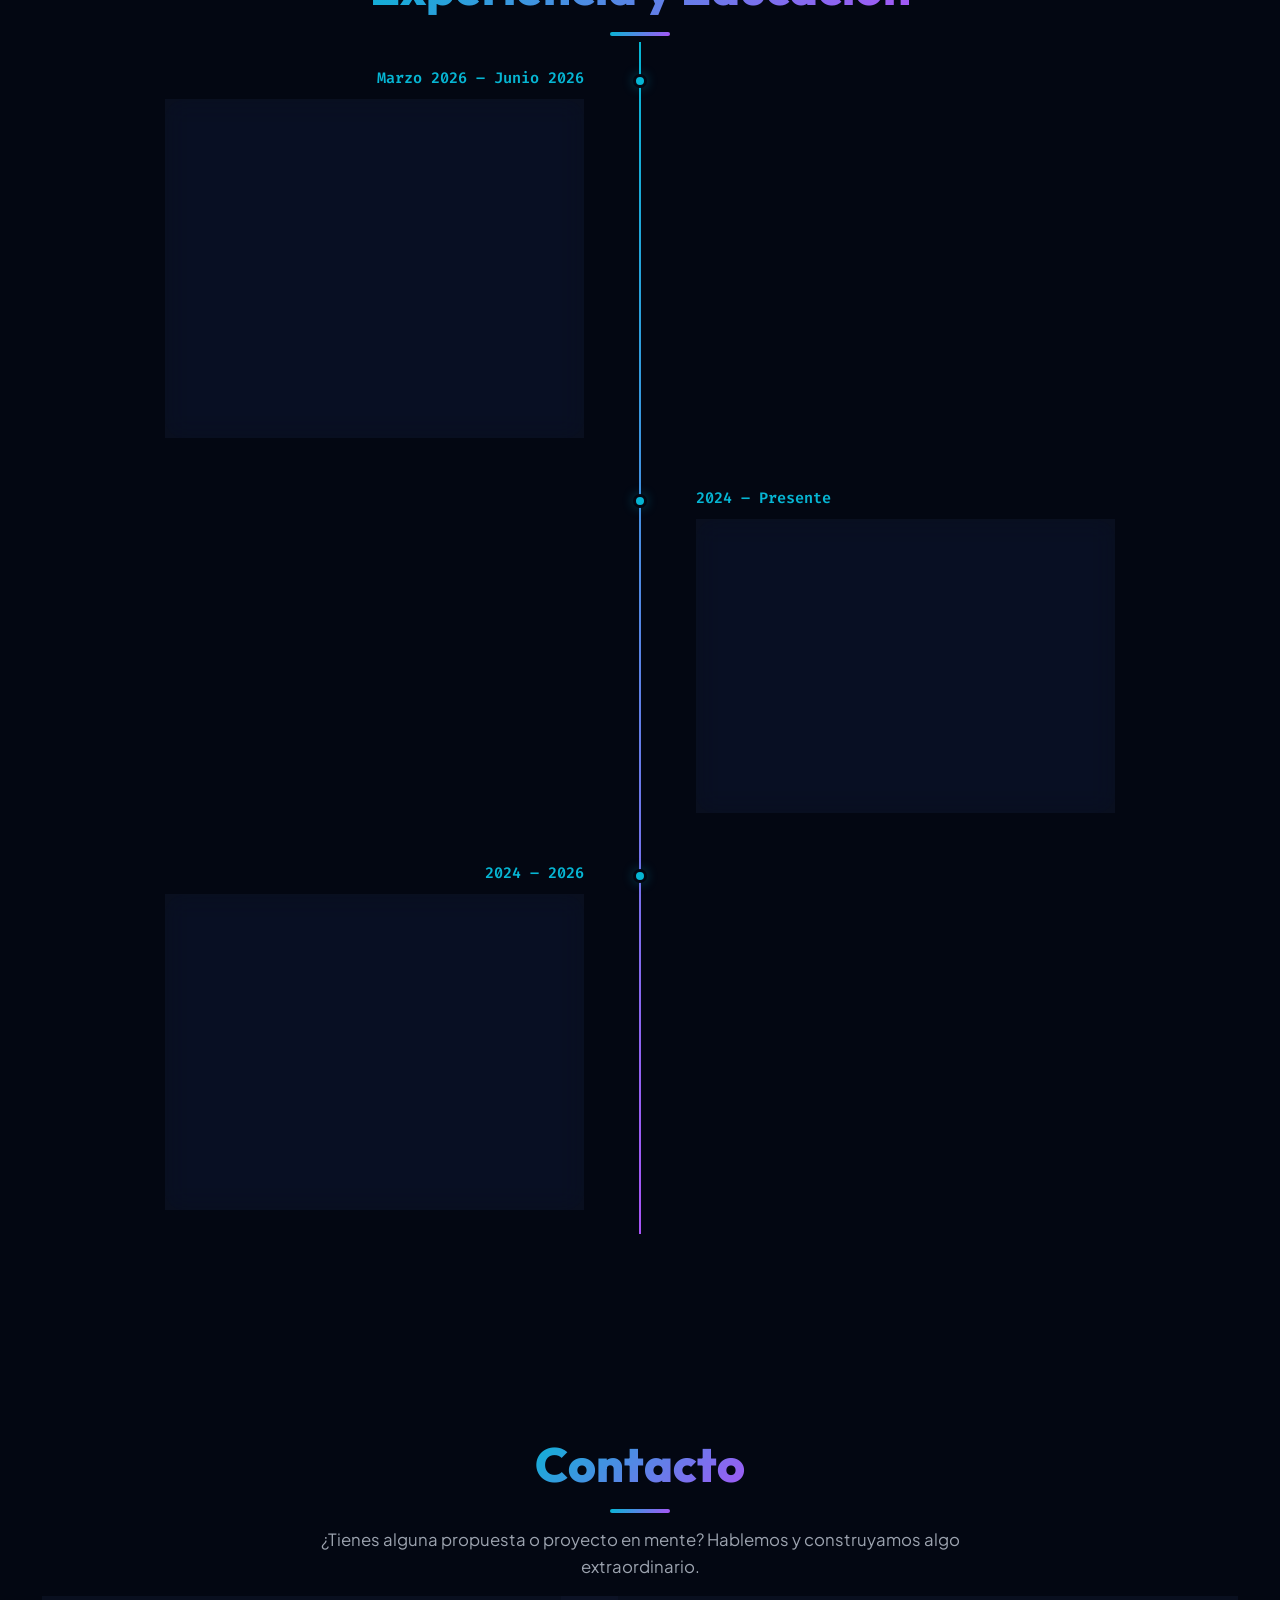
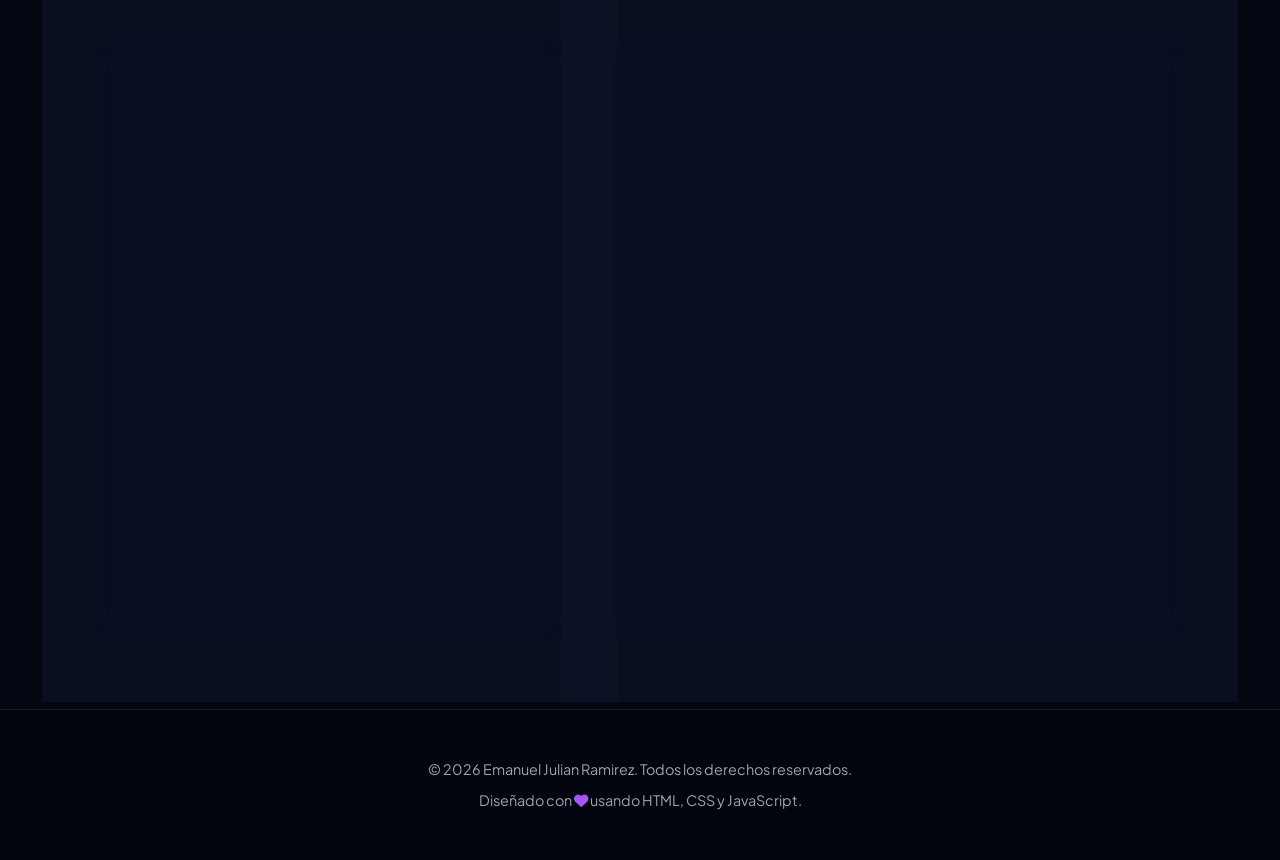
==== commit 24d7b028: "feat: conservar exclusivamente los proyectos autenticos (Muebleria Hermanos Jota y Bolsa de Empleo M" ====
--- a/index.html
+++ b/index.html
@@ -223,10 +223,9 @@
             <!-- Controles Superiores: Filtros y Flechas de Navegación -->
             <div class="projects-header-controls">
                 <div class="project-filters">
-                    <button class="filter-btn active" data-filter="all" data-i18n="projects.filterAll">Todos</button>
-                    <button class="filter-btn" data-filter="fullstack" data-i18n="projects.filterFullstack">Full-Stack</button>
-                    <button class="filter-btn" data-filter="backend" data-i18n="projects.filterBackend">Backend</button>
-                    <button class="filter-btn" data-filter="frontend" data-i18n="projects.filterFrontend">Frontend</button>
+                    <button class="filter-btn active" data-filter="all">Todos</button>
+                    <button class="filter-btn" data-filter="frontend">Frontend</button>
+                    <button class="filter-btn" data-filter="fullstack">Full-Stack</button>
                 </div>
 
                 <div class="carousel-arrows">
@@ -290,56 +289,6 @@
                                 <span>Node.js / Web APIs</span>
                                 <span>SQL</span>
                                 <span>POO</span>
-                            </div>
-                        </div>
-                    </div>
-
-                    <!-- Proyecto 3: Nexus Chat App -->
-                    <div class="project-item" data-category="fullstack">
-                        <div class="project-image-wrapper">
-                            <img src="assets/project2.png" alt="Real-Time Collaboration Platform" class="project-img" draggable="false">
-                            <div class="project-overlay">
-                                <div class="project-links">
-                                    <button type="button" class="project-link js-social-link" data-url="https://github.com/emanuelrz" aria-label="Código fuente en GitHub" title="Ver en GitHub"><i class="fab fa-github"></i></button>
-                                </div>
-                            </div>
-                        </div>
-                        <div class="project-info">
-                            <span class="project-tag">Full-Stack</span>
-                            <h3>Nexus Chat App</h3>
-                            <p class="project-desc" data-i18n="projects.p2Desc">
-                                Plataforma de comunicación en tiempo real con WebSockets, arquitectura Cliente/Servidor distribuida y una interfaz interactiva y reactiva.
-                            </p>
-                            <div class="project-tech">
-                                <span>TypeScript</span>
-                                <span>WebSockets</span>
-                                <span>Node.js</span>
-                                <span>MongoDB</span>
-                            </div>
-                        </div>
-                    </div>
-
-                    <!-- Proyecto 4: Cloud Analytics API -->
-                    <div class="project-item" data-category="backend">
-                        <div class="project-image-wrapper">
-                            <img src="assets/project3.png" alt="Cloud infrastructure API" class="project-img" draggable="false">
-                            <div class="project-overlay">
-                                <div class="project-links">
-                                    <button type="button" class="project-link js-social-link" data-url="https://github.com/emanuelrz" aria-label="Código fuente en GitHub" title="Ver en GitHub"><i class="fab fa-github"></i></button>
-                                </div>
-                            </div>
-                        </div>
-                        <div class="project-info">
-                            <span class="project-tag">Backend</span>
-                            <h3>Cloud Analytics API</h3>
-                            <p class="project-desc" data-i18n="projects.p3Desc">
-                                API de procesamiento y análisis de métricas en la nube con autenticación segura, estructurada bajo Clean Architecture y contenedorizada con Docker.
-                            </p>
-                            <div class="project-tech">
-                                <span>Java</span>
-                                <span>Docker</span>
-                                <span>PostgreSQL</span>
-                                <span>REST APIs</span>
                             </div>
                         </div>
                     </div>
@@ -527,6 +476,6 @@
     </footer>
 
     <!-- Archivo JS (Versión para invalidar caché del navegador) -->
-    <script src="script.js?v=2.0"></script>
+    <script src="script.js?v=2.2"></script>
 </body>
 </html>
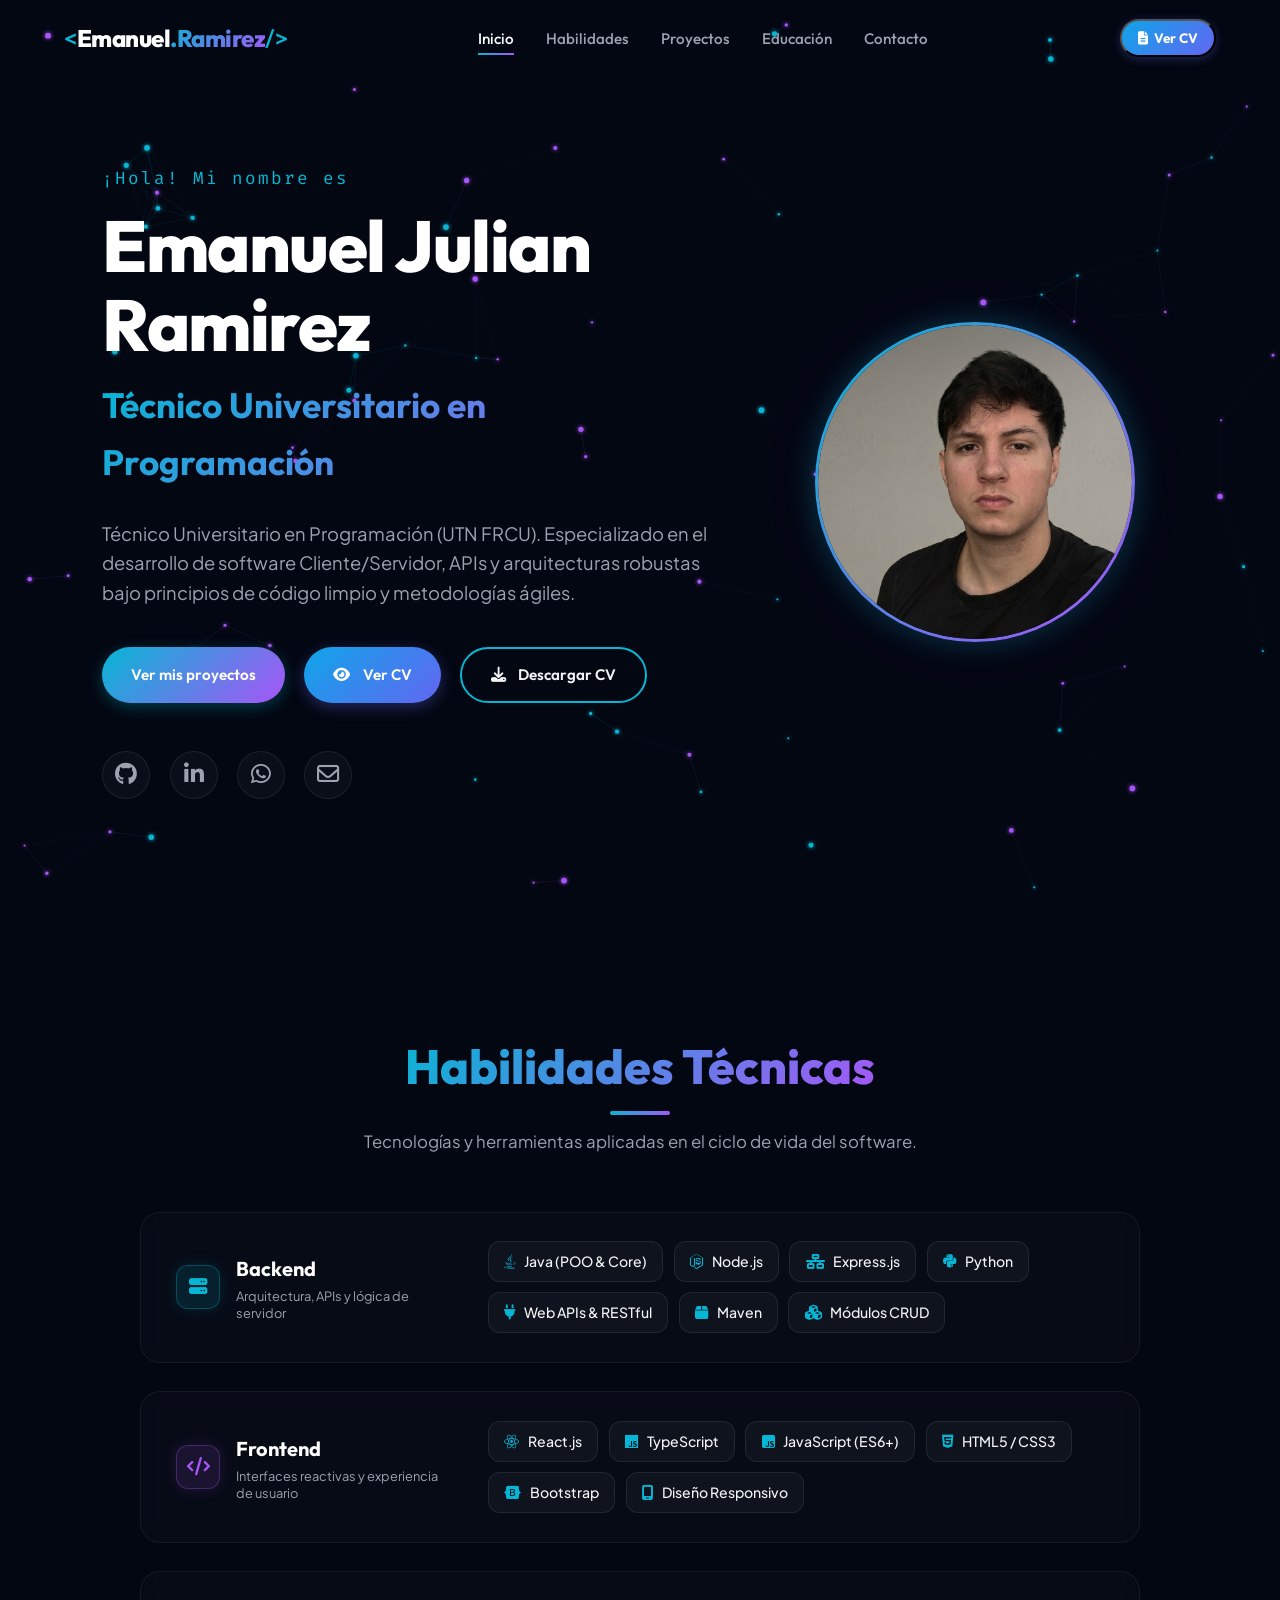
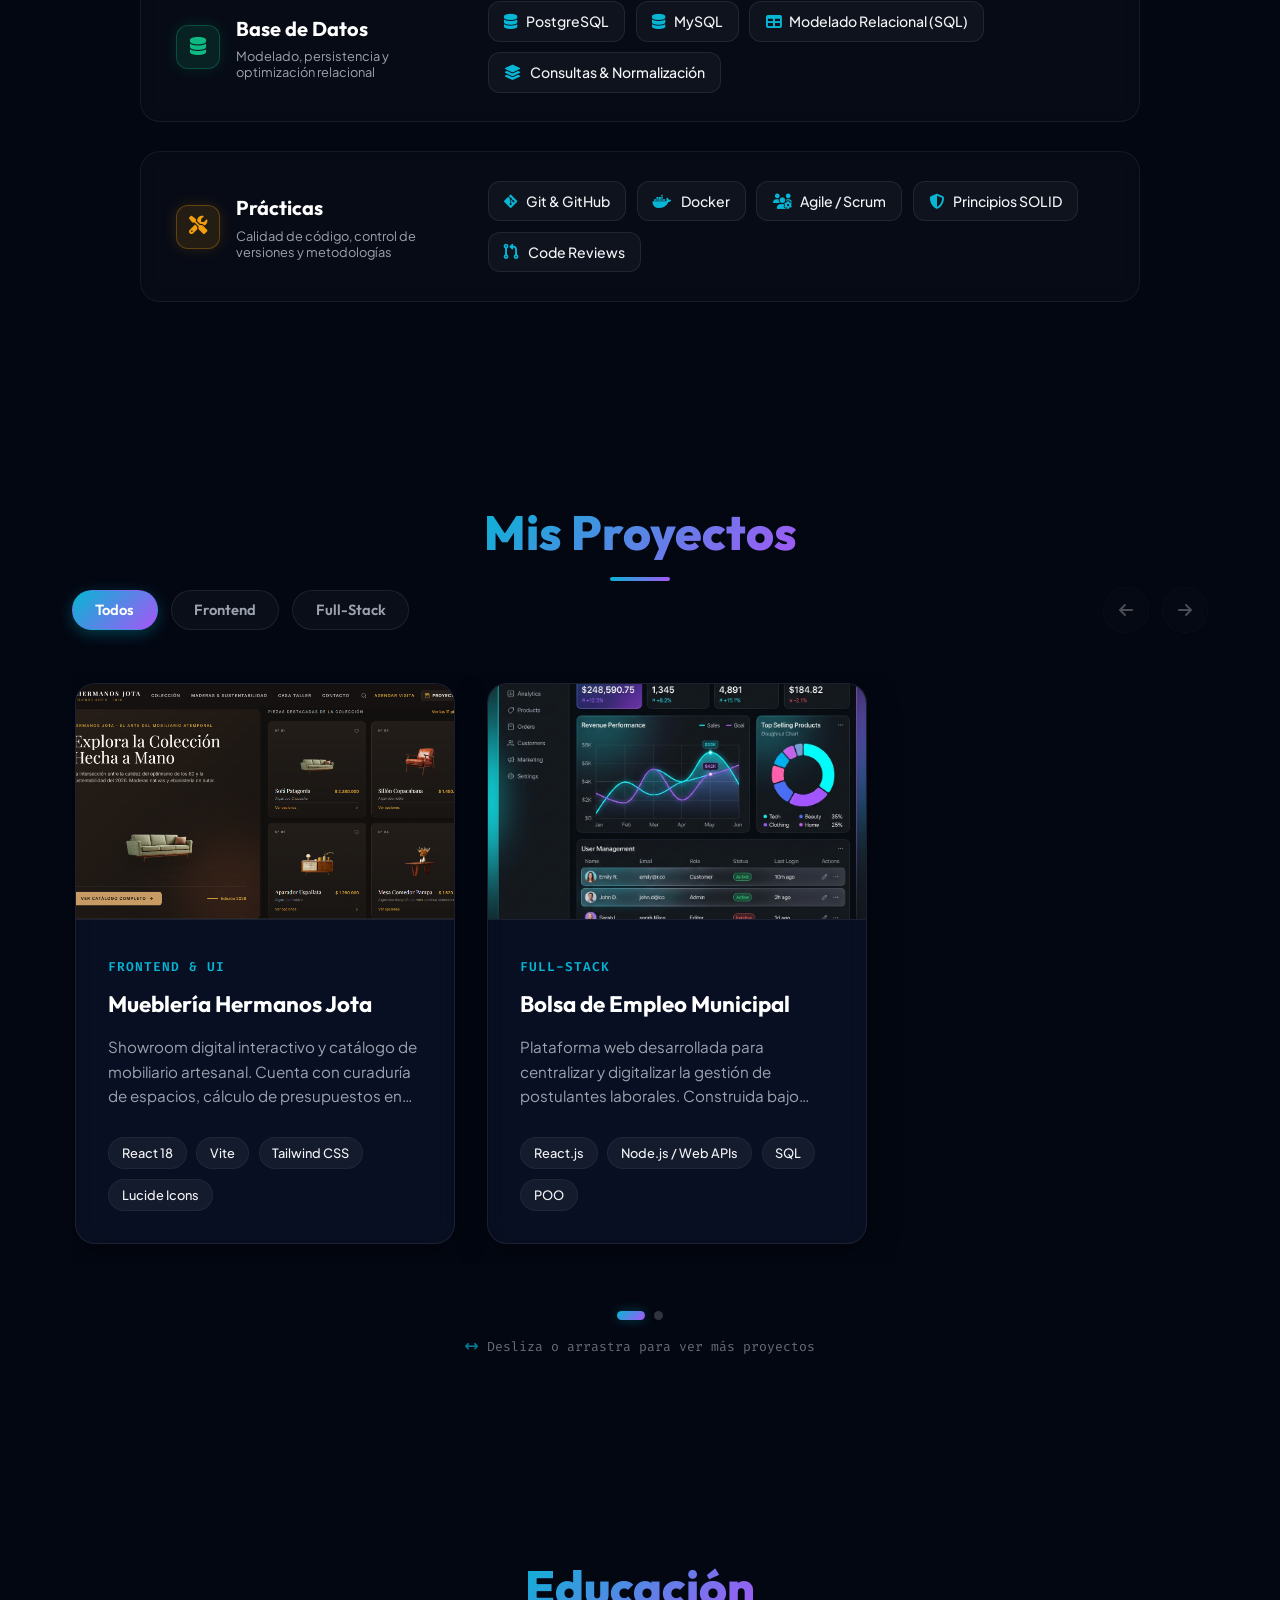
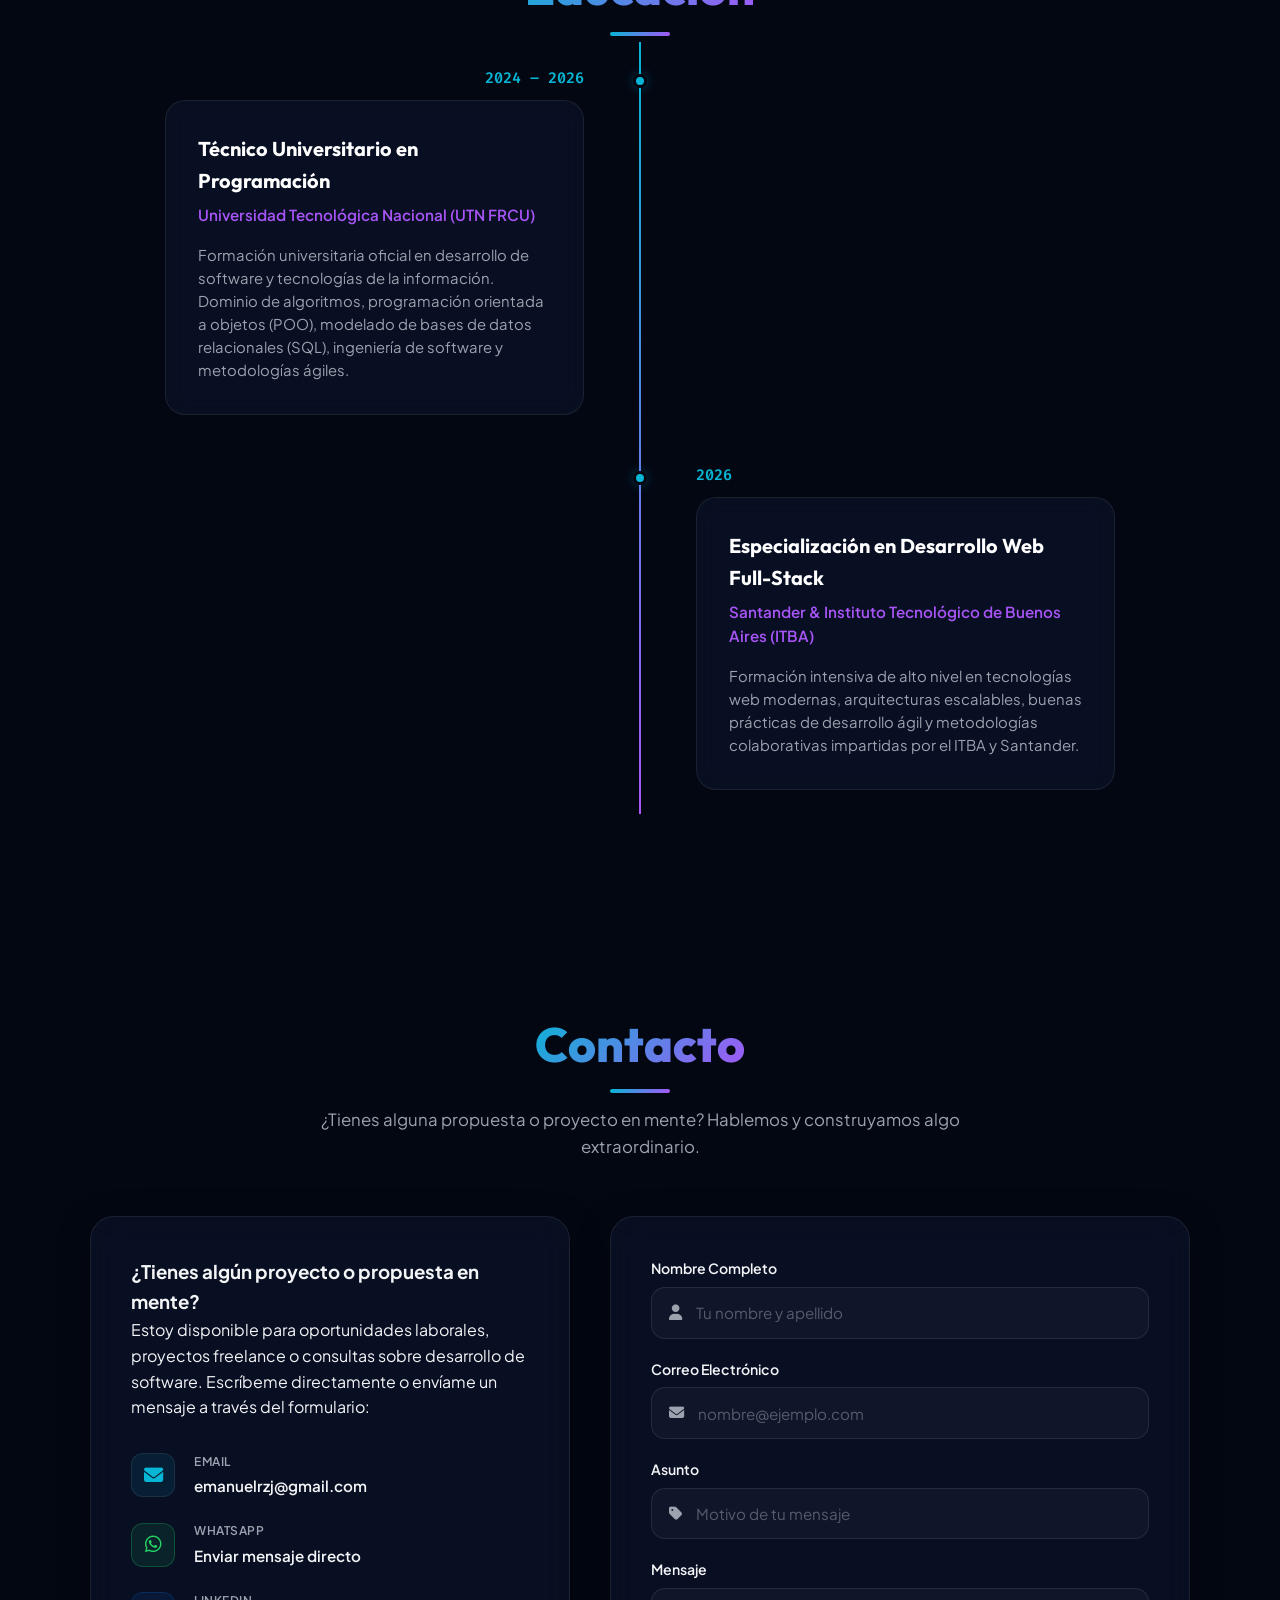
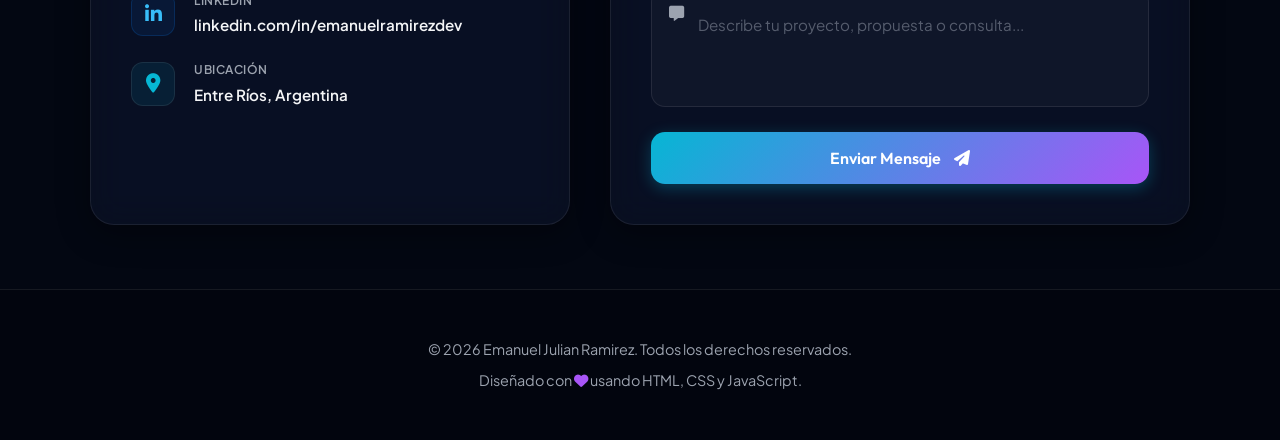
==== commit 7b6cafca: "feat: actualizar seccion a Educacion exclusiva con UTN (2024-2026) y Especializacion ITBA (2026)" ====
--- a/index.html
+++ b/index.html
@@ -26,7 +26,7 @@
     <link rel="stylesheet" href="https://cdnjs.cloudflare.com/ajax/libs/font-awesome/6.4.0/css/all.min.css">
     
     <!-- Archivo CSS (Versión para invalidar caché del navegador) -->
-    <link rel="stylesheet" href="style.css?v=2.1">
+    <link rel="stylesheet" href="style.css?v=2.3">
 </head>
 <body>
 
@@ -46,7 +46,7 @@
                 <li><a href="#inicio" class="active">Inicio</a></li>
                 <li><a href="#habilidades">Habilidades</a></li>
                 <li><a href="#proyectos">Proyectos</a></li>
-                <li><a href="#experiencia">Experiencia</a></li>
+                <li><a href="#educacion">Educación</a></li>
                 <li><a href="#contacto">Contacto</a></li>
             </ul>
 
@@ -306,47 +306,34 @@
         </div>
     </section>
 
-    <!-- Sección de Experiencia y Educación (Línea de Tiempo Limpia) -->
-    <section id="experiencia" class="section reveal">
+    <!-- Sección de Educación (Línea de Tiempo Limpia) -->
+    <section id="educacion" class="section reveal">
         <div class="container">
-            <h2 class="section-title" data-i18n="experience.title">Experiencia y Educación</h2>
+            <h2 class="section-title">Educación</h2>
             <div class="timeline">
                 
-                <!-- Evento 1: Municipalidad de San José (Experiencia Real) -->
-                <div class="timeline-item">
-                    <div class="timeline-dot"></div>
-                    <div class="timeline-date">Marzo 2026 – Junio 2026</div>
-                    <div class="timeline-content">
-                        <h3 data-i18n="experience.e1Title">Profesional IT / Desarrollador Full-Stack</h3>
-                        <h4>Municipalidad de San José · San José, Entre Ríos</h4>
-                        <p data-i18n="experience.e1Desc">
-                            Desarrollo integral de plataforma web en entorno Cliente/Servidor y estructuración de base de datos para la nueva bolsa de empleo municipal. Levantamiento directo de requerimientos, diseño arquitectónico, documentación técnica del sistema, implementación de módulos CRUD y control de versiones con Git/GitHub.
-                        </p>
-                    </div>
-                </div>
-
-                <!-- Evento 2: Especialización Santander + ITBA -->
-                <div class="timeline-item">
-                    <div class="timeline-dot"></div>
-                    <div class="timeline-date">2024 – Presente</div>
-                    <div class="timeline-content">
-                        <h3 data-i18n="experience.e2Title">Especialización en Desarrollo Web Full-Stack</h3>
-                        <h4>Santander & Instituto Tecnológico de Buenos Aires (ITBA)</h4>
-                        <p data-i18n="experience.e2Desc">
-                            Formación intensiva de alto nivel en tecnologías web modernas, arquitecturas escalables, buenas prácticas de desarrollo ágil y metodologías colaborativas impartidas por el ITBA y Santander.
-                        </p>
-                    </div>
-                </div>
-
-                <!-- Evento 3: UTN FRCU (Educación Universitaria) -->
+                <!-- Evento 1: UTN FRCU (Educación Universitaria) -->
                 <div class="timeline-item">
                     <div class="timeline-dot"></div>
                     <div class="timeline-date">2024 – 2026</div>
                     <div class="timeline-content">
-                        <h3 data-i18n="experience.e3Title">Técnico Universitario en Programación</h3>
+                        <h3>Técnico Universitario en Programación</h3>
                         <h4>Universidad Tecnológica Nacional (UTN FRCU)</h4>
-                        <p data-i18n="experience.e3Desc">
+                        <p>
                             Formación universitaria oficial en desarrollo de software y tecnologías de la información. Dominio de algoritmos, programación orientada a objetos (POO), modelado de bases de datos relacionales (SQL), ingeniería de software y metodologías ágiles.
+                        </p>
+                    </div>
+                </div>
+
+                <!-- Evento 2: Especialización Santander + ITBA -->
+                <div class="timeline-item">
+                    <div class="timeline-dot"></div>
+                    <div class="timeline-date">2026</div>
+                    <div class="timeline-content">
+                        <h3>Especialización en Desarrollo Web Full-Stack</h3>
+                        <h4>Santander & Instituto Tecnológico de Buenos Aires (ITBA)</h4>
+                        <p>
+                            Formación intensiva de alto nivel en tecnologías web modernas, arquitecturas escalables, buenas prácticas de desarrollo ágil y metodologías colaborativas impartidas por el ITBA y Santander.
                         </p>
                     </div>
                 </div>
@@ -476,6 +463,6 @@
     </footer>
 
     <!-- Archivo JS (Versión para invalidar caché del navegador) -->
-    <script src="script.js?v=2.2"></script>
+    <script src="script.js?v=2.3"></script>
 </body>
 </html>
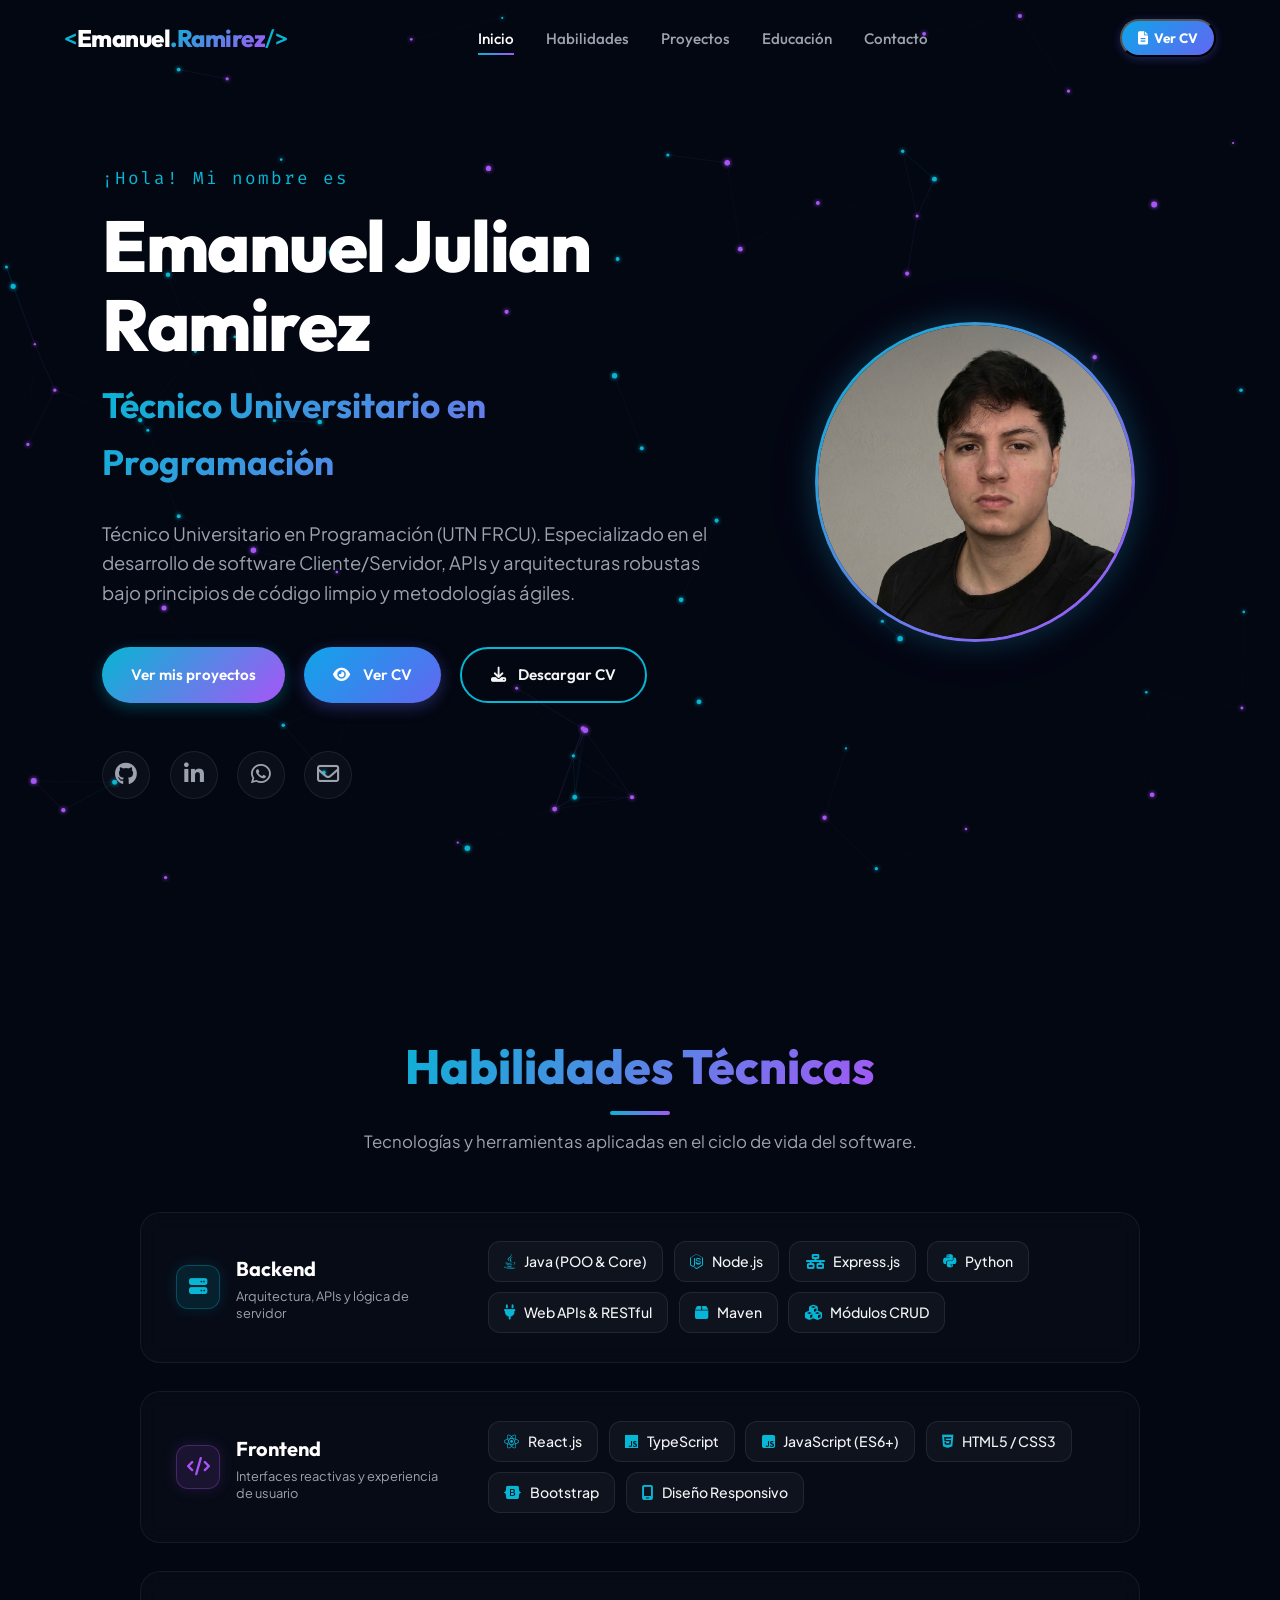
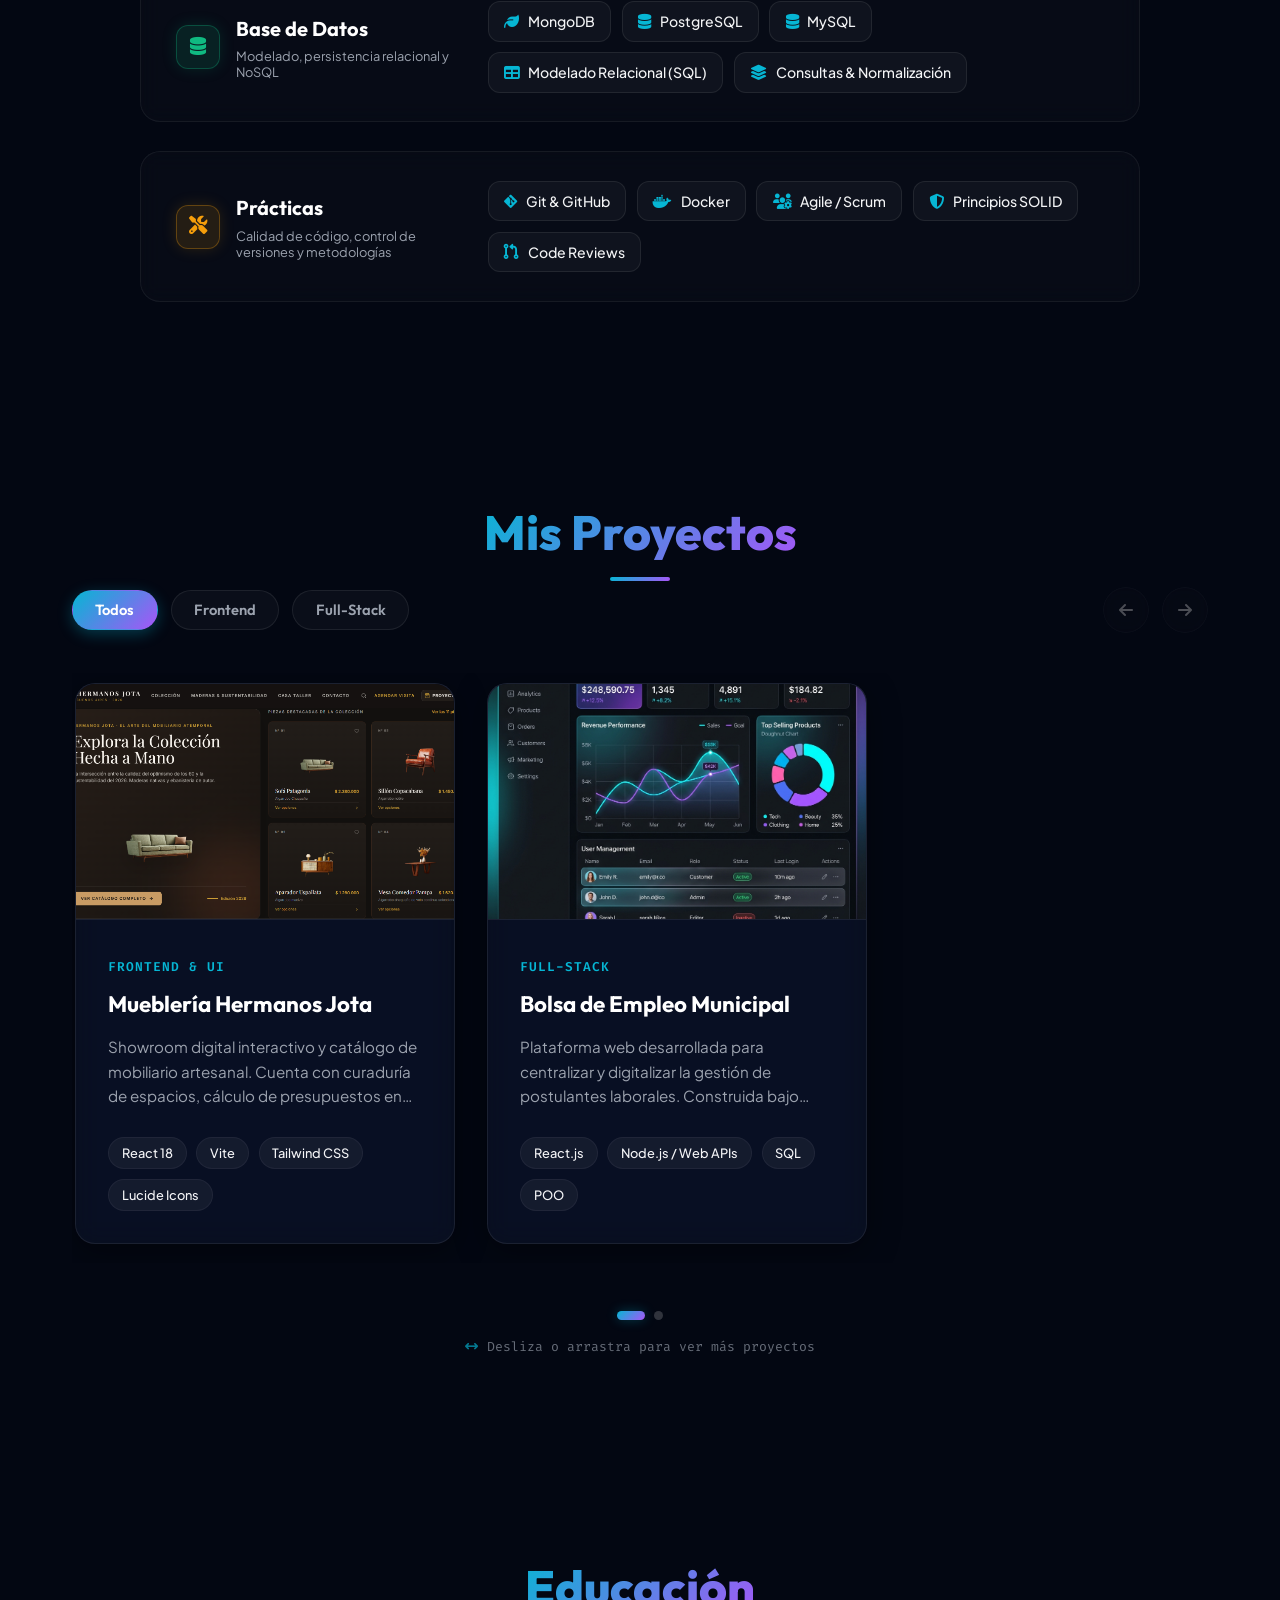
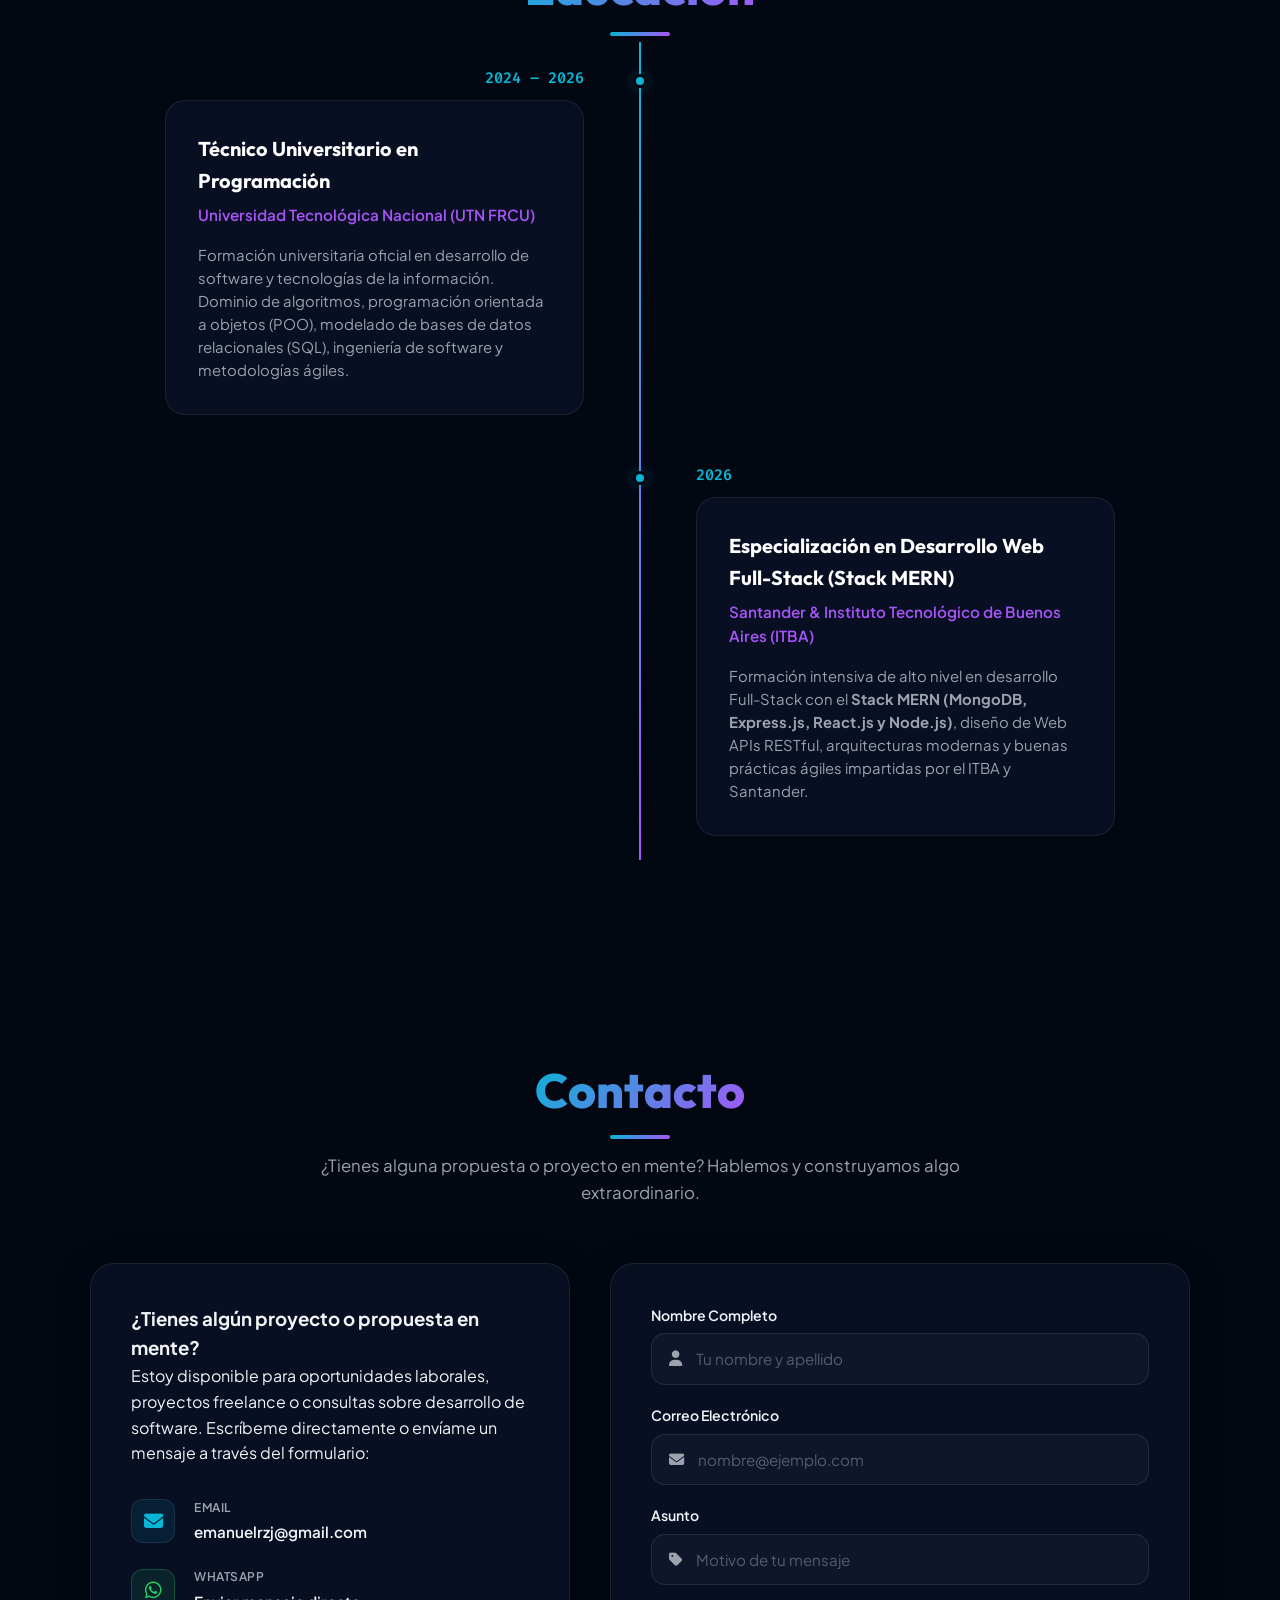
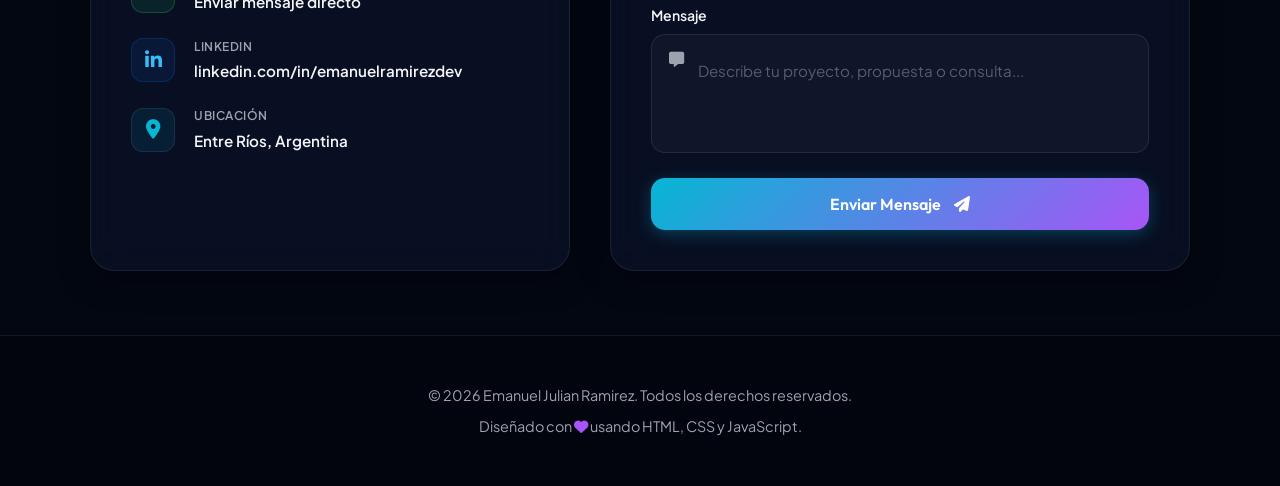
==== commit e6cb677d: "feat: incorporar Stack MERN (MongoDB, Express, React, Node.js) en formacion ITBA y habilidades" ====
--- a/index.html
+++ b/index.html
@@ -180,10 +180,11 @@
                         </div>
                         <div>
                             <h3 class="stack-category-title">Base de Datos</h3>
-                            <span class="stack-category-sub">Modelado, persistencia y optimización relacional</span>
+                            <span class="stack-category-sub">Modelado, persistencia relacional y NoSQL</span>
                         </div>
                     </div>
                     <div class="stack-tags-group">
+                        <div class="tech-chip"><i class="fas fa-leaf"></i> <span>MongoDB</span></div>
                         <div class="tech-chip"><i class="fas fa-database"></i> <span>PostgreSQL</span></div>
                         <div class="tech-chip"><i class="fas fa-database"></i> <span>MySQL</span></div>
                         <div class="tech-chip"><i class="fas fa-table"></i> <span>Modelado Relacional (SQL)</span></div>
@@ -330,10 +331,10 @@
                     <div class="timeline-dot"></div>
                     <div class="timeline-date">2026</div>
                     <div class="timeline-content">
-                        <h3>Especialización en Desarrollo Web Full-Stack</h3>
+                        <h3>Especialización en Desarrollo Web Full-Stack (Stack MERN)</h3>
                         <h4>Santander & Instituto Tecnológico de Buenos Aires (ITBA)</h4>
                         <p>
-                            Formación intensiva de alto nivel en tecnologías web modernas, arquitecturas escalables, buenas prácticas de desarrollo ágil y metodologías colaborativas impartidas por el ITBA y Santander.
+                            Formación intensiva de alto nivel en desarrollo Full-Stack con el <strong>Stack MERN (MongoDB, Express.js, React.js y Node.js)</strong>, diseño de Web APIs RESTful, arquitecturas modernas y buenas prácticas ágiles impartidas por el ITBA y Santander.
                         </p>
                     </div>
                 </div>
